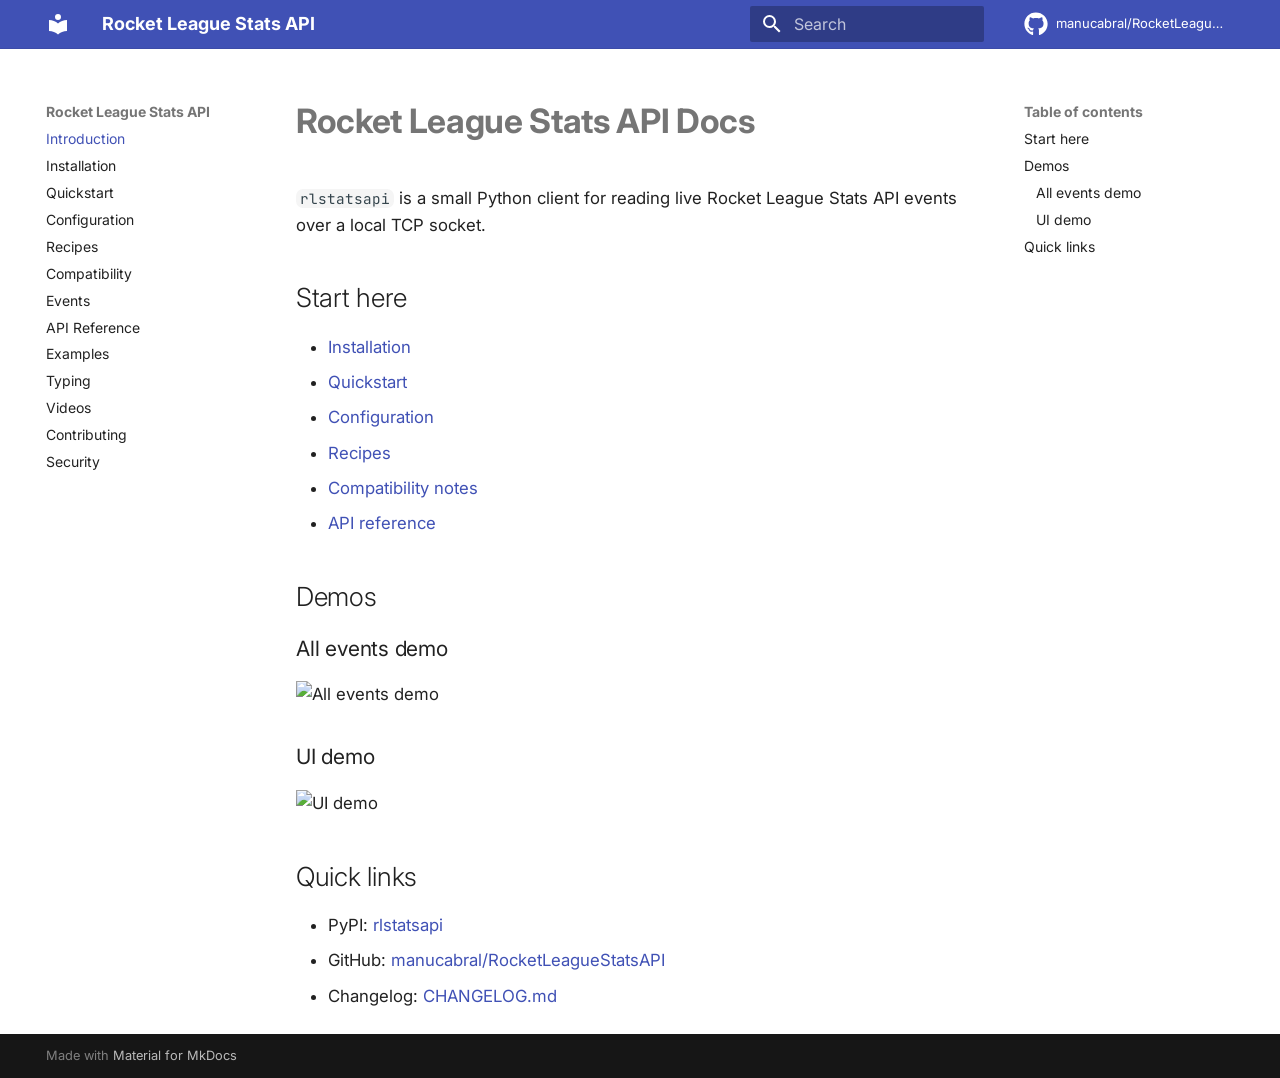
==== index.html @ 52407ea9 "Deployed 15343d6 with MkDocs version: 1.6.1" ====
<!doctype html>
<html lang="en" class="no-js">
  <head>
    
      <meta charset="utf-8">
      <meta name="viewport" content="width=device-width,initial-scale=1">
      
        <meta name="description" content="Fast Python client for Rocket League Stats API events">
      
      
      
        <link rel="canonical" href="https://manucabral.github.io/RocketLeagueStatsAPI/">
      
      
      
        <link rel="next" href="installation/">
      
      
        
      
      
      <link rel="icon" href="assets/images/favicon.png">
      <meta name="generator" content="mkdocs-1.6.1, mkdocs-material-9.7.6">
    
    
      
        <title>Rocket League Stats API</title>
      
    
    
      <link rel="stylesheet" href="assets/stylesheets/main.484c7ddc.min.css">
      
      


    
    
      
    
    
      
        
        
        <link rel="preconnect" href="https://fonts.gstatic.com" crossorigin>
        <link rel="stylesheet" href="https://fonts.googleapis.com/css?family=Inter:300,300i,400,400i,700,700i%7CJetBrains+Mono:400,400i,700,700i&display=fallback">
        <style>:root{--md-text-font:"Inter";--md-code-font:"JetBrains Mono"}</style>
      
    
    
      <link rel="stylesheet" href="assets/_mkdocstrings.css">
    
      <link rel="stylesheet" href="stylesheets/extra.css">
    
    <script>__md_scope=new URL(".",location),__md_hash=e=>[...e].reduce(((e,_)=>(e<<5)-e+_.charCodeAt(0)),0),__md_get=(e,_=localStorage,t=__md_scope)=>JSON.parse(_.getItem(t.pathname+"."+e)),__md_set=(e,_,t=localStorage,a=__md_scope)=>{try{t.setItem(a.pathname+"."+e,JSON.stringify(_))}catch(e){}}</script>
    
      

    
    
  </head>
  
  
    <body dir="ltr">
  
    
    <input class="md-toggle" data-md-toggle="drawer" type="checkbox" id="__drawer" autocomplete="off">
    <input class="md-toggle" data-md-toggle="search" type="checkbox" id="__search" autocomplete="off">
    <label class="md-overlay" for="__drawer"></label>
    <div data-md-component="skip">
      
        
        <a href="#rocket-league-stats-api-docs" class="md-skip">
          Skip to content
        </a>
      
    </div>
    <div data-md-component="announce">
      
    </div>
    
    
      

  

<header class="md-header md-header--shadow" data-md-component="header">
  <nav class="md-header__inner md-grid" aria-label="Header">
    <a href="." title="Rocket League Stats API" class="md-header__button md-logo" aria-label="Rocket League Stats API" data-md-component="logo">
      
  
  <svg xmlns="http://www.w3.org/2000/svg" viewBox="0 0 24 24"><path d="M12 8a3 3 0 0 0 3-3 3 3 0 0 0-3-3 3 3 0 0 0-3 3 3 3 0 0 0 3 3m0 3.54C9.64 9.35 6.5 8 3 8v11c3.5 0 6.64 1.35 9 3.54 2.36-2.19 5.5-3.54 9-3.54V8c-3.5 0-6.64 1.35-9 3.54"/></svg>

    </a>
    <label class="md-header__button md-icon" for="__drawer">
      
      <svg xmlns="http://www.w3.org/2000/svg" viewBox="0 0 24 24"><path d="M3 6h18v2H3zm0 5h18v2H3zm0 5h18v2H3z"/></svg>
    </label>
    <div class="md-header__title" data-md-component="header-title">
      <div class="md-header__ellipsis">
        <div class="md-header__topic">
          <span class="md-ellipsis">
            Rocket League Stats API
          </span>
        </div>
        <div class="md-header__topic" data-md-component="header-topic">
          <span class="md-ellipsis">
            
              Introduction
            
          </span>
        </div>
      </div>
    </div>
    
    
      <script>var palette=__md_get("__palette");if(palette&&palette.color){if("(prefers-color-scheme)"===palette.color.media){var media=matchMedia("(prefers-color-scheme: light)"),input=document.querySelector(media.matches?"[data-md-color-media='(prefers-color-scheme: light)']":"[data-md-color-media='(prefers-color-scheme: dark)']");palette.color.media=input.getAttribute("data-md-color-media"),palette.color.scheme=input.getAttribute("data-md-color-scheme"),palette.color.primary=input.getAttribute("data-md-color-primary"),palette.color.accent=input.getAttribute("data-md-color-accent")}for(var[key,value]of Object.entries(palette.color))document.body.setAttribute("data-md-color-"+key,value)}</script>
    
    
    
      
      
        <label class="md-header__button md-icon" for="__search">
          
          <svg xmlns="http://www.w3.org/2000/svg" viewBox="0 0 24 24"><path d="M9.5 3A6.5 6.5 0 0 1 16 9.5c0 1.61-.59 3.09-1.56 4.23l.27.27h.79l5 5-1.5 1.5-5-5v-.79l-.27-.27A6.52 6.52 0 0 1 9.5 16 6.5 6.5 0 0 1 3 9.5 6.5 6.5 0 0 1 9.5 3m0 2C7 5 5 7 5 9.5S7 14 9.5 14 14 12 14 9.5 12 5 9.5 5"/></svg>
        </label>
        <div class="md-search" data-md-component="search" role="dialog">
  <label class="md-search__overlay" for="__search"></label>
  <div class="md-search__inner" role="search">
    <form class="md-search__form" name="search">
      <input type="text" class="md-search__input" name="query" aria-label="Search" placeholder="Search" autocapitalize="off" autocorrect="off" autocomplete="off" spellcheck="false" data-md-component="search-query" required>
      <label class="md-search__icon md-icon" for="__search">
        
        <svg xmlns="http://www.w3.org/2000/svg" viewBox="0 0 24 24"><path d="M9.5 3A6.5 6.5 0 0 1 16 9.5c0 1.61-.59 3.09-1.56 4.23l.27.27h.79l5 5-1.5 1.5-5-5v-.79l-.27-.27A6.52 6.52 0 0 1 9.5 16 6.5 6.5 0 0 1 3 9.5 6.5 6.5 0 0 1 9.5 3m0 2C7 5 5 7 5 9.5S7 14 9.5 14 14 12 14 9.5 12 5 9.5 5"/></svg>
        
        <svg xmlns="http://www.w3.org/2000/svg" viewBox="0 0 24 24"><path d="M20 11v2H8l5.5 5.5-1.42 1.42L4.16 12l7.92-7.92L13.5 5.5 8 11z"/></svg>
      </label>
      <nav class="md-search__options" aria-label="Search">
        
        <button type="reset" class="md-search__icon md-icon" title="Clear" aria-label="Clear" tabindex="-1">
          
          <svg xmlns="http://www.w3.org/2000/svg" viewBox="0 0 24 24"><path d="M19 6.41 17.59 5 12 10.59 6.41 5 5 6.41 10.59 12 5 17.59 6.41 19 12 13.41 17.59 19 19 17.59 13.41 12z"/></svg>
        </button>
      </nav>
      
    </form>
    <div class="md-search__output">
      <div class="md-search__scrollwrap" tabindex="0" data-md-scrollfix>
        <div class="md-search-result" data-md-component="search-result">
          <div class="md-search-result__meta">
            Initializing search
          </div>
          <ol class="md-search-result__list" role="presentation"></ol>
        </div>
      </div>
    </div>
  </div>
</div>
      
    
    
      <div class="md-header__source">
        <a href="https://github.com/manucabral/RocketLeagueStatsAPI" title="Go to repository" class="md-source" data-md-component="source">
  <div class="md-source__icon md-icon">
    
    <svg xmlns="http://www.w3.org/2000/svg" viewBox="0 0 512 512"><!--! Font Awesome Free 7.1.0 by @fontawesome - https://fontawesome.com License - https://fontawesome.com/license/free (Icons: CC BY 4.0, Fonts: SIL OFL 1.1, Code: MIT License) Copyright 2025 Fonticons, Inc.--><path d="M173.9 397.4c0 2-2.3 3.6-5.2 3.6-3.3.3-5.6-1.3-5.6-3.6 0-2 2.3-3.6 5.2-3.6 3-.3 5.6 1.3 5.6 3.6m-31.1-4.5c-.7 2 1.3 4.3 4.3 4.9 2.6 1 5.6 0 6.2-2s-1.3-4.3-4.3-5.2c-2.6-.7-5.5.3-6.2 2.3m44.2-1.7c-2.9.7-4.9 2.6-4.6 4.9.3 2 2.9 3.3 5.9 2.6 2.9-.7 4.9-2.6 4.6-4.6-.3-1.9-3-3.2-5.9-2.9M252.8 8C114.1 8 8 113.3 8 252c0 110.9 69.8 205.8 169.5 239.2 12.8 2.3 17.3-5.6 17.3-12.1 0-6.2-.3-40.4-.3-61.4 0 0-70 15-84.7-29.8 0 0-11.4-29.1-27.8-36.6 0 0-22.9-15.7 1.6-15.4 0 0 24.9 2 38.6 25.8 21.9 38.6 58.6 27.5 72.9 20.9 2.3-16 8.8-27.1 16-33.7-55.9-6.2-112.3-14.3-112.3-110.5 0-27.5 7.6-41.3 23.6-58.9-2.6-6.5-11.1-33.3 2.6-67.9 20.9-6.5 69 27 69 27 20-5.6 41.5-8.5 62.8-8.5s42.8 2.9 62.8 8.5c0 0 48.1-33.6 69-27 13.7 34.7 5.2 61.4 2.6 67.9 16 17.7 25.8 31.5 25.8 58.9 0 96.5-58.9 104.2-114.8 110.5 9.2 7.9 17 22.9 17 46.4 0 33.7-.3 75.4-.3 83.6 0 6.5 4.6 14.4 17.3 12.1C436.2 457.8 504 362.9 504 252 504 113.3 391.5 8 252.8 8M105.2 352.9c-1.3 1-1 3.3.7 5.2 1.6 1.6 3.9 2.3 5.2 1 1.3-1 1-3.3-.7-5.2-1.6-1.6-3.9-2.3-5.2-1m-10.8-8.1c-.7 1.3.3 2.9 2.3 3.9 1.6 1 3.6.7 4.3-.7.7-1.3-.3-2.9-2.3-3.9-2-.6-3.6-.3-4.3.7m32.4 35.6c-1.6 1.3-1 4.3 1.3 6.2 2.3 2.3 5.2 2.6 6.5 1 1.3-1.3.7-4.3-1.3-6.2-2.2-2.3-5.2-2.6-6.5-1m-11.4-14.7c-1.6 1-1.6 3.6 0 5.9s4.3 3.3 5.6 2.3c1.6-1.3 1.6-3.9 0-6.2-1.4-2.3-4-3.3-5.6-2"/></svg>
  </div>
  <div class="md-source__repository">
    manucabral/RocketLeagueStatsAPI
  </div>
</a>
      </div>
    
  </nav>
  
</header>
    
    <div class="md-container" data-md-component="container">
      
      
        
          
        
      
      <main class="md-main" data-md-component="main">
        <div class="md-main__inner md-grid">
          
            
              
              <div class="md-sidebar md-sidebar--primary" data-md-component="sidebar" data-md-type="navigation" >
                <div class="md-sidebar__scrollwrap">
                  <div class="md-sidebar__inner">
                    



<nav class="md-nav md-nav--primary" aria-label="Navigation" data-md-level="0">
  <label class="md-nav__title" for="__drawer">
    <a href="." title="Rocket League Stats API" class="md-nav__button md-logo" aria-label="Rocket League Stats API" data-md-component="logo">
      
  
  <svg xmlns="http://www.w3.org/2000/svg" viewBox="0 0 24 24"><path d="M12 8a3 3 0 0 0 3-3 3 3 0 0 0-3-3 3 3 0 0 0-3 3 3 3 0 0 0 3 3m0 3.54C9.64 9.35 6.5 8 3 8v11c3.5 0 6.64 1.35 9 3.54 2.36-2.19 5.5-3.54 9-3.54V8c-3.5 0-6.64 1.35-9 3.54"/></svg>

    </a>
    Rocket League Stats API
  </label>
  
    <div class="md-nav__source">
      <a href="https://github.com/manucabral/RocketLeagueStatsAPI" title="Go to repository" class="md-source" data-md-component="source">
  <div class="md-source__icon md-icon">
    
    <svg xmlns="http://www.w3.org/2000/svg" viewBox="0 0 512 512"><!--! Font Awesome Free 7.1.0 by @fontawesome - https://fontawesome.com License - https://fontawesome.com/license/free (Icons: CC BY 4.0, Fonts: SIL OFL 1.1, Code: MIT License) Copyright 2025 Fonticons, Inc.--><path d="M173.9 397.4c0 2-2.3 3.6-5.2 3.6-3.3.3-5.6-1.3-5.6-3.6 0-2 2.3-3.6 5.2-3.6 3-.3 5.6 1.3 5.6 3.6m-31.1-4.5c-.7 2 1.3 4.3 4.3 4.9 2.6 1 5.6 0 6.2-2s-1.3-4.3-4.3-5.2c-2.6-.7-5.5.3-6.2 2.3m44.2-1.7c-2.9.7-4.9 2.6-4.6 4.9.3 2 2.9 3.3 5.9 2.6 2.9-.7 4.9-2.6 4.6-4.6-.3-1.9-3-3.2-5.9-2.9M252.8 8C114.1 8 8 113.3 8 252c0 110.9 69.8 205.8 169.5 239.2 12.8 2.3 17.3-5.6 17.3-12.1 0-6.2-.3-40.4-.3-61.4 0 0-70 15-84.7-29.8 0 0-11.4-29.1-27.8-36.6 0 0-22.9-15.7 1.6-15.4 0 0 24.9 2 38.6 25.8 21.9 38.6 58.6 27.5 72.9 20.9 2.3-16 8.8-27.1 16-33.7-55.9-6.2-112.3-14.3-112.3-110.5 0-27.5 7.6-41.3 23.6-58.9-2.6-6.5-11.1-33.3 2.6-67.9 20.9-6.5 69 27 69 27 20-5.6 41.5-8.5 62.8-8.5s42.8 2.9 62.8 8.5c0 0 48.1-33.6 69-27 13.7 34.7 5.2 61.4 2.6 67.9 16 17.7 25.8 31.5 25.8 58.9 0 96.5-58.9 104.2-114.8 110.5 9.2 7.9 17 22.9 17 46.4 0 33.7-.3 75.4-.3 83.6 0 6.5 4.6 14.4 17.3 12.1C436.2 457.8 504 362.9 504 252 504 113.3 391.5 8 252.8 8M105.2 352.9c-1.3 1-1 3.3.7 5.2 1.6 1.6 3.9 2.3 5.2 1 1.3-1 1-3.3-.7-5.2-1.6-1.6-3.9-2.3-5.2-1m-10.8-8.1c-.7 1.3.3 2.9 2.3 3.9 1.6 1 3.6.7 4.3-.7.7-1.3-.3-2.9-2.3-3.9-2-.6-3.6-.3-4.3.7m32.4 35.6c-1.6 1.3-1 4.3 1.3 6.2 2.3 2.3 5.2 2.6 6.5 1 1.3-1.3.7-4.3-1.3-6.2-2.2-2.3-5.2-2.6-6.5-1m-11.4-14.7c-1.6 1-1.6 3.6 0 5.9s4.3 3.3 5.6 2.3c1.6-1.3 1.6-3.9 0-6.2-1.4-2.3-4-3.3-5.6-2"/></svg>
  </div>
  <div class="md-source__repository">
    manucabral/RocketLeagueStatsAPI
  </div>
</a>
    </div>
  
  <ul class="md-nav__list" data-md-scrollfix>
    
      
      
  
  
    
  
  
  
    <li class="md-nav__item md-nav__item--active">
      
      <input class="md-nav__toggle md-toggle" type="checkbox" id="__toc">
      
      
        
      
      
        <label class="md-nav__link md-nav__link--active" for="__toc">
          
  
  
  <span class="md-ellipsis">
    
  
    Introduction
  

    
  </span>
  
  

          <span class="md-nav__icon md-icon"></span>
        </label>
      
      <a href="." class="md-nav__link md-nav__link--active">
        
  
  
  <span class="md-ellipsis">
    
  
    Introduction
  

    
  </span>
  
  

      </a>
      
        

<nav class="md-nav md-nav--secondary" aria-label="Table of contents">
  
  
  
    
  
  
    <label class="md-nav__title" for="__toc">
      <span class="md-nav__icon md-icon"></span>
      Table of contents
    </label>
    <ul class="md-nav__list" data-md-component="toc" data-md-scrollfix>
      
        <li class="md-nav__item">
  <a href="#start-here" class="md-nav__link">
    <span class="md-ellipsis">
      
        Start here
      
    </span>
  </a>
  
</li>
      
        <li class="md-nav__item">
  <a href="#demos" class="md-nav__link">
    <span class="md-ellipsis">
      
        Demos
      
    </span>
  </a>
  
    <nav class="md-nav" aria-label="Demos">
      <ul class="md-nav__list">
        
          <li class="md-nav__item">
  <a href="#all-events-demo" class="md-nav__link">
    <span class="md-ellipsis">
      
        All events demo
      
    </span>
  </a>
  
</li>
        
          <li class="md-nav__item">
  <a href="#ui-demo" class="md-nav__link">
    <span class="md-ellipsis">
      
        UI demo
      
    </span>
  </a>
  
</li>
        
      </ul>
    </nav>
  
</li>
      
        <li class="md-nav__item">
  <a href="#quick-links" class="md-nav__link">
    <span class="md-ellipsis">
      
        Quick links
      
    </span>
  </a>
  
</li>
      
    </ul>
  
</nav>
      
    </li>
  

    
      
      
  
  
  
  
    <li class="md-nav__item">
      <a href="installation/" class="md-nav__link">
        
  
  
  <span class="md-ellipsis">
    
  
    Installation
  

    
  </span>
  
  

      </a>
    </li>
  

    
      
      
  
  
  
  
    <li class="md-nav__item">
      <a href="quickstart/" class="md-nav__link">
        
  
  
  <span class="md-ellipsis">
    
  
    Quickstart
  

    
  </span>
  
  

      </a>
    </li>
  

    
      
      
  
  
  
  
    <li class="md-nav__item">
      <a href="configuration/" class="md-nav__link">
        
  
  
  <span class="md-ellipsis">
    
  
    Configuration
  

    
  </span>
  
  

      </a>
    </li>
  

    
      
      
  
  
  
  
    <li class="md-nav__item">
      <a href="recipes/" class="md-nav__link">
        
  
  
  <span class="md-ellipsis">
    
  
    Recipes
  

    
  </span>
  
  

      </a>
    </li>
  

    
      
      
  
  
  
  
    <li class="md-nav__item">
      <a href="compatibility/" class="md-nav__link">
        
  
  
  <span class="md-ellipsis">
    
  
    Compatibility
  

    
  </span>
  
  

      </a>
    </li>
  

    
      
      
  
  
  
  
    <li class="md-nav__item">
      <a href="events/" class="md-nav__link">
        
  
  
  <span class="md-ellipsis">
    
  
    Events
  

    
  </span>
  
  

      </a>
    </li>
  

    
      
      
  
  
  
  
    <li class="md-nav__item">
      <a href="api/" class="md-nav__link">
        
  
  
  <span class="md-ellipsis">
    
  
    API Reference
  

    
  </span>
  
  

      </a>
    </li>
  

    
      
      
  
  
  
  
    <li class="md-nav__item">
      <a href="examples/" class="md-nav__link">
        
  
  
  <span class="md-ellipsis">
    
  
    Examples
  

    
  </span>
  
  

      </a>
    </li>
  

    
      
      
  
  
  
  
    <li class="md-nav__item">
      <a href="typing/" class="md-nav__link">
        
  
  
  <span class="md-ellipsis">
    
  
    Typing
  

    
  </span>
  
  

      </a>
    </li>
  

    
      
      
  
  
  
  
    <li class="md-nav__item">
      <a href="videos/" class="md-nav__link">
        
  
  
  <span class="md-ellipsis">
    
  
    Videos
  

    
  </span>
  
  

      </a>
    </li>
  

    
      
      
  
  
  
  
    <li class="md-nav__item">
      <a href="contributing/" class="md-nav__link">
        
  
  
  <span class="md-ellipsis">
    
  
    Contributing
  

    
  </span>
  
  

      </a>
    </li>
  

    
      
      
  
  
  
  
    <li class="md-nav__item">
      <a href="security/" class="md-nav__link">
        
  
  
  <span class="md-ellipsis">
    
  
    Security
  

    
  </span>
  
  

      </a>
    </li>
  

    
  </ul>
</nav>
                  </div>
                </div>
              </div>
            
            
              
              <div class="md-sidebar md-sidebar--secondary" data-md-component="sidebar" data-md-type="toc" >
                <div class="md-sidebar__scrollwrap">
                  <div class="md-sidebar__inner">
                    

<nav class="md-nav md-nav--secondary" aria-label="Table of contents">
  
  
  
    
  
  
    <label class="md-nav__title" for="__toc">
      <span class="md-nav__icon md-icon"></span>
      Table of contents
    </label>
    <ul class="md-nav__list" data-md-component="toc" data-md-scrollfix>
      
        <li class="md-nav__item">
  <a href="#start-here" class="md-nav__link">
    <span class="md-ellipsis">
      
        Start here
      
    </span>
  </a>
  
</li>
      
        <li class="md-nav__item">
  <a href="#demos" class="md-nav__link">
    <span class="md-ellipsis">
      
        Demos
      
    </span>
  </a>
  
    <nav class="md-nav" aria-label="Demos">
      <ul class="md-nav__list">
        
          <li class="md-nav__item">
  <a href="#all-events-demo" class="md-nav__link">
    <span class="md-ellipsis">
      
        All events demo
      
    </span>
  </a>
  
</li>
        
          <li class="md-nav__item">
  <a href="#ui-demo" class="md-nav__link">
    <span class="md-ellipsis">
      
        UI demo
      
    </span>
  </a>
  
</li>
        
      </ul>
    </nav>
  
</li>
      
        <li class="md-nav__item">
  <a href="#quick-links" class="md-nav__link">
    <span class="md-ellipsis">
      
        Quick links
      
    </span>
  </a>
  
</li>
      
    </ul>
  
</nav>
                  </div>
                </div>
              </div>
            
          
          
            <div class="md-content" data-md-component="content">
              
              <article class="md-content__inner md-typeset">
                
                  


  
  


<h1 id="rocket-league-stats-api-docs">Rocket League Stats API Docs<a class="headerlink" href="#rocket-league-stats-api-docs" title="Permanent link">&para;</a></h1>
<p><code>rlstatsapi</code> is a small Python client for reading live Rocket League Stats API
events over a local TCP socket.</p>
<h2 id="start-here">Start here<a class="headerlink" href="#start-here" title="Permanent link">&para;</a></h2>
<ul>
<li><a href="installation/">Installation</a></li>
<li><a href="quickstart/">Quickstart</a></li>
<li><a href="configuration/">Configuration</a></li>
<li><a href="recipes/">Recipes</a></li>
<li><a href="compatibility/">Compatibility notes</a></li>
<li><a href="api/">API reference</a></li>
</ul>
<h2 id="demos">Demos<a class="headerlink" href="#demos" title="Permanent link">&para;</a></h2>
<h3 id="all-events-demo">All events demo<a class="headerlink" href="#all-events-demo" title="Permanent link">&para;</a></h3>
<p><img alt="All events demo" src="videos/allevents.gif" /></p>
<h3 id="ui-demo">UI demo<a class="headerlink" href="#ui-demo" title="Permanent link">&para;</a></h3>
<p><img alt="UI demo" src="videos/ui.gif" /></p>
<h2 id="quick-links">Quick links<a class="headerlink" href="#quick-links" title="Permanent link">&para;</a></h2>
<ul>
<li>PyPI: <a href="https://pypi.org/project/rlstatsapi/">rlstatsapi</a></li>
<li>GitHub: <a href="https://github.com/manucabral/RocketLeagueStatsAPI">manucabral/RocketLeagueStatsAPI</a></li>
<li>Changelog: <a href="https://github.com/manucabral/RocketLeagueStatsAPI/blob/main/CHANGELOG.md">CHANGELOG.md</a></li>
</ul>












                
              </article>
            </div>
          
          
<script>var target=document.getElementById(location.hash.slice(1));target&&target.name&&(target.checked=target.name.startsWith("__tabbed_"))</script>
        </div>
        
          <button type="button" class="md-top md-icon" data-md-component="top" hidden>
  
  <svg xmlns="http://www.w3.org/2000/svg" viewBox="0 0 24 24"><path d="M13 20h-2V8l-5.5 5.5-1.42-1.42L12 4.16l7.92 7.92-1.42 1.42L13 8z"/></svg>
  Back to top
</button>
        
      </main>
      
        <footer class="md-footer">
  
  <div class="md-footer-meta md-typeset">
    <div class="md-footer-meta__inner md-grid">
      <div class="md-copyright">
  
  
    Made with
    <a href="https://squidfunk.github.io/mkdocs-material/" target="_blank" rel="noopener">
      Material for MkDocs
    </a>
  
</div>
      
    </div>
  </div>
</footer>
      
    </div>
    <div class="md-dialog" data-md-component="dialog">
      <div class="md-dialog__inner md-typeset"></div>
    </div>
    
    
    
      
      
      <script id="__config" type="application/json">{"annotate": null, "base": ".", "features": ["navigation.sections", "navigation.top", "content.code.copy", "toc.follow"], "search": "assets/javascripts/workers/search.2c215733.min.js", "tags": null, "translations": {"clipboard.copied": "Copied to clipboard", "clipboard.copy": "Copy to clipboard", "search.result.more.one": "1 more on this page", "search.result.more.other": "# more on this page", "search.result.none": "No matching documents", "search.result.one": "1 matching document", "search.result.other": "# matching documents", "search.result.placeholder": "Type to start searching", "search.result.term.missing": "Missing", "select.version": "Select version"}, "version": null}</script>
    
    
      <script src="assets/javascripts/bundle.79ae519e.min.js"></script>
      
    
  </body>
</html>
---- assets/stylesheets/main.484c7ddc.min.css ----
@charset "UTF-8";html{-webkit-text-size-adjust:none;-moz-text-size-adjust:none;text-size-adjust:none;box-sizing:border-box}*,:after,:before{box-sizing:inherit}@media (prefers-reduced-motion){*,:after,:before{transition:none!important}}body{margin:0}a,button,input,label{-webkit-tap-highlight-color:transparent}a{color:inherit;text-decoration:none}hr{border:0;box-sizing:initial;display:block;height:.05rem;overflow:visible;padding:0}small{font-size:80%}sub,sup{line-height:1em}img{border-style:none}table{border-collapse:initial;border-spacing:0}td,th{font-weight:400;vertical-align:top}button{background:#0000;border:0;font-family:inherit;font-size:inherit;margin:0;padding:0}input{border:0;outline:none}:root{--md-primary-fg-color:#4051b5;--md-primary-fg-color--light:#5d6cc0;--md-primary-fg-color--dark:#303fa1;--md-primary-bg-color:#fff;--md-primary-bg-color--light:#ffffffb3;--md-accent-fg-color:#526cfe;--md-accent-fg-color--transparent:#526cfe1a;--md-accent-bg-color:#fff;--md-accent-bg-color--light:#ffffffb3}[data-md-color-scheme=default]{color-scheme:light}[data-md-color-scheme=default] img[src$="#gh-dark-mode-only"],[data-md-color-scheme=default] img[src$="#only-dark"]{display:none}:root,[data-md-color-scheme=default]{--md-hue:225deg;--md-default-fg-color:#000000de;--md-default-fg-color--light:#0000008a;--md-default-fg-color--lighter:#00000052;--md-default-fg-color--lightest:#00000012;--md-default-bg-color:#fff;--md-default-bg-color--light:#ffffffb3;--md-default-bg-color--lighter:#ffffff4d;--md-default-bg-color--lightest:#ffffff1f;--md-code-fg-color:#36464e;--md-code-bg-color:#f5f5f5;--md-code-bg-color--light:#f5f5f5b3;--md-code-bg-color--lighter:#f5f5f54d;--md-code-hl-color:#4287ff;--md-code-hl-color--light:#4287ff1a;--md-code-hl-number-color:#d52a2a;--md-code-hl-special-color:#db1457;--md-code-hl-function-color:#a846b9;--md-code-hl-constant-color:#6e59d9;--md-code-hl-keyword-color:#3f6ec6;--md-code-hl-string-color:#1c7d4d;--md-code-hl-name-color:var(--md-code-fg-color);--md-code-hl-operator-color:var(--md-default-fg-color--light);--md-code-hl-punctuation-color:var(--md-default-fg-color--light);--md-code-hl-comment-color:var(--md-default-fg-color--light);--md-code-hl-generic-color:var(--md-default-fg-color--light);--md-code-hl-variable-color:var(--md-default-fg-color--light);--md-typeset-color:var(--md-default-fg-color);--md-typeset-a-color:var(--md-primary-fg-color);--md-typeset-del-color:#f5503d26;--md-typeset-ins-color:#0bd57026;--md-typeset-kbd-color:#fafafa;--md-typeset-kbd-accent-color:#fff;--md-typeset-kbd-border-color:#b8b8b8;--md-typeset-mark-color:#ffff0080;--md-typeset-table-color:#0000001f;--md-typeset-table-color--light:rgba(0,0,0,.035);--md-admonition-fg-color:var(--md-default-fg-color);--md-admonition-bg-color:var(--md-default-bg-color);--md-warning-fg-color:#000000de;--md-warning-bg-color:#ff9;--md-footer-fg-color:#fff;--md-footer-fg-color--light:#ffffffb3;--md-footer-fg-color--lighter:#ffffff73;--md-footer-bg-color:#000000de;--md-footer-bg-color--dark:#00000052;--md-shadow-z1:0 0.2rem 0.5rem #0000000d,0 0 0.05rem #0000001a;--md-shadow-z2:0 0.2rem 0.5rem #0000001a,0 0 0.05rem #00000040;--md-shadow-z3:0 0.2rem 0.5rem #0003,0 0 0.05rem #00000059}.md-icon svg{fill:currentcolor;display:block;height:1.2rem;width:1.2rem}body{-webkit-font-smoothing:antialiased;-moz-osx-font-smoothing:grayscale;--md-text-font-family:var(--md-text-font,_),-apple-system,BlinkMacSystemFont,Helvetica,Arial,sans-serif;--md-code-font-family:var(--md-code-font,_),SFMono-Regular,Consolas,Menlo,monospace}aside,body,input{font-feature-settings:"kern","liga";color:var(--md-typeset-color);font-family:var(--md-text-font-family)}code,kbd,pre{font-feature-settings:"kern";font-family:var(--md-code-font-family)}:root{--md-typeset-table-sort-icon:url('data:image/svg+xml;charset=utf-8,<svg xmlns="http://www.w3.org/2000/svg" viewBox="0 0 24 24"><path d="m18 21-4-4h3V7h-3l4-4 4 4h-3v10h3M2 19v-2h10v2M2 13v-2h7v2M2 7V5h4v2z"/></svg>');--md-typeset-table-sort-icon--asc:url('data:image/svg+xml;charset=utf-8,<svg xmlns="http://www.w3.org/2000/svg" viewBox="0 0 24 24"><path d="M19 17h3l-4 4-4-4h3V3h2M2 17h10v2H2M6 5v2H2V5m0 6h7v2H2z"/></svg>');--md-typeset-table-sort-icon--desc:url('data:image/svg+xml;charset=utf-8,<svg xmlns="http://www.w3.org/2000/svg" viewBox="0 0 24 24"><path d="M19 7h3l-4-4-4 4h3v14h2M2 17h10v2H2M6 5v2H2V5m0 6h7v2H2z"/></svg>')}.md-typeset{-webkit-print-color-adjust:exact;color-adjust:exact;font-size:.8rem;line-height:1.6;overflow-wrap:break-word}@media print{.md-typeset{font-size:.68rem}}.md-typeset blockquote,.md-typeset dl,.md-typeset figure,.md-typeset ol,.md-typeset pre,.md-typeset ul{margin-bottom:1em;margin-top:1em}.md-typeset h1{color:var(--md-default-fg-color--light);font-size:2em;line-height:1.3;margin:0 0 1.25em}.md-typeset h1,.md-typeset h2{font-weight:300;letter-spacing:-.01em}.md-typeset h2{font-size:1.5625em;line-height:1.4;margin:1.6em 0 .64em}.md-typeset h3{font-size:1.25em;font-weight:400;letter-spacing:-.01em;line-height:1.5;margin:1.6em 0 .8em}.md-typeset h2+h3{margin-top:.8em}.md-typeset h4{font-weight:700;letter-spacing:-.01em;margin:1em 0}.md-typeset h5,.md-typeset h6{color:var(--md-default-fg-color--light);font-size:.8em;font-weight:700;letter-spacing:-.01em;margin:1.25em 0}.md-typeset h5{text-transform:uppercase}.md-typeset h5 code{text-transform:none}.md-typeset hr{border-bottom:.05rem solid var(--md-default-fg-color--lightest);display:flow-root;margin:1.5em 0}.md-typeset a{color:var(--md-typeset-a-color);word-break:break-word}.md-typeset a,.md-typeset a:before{transition:color 125ms}.md-typeset a:focus,.md-typeset a:hover{color:var(--md-accent-fg-color)}.md-typeset a:focus code,.md-typeset a:hover code{background-color:var(--md-accent-fg-color--transparent);color:var(--md-accent-fg-color)}.md-typeset a code{color:var(--md-typeset-a-color)}.md-typeset a.focus-visible{outline-color:var(--md-accent-fg-color);outline-offset:.2rem}.md-typeset code,.md-typeset kbd,.md-typeset pre{color:var(--md-code-fg-color);direction:ltr;font-variant-ligatures:none;transition:background-color 125ms}@media print{.md-typeset code,.md-typeset kbd,.md-typeset pre{white-space:pre-wrap}}.md-typeset code{background-color:var(--md-code-bg-color);border-radius:.1rem;-webkit-box-decoration-break:clone;box-decoration-break:clone;font-size:.85em;padding:0 .2941176471em;transition:color 125ms,background-color 125ms;word-break:break-word}.md-typeset code:not(.focus-visible){-webkit-tap-highlight-color:transparent;outline:none}.md-typeset pre{display:flow-root;line-height:1.4;position:relative}.md-typeset pre>code{-webkit-box-decoration-break:slice;box-decoration-break:slice;box-shadow:none;display:block;margin:0;outline-color:var(--md-accent-fg-color);overflow:auto;padding:.7720588235em 1.1764705882em;scrollbar-color:var(--md-default-fg-color--lighter) #0000;scrollbar-width:thin;touch-action:auto;word-break:normal}.md-typeset pre>code:hover{scrollbar-color:var(--md-accent-fg-color) #0000}.md-typeset pre>code::-webkit-scrollbar{height:.2rem;width:.2rem}.md-typeset pre>code::-webkit-scrollbar-thumb{background-color:var(--md-default-fg-color--lighter)}.md-typeset pre>code::-webkit-scrollbar-thumb:hover{background-color:var(--md-accent-fg-color)}.md-typeset kbd{background-color:var(--md-typeset-kbd-color);border-radius:.1rem;box-shadow:0 .1rem 0 .05rem var(--md-typeset-kbd-border-color),0 .1rem 0 var(--md-typeset-kbd-border-color),0 -.1rem .2rem var(--md-typeset-kbd-accent-color) inset;color:var(--md-default-fg-color);display:inline-block;font-size:.75em;padding:0 .6666666667em;vertical-align:text-top;word-break:break-word}.md-typeset mark{background-color:var(--md-typeset-mark-color);-webkit-box-decoration-break:clone;box-decoration-break:clone;color:inherit;word-break:break-word}.md-typeset abbr{cursor:help;text-decoration:none}.md-typeset [data-preview],.md-typeset abbr{border-bottom:.05rem dotted var(--md-default-fg-color--light)}.md-typeset small{opacity:.75}[dir=ltr] .md-typeset sub,[dir=ltr] .md-typeset sup{margin-left:.078125em}[dir=rtl] .md-typeset sub,[dir=rtl] .md-typeset sup{margin-right:.078125em}[dir=ltr] .md-typeset blockquote{padding-left:.6rem}[dir=rtl] .md-typeset blockquote{padding-right:.6rem}[dir=ltr] .md-typeset blockquote{border-left:.2rem solid var(--md-default-fg-color--lighter)}[dir=rtl] .md-typeset blockquote{border-right:.2rem solid var(--md-default-fg-color--lighter)}.md-typeset blockquote{color:var(--md-default-fg-color--light);margin-left:0;margin-right:0}.md-typeset ul{list-style-type:disc}.md-typeset ul[type]{list-style-type:revert-layer}[dir=ltr] .md-typeset ol,[dir=ltr] .md-typeset ul{margin-left:.625em}[dir=rtl] .md-typeset ol,[dir=rtl] .md-typeset ul{margin-right:.625em}.md-typeset ol,.md-typeset ul{padding:0}.md-typeset ol:not([hidden]),.md-typeset ul:not([hidden]){display:flow-root}.md-typeset ol ol,.md-typeset ul ol{list-style-type:lower-alpha}.md-typeset ol ol ol,.md-typeset ul ol ol{list-style-type:lower-roman}.md-typeset ol ol ol ol,.md-typeset ul ol ol ol{list-style-type:upper-alpha}.md-typeset ol ol ol ol ol,.md-typeset ul ol ol ol ol{list-style-type:upper-roman}.md-typeset ol[type],.md-typeset ul[type]{list-style-type:revert-layer}[dir=ltr] .md-typeset ol li,[dir=ltr] .md-typeset ul li{margin-left:1.25em}[dir=rtl] .md-typeset ol li,[dir=rtl] .md-typeset ul li{margin-right:1.25em}.md-typeset ol li,.md-typeset ul li{margin-bottom:.5em}.md-typeset ol li blockquote,.md-typeset ol li p,.md-typeset ul li blockquote,.md-typeset ul li p{margin:.5em 0}.md-typeset ol li:last-child,.md-typeset ul li:last-child{margin-bottom:0}[dir=ltr] .md-typeset ol li ol,[dir=ltr] .md-typeset ol li ul,[dir=ltr] .md-typeset ul li ol,[dir=ltr] .md-typeset ul li ul{margin-left:.625em}[dir=rtl] .md-typeset ol li ol,[dir=rtl] .md-typeset ol li ul,[dir=rtl] .md-typeset ul li ol,[dir=rtl] .md-typeset ul li ul{margin-right:.625em}.md-typeset ol li ol,.md-typeset ol li ul,.md-typeset ul li ol,.md-typeset ul li ul{margin-bottom:.5em;margin-top:.5em}[dir=ltr] .md-typeset dd{margin-left:1.875em}[dir=rtl] .md-typeset dd{margin-right:1.875em}.md-typeset dd{margin-bottom:1.5em;margin-top:1em}.md-typeset img,.md-typeset svg,.md-typeset video{height:auto;max-width:100%}.md-typeset img[align=left]{margin:1em 1em 1em 0}.md-typeset img[align=right]{margin:1em 0 1em 1em}.md-typeset img[align]:only-child{margin-top:0}.md-typeset figure{display:flow-root;margin:1em auto;max-width:100%;text-align:center;width:fit-content}.md-typeset figure img{display:block;margin:0 auto}.md-typeset figcaption{font-style:italic;margin:1em auto;max-width:24rem}.md-typeset iframe{max-width:100%}.md-typeset table:not([class]){background-color:var(--md-default-bg-color);border:.05rem solid var(--md-typeset-table-color);border-radius:.1rem;display:inline-block;font-size:.64rem;max-width:100%;overflow:auto;touch-action:auto}@media print{.md-typeset table:not([class]){display:table}}.md-typeset table:not([class])+*{margin-top:1.5em}.md-typeset table:not([class]) td>:first-child,.md-typeset table:not([class]) th>:first-child{margin-top:0}.md-typeset table:not([class]) td>:last-child,.md-typeset table:not([class]) th>:last-child{margin-bottom:0}.md-typeset table:not([class]) td:not([align]),.md-typeset table:not([class]) th:not([align]){text-align:left}[dir=rtl] .md-typeset table:not([class]) td:not([align]),[dir=rtl] .md-typeset table:not([class]) th:not([align]){text-align:right}.md-typeset table:not([class]) th{font-weight:700;min-width:5rem;padding:.9375em 1.25em;vertical-align:top}.md-typeset table:not([class]) td{border-top:.05rem solid var(--md-typeset-table-color);padding:.9375em 1.25em;vertical-align:top}.md-typeset table:not([class]) tbody tr{transition:background-color 125ms}.md-typeset table:not([class]) tbody tr:hover{background-color:var(--md-typeset-table-color--light);box-shadow:0 .05rem 0 var(--md-default-bg-color) inset}.md-typeset table:not([class]) a{word-break:normal}.md-typeset table th[role=columnheader]{cursor:pointer}[dir=ltr] .md-typeset table th[role=columnheader]:after{margin-left:.5em}[dir=rtl] .md-typeset table th[role=columnheader]:after{margin-right:.5em}.md-typeset table th[role=columnheader]:after{content:"";display:inline-block;height:1.2em;-webkit-mask-image:var(--md-typeset-table-sort-icon);mask-image:var(--md-typeset-table-sort-icon);-webkit-mask-repeat:no-repeat;mask-repeat:no-repeat;-webkit-mask-size:contain;mask-size:contain;transition:background-color 125ms;vertical-align:text-bottom;width:1.2em}.md-typeset table th[role=columnheader]:hover:after{background-color:var(--md-default-fg-color--lighter)}.md-typeset table th[role=columnheader][aria-sort=ascending]:after{background-color:var(--md-default-fg-color--light);-webkit-mask-image:var(--md-typeset-table-sort-icon--asc);mask-image:var(--md-typeset-table-sort-icon--asc)}.md-typeset table th[role=columnheader][aria-sort=descending]:after{background-color:var(--md-default-fg-color--light);-webkit-mask-image:var(--md-typeset-table-sort-icon--desc);mask-image:var(--md-typeset-table-sort-icon--desc)}.md-typeset__scrollwrap{margin:1em -.8rem;overflow-x:auto;touch-action:auto}.md-typeset__table{display:inline-block;margin-bottom:.5em;padding:0 .8rem}@media print{.md-typeset__table{display:block}}html .md-typeset__table table{display:table;margin:0;overflow:hidden;width:100%}@media screen and (max-width:44.984375em){.md-content__inner>pre{margin:1em -.8rem}.md-content__inner>pre code{border-radius:0}}.md-typeset .md-author{border-radius:100%;display:block;flex-shrink:0;height:1.6rem;overflow:hidden;position:relative;transition:color 125ms,transform 125ms;width:1.6rem}.md-typeset .md-author img{display:block}.md-typeset .md-author--more{background:var(--md-default-fg-color--lightest);color:var(--md-default-fg-color--lighter);font-size:.6rem;font-weight:700;line-height:1.6rem;text-align:center}.md-typeset .md-author--long{height:2.4rem;width:2.4rem}.md-typeset a.md-author{transform:scale(1)}.md-typeset a.md-author img{border-radius:100%;filter:grayscale(100%) opacity(75%);transition:filter 125ms}.md-typeset a.md-author:focus,.md-typeset a.md-author:hover{transform:scale(1.1);z-index:1}.md-typeset a.md-author:focus img,.md-typeset a.md-author:hover img{filter:grayscale(0)}.md-banner{background-color:var(--md-footer-bg-color);color:var(--md-footer-fg-color);overflow:auto}@media print{.md-banner{display:none}}.md-banner--warning{background-color:var(--md-warning-bg-color);color:var(--md-warning-fg-color)}.md-banner__inner{font-size:.7rem;margin:.6rem auto;padding:0 .8rem}[dir=ltr] .md-banner__button{float:right}[dir=rtl] .md-banner__button{float:left}.md-banner__button{color:inherit;cursor:pointer;transition:opacity .25s}.no-js .md-banner__button{display:none}.md-banner__button:hover{opacity:.7}html{font-size:125%;height:100%;overflow-x:hidden}@media screen and (min-width:100em){html{font-size:137.5%}}@media screen and (min-width:125em){html{font-size:150%}}body{background-color:var(--md-default-bg-color);display:flex;flex-direction:column;font-size:.5rem;min-height:100%;position:relative;width:100%}@media print{body{display:block}}@media screen and (max-width:59.984375em){body[data-md-scrolllock]{position:fixed}}.md-grid{margin-left:auto;margin-right:auto;max-width:61rem}.md-container{display:flex;flex-direction:column;flex-grow:1}@media print{.md-container{display:block}}.md-main{flex-grow:1}.md-main__inner{display:flex;height:100%;margin-top:1.5rem}.md-ellipsis{overflow:hidden;text-overflow:ellipsis}.md-toggle{display:none}.md-option{height:0;opacity:0;position:absolute;width:0}.md-option:checked+label:not([hidden]){display:block}.md-option.focus-visible+label{outline-color:var(--md-accent-fg-color);outline-style:auto}.md-skip{background-color:var(--md-default-fg-color);border-radius:.1rem;color:var(--md-default-bg-color);font-size:.64rem;margin:.5rem;opacity:0;outline-color:var(--md-accent-fg-color);padding:.3rem .5rem;position:fixed;transform:translateY(.4rem);z-index:-1}.md-skip:focus{opacity:1;transform:translateY(0);transition:transform .25s cubic-bezier(.4,0,.2,1),opacity 175ms 75ms;z-index:10}@page{margin:25mm}:root{--md-clipboard-icon:url('data:image/svg+xml;charset=utf-8,<svg xmlns="http://www.w3.org/2000/svg" viewBox="0 0 24 24"><path d="M19 21H8V7h11m0-2H8a2 2 0 0 0-2 2v14a2 2 0 0 0 2 2h11a2 2 0 0 0 2-2V7a2 2 0 0 0-2-2m-3-4H4a2 2 0 0 0-2 2v14h2V3h12z"/></svg>')}.md-clipboard{border-radius:.1rem;color:var(--md-default-fg-color--lightest);cursor:pointer;height:1.5em;outline-color:var(--md-accent-fg-color);outline-offset:.1rem;transition:color .25s;width:1.5em;z-index:1}@media print{.md-clipboard{display:none}}.md-clipboard:not(.focus-visible){-webkit-tap-highlight-color:transparent;outline:none}:hover>.md-clipboard{color:var(--md-default-fg-color--light)}.md-clipboard:focus,.md-clipboard:hover{color:var(--md-accent-fg-color)}.md-clipboard:after{background-color:currentcolor;content:"";display:block;height:1.125em;margin:0 auto;-webkit-mask-image:var(--md-clipboard-icon);mask-image:var(--md-clipboard-icon);-webkit-mask-position:center;mask-position:center;-webkit-mask-repeat:no-repeat;mask-repeat:no-repeat;-webkit-mask-size:contain;mask-size:contain;width:1.125em}.md-clipboard--inline{cursor:pointer}.md-clipboard--inline code{transition:color .25s,background-color .25s}.md-clipboard--inline:focus code,.md-clipboard--inline:hover code{background-color:var(--md-accent-fg-color--transparent);color:var(--md-accent-fg-color)}:root{--md-code-select-icon:url('data:image/svg+xml;charset=utf-8,<svg xmlns="http://www.w3.org/2000/svg" viewBox="0 0 24 24"><path d="M19 19h-4v2h4c1.1 0 2-.9 2-2v-4h-2m0-12h-4v2h4v4h2V5c0-1.1-.9-2-2-2M5 5h4V3H5c-1.1 0-2 .9-2 2v4h2m0 6H3v4c0 1.1.9 2 2 2h4v-2H5zm2-4h2v2H7zm4 0h2v2h-2zm4 0h2v2h-2zM7 7h2v2H7zm4 0h2v2h-2zm4 0h2v2h-2zm-8 8h2v2H7zm4 0h2v2h-2zm4 0h2v2h-2z"/></svg>');--md-code-copy-icon:url('data:image/svg+xml;charset=utf-8,<svg xmlns="http://www.w3.org/2000/svg" viewBox="0 0 24 24"><path d="M19 21H8V7h11m0-2H8a2 2 0 0 0-2 2v14a2 2 0 0 0 2 2h11a2 2 0 0 0 2-2V7a2 2 0 0 0-2-2m-3-4H4a2 2 0 0 0-2 2v14h2V3h12z"/></svg>')}.md-typeset .md-code__content{display:grid}.md-code__nav{background-color:var(--md-code-bg-color--lighter);border-radius:.1rem;display:flex;gap:.2rem;padding:.2rem;position:absolute;right:.25em;top:.25em;transition:background-color .25s;z-index:1}:hover>.md-code__nav{background-color:var(--md-code-bg-color--light)}.md-code__button{color:var(--md-default-fg-color--lightest);cursor:pointer;display:block;height:1.5em;outline-color:var(--md-accent-fg-color);outline-offset:.1rem;transition:color .25s;width:1.5em}:hover>*>.md-code__button{color:var(--md-default-fg-color--light)}.md-code__button.focus-visible,.md-code__button:hover{color:var(--md-accent-fg-color)}.md-code__button--active{color:var(--md-default-fg-color)!important}.md-code__button:after{background-color:currentcolor;content:"";display:block;height:1.125em;margin:0 auto;-webkit-mask-position:center;mask-position:center;-webkit-mask-repeat:no-repeat;mask-repeat:no-repeat;-webkit-mask-size:contain;mask-size:contain;width:1.125em}.md-code__button[data-md-type=select]:after{-webkit-mask-image:var(--md-code-select-icon);mask-image:var(--md-code-select-icon)}.md-code__button[data-md-type=copy]:after{-webkit-mask-image:var(--md-code-copy-icon);mask-image:var(--md-code-copy-icon)}@keyframes consent{0%{opacity:0;transform:translateY(100%)}to{opacity:1;transform:translateY(0)}}@keyframes overlay{0%{opacity:0}to{opacity:1}}.md-consent__overlay{animation:overlay .25s both;-webkit-backdrop-filter:blur(.1rem);backdrop-filter:blur(.1rem);background-color:#0000008a;height:100%;opacity:1;position:fixed;top:0;width:100%;z-index:5}.md-consent__inner{animation:consent .5s cubic-bezier(.1,.7,.1,1) both;background-color:var(--md-default-bg-color);border:0;border-radius:.1rem;bottom:0;box-shadow:0 0 .2rem #0000001a,0 .2rem .4rem #0003;max-height:100%;overflow:auto;padding:0;position:fixed;width:100%;z-index:5}.md-consent__form{padding:.8rem}.md-consent__settings{display:none;margin:1em 0}input:checked+.md-consent__settings{display:block}.md-consent__controls{margin-bottom:.8rem}.md-typeset .md-consent__controls .md-button{display:inline}@media screen and (max-width:44.984375em){.md-typeset .md-consent__controls .md-button{display:block;margin-top:.4rem;text-align:center;width:100%}}.md-consent label{cursor:pointer}.md-content{flex-grow:1;min-width:0}.md-content__inner{margin:0 .8rem 1.2rem;padding-top:.6rem}@media screen and (min-width:76.25em){[dir=ltr] .md-sidebar--primary:not([hidden])~.md-content>.md-content__inner{margin-left:1.2rem}[dir=ltr] .md-sidebar--secondary:not([hidden])~.md-content>.md-content__inner,[dir=rtl] .md-sidebar--primary:not([hidden])~.md-content>.md-content__inner{margin-right:1.2rem}[dir=rtl] .md-sidebar--secondary:not([hidden])~.md-content>.md-content__inner{margin-left:1.2rem}}.md-content__inner:before{content:"";display:block;height:.4rem}.md-content__inner>:last-child{margin-bottom:0}[dir=ltr] .md-content__button{float:right}[dir=rtl] .md-content__button{float:left}[dir=ltr] .md-content__button{margin-left:.4rem}[dir=rtl] .md-content__button{margin-right:.4rem}.md-content__button{margin:.4rem 0;padding:0}@media print{.md-content__button{display:none}}.md-typeset .md-content__button{color:var(--md-default-fg-color--lighter)}.md-content__button svg{display:inline;vertical-align:top}[dir=rtl] .md-content__button svg{transform:scaleX(-1)}[dir=ltr] .md-dialog{right:.8rem}[dir=rtl] .md-dialog{left:.8rem}.md-dialog{background-color:var(--md-default-fg-color);border-radius:.1rem;bottom:.8rem;box-shadow:var(--md-shadow-z3);min-width:11.1rem;opacity:0;padding:.4rem .6rem;pointer-events:none;position:fixed;transform:translateY(100%);transition:transform 0ms .4s,opacity .4s;z-index:4}@media print{.md-dialog{display:none}}.md-dialog--active{opacity:1;pointer-events:auto;transform:translateY(0);transition:transform .4s cubic-bezier(.075,.85,.175,1),opacity .4s}.md-dialog__inner{color:var(--md-default-bg-color);font-size:.7rem}.md-feedback{margin:2em 0 1em;text-align:center}.md-feedback fieldset{border:none;margin:0;padding:0}.md-feedback__title{font-weight:700;margin:1em auto}.md-feedback__inner{position:relative}.md-feedback__list{display:flex;flex-wrap:wrap;place-content:baseline center;position:relative}.md-feedback__list:hover .md-icon:not(:disabled){color:var(--md-default-fg-color--lighter)}:disabled .md-feedback__list{min-height:1.8rem}.md-feedback__icon{color:var(--md-default-fg-color--light);cursor:pointer;flex-shrink:0;margin:0 .1rem;transition:color 125ms}.md-feedback__icon:not(:disabled).md-icon:hover{color:var(--md-accent-fg-color)}.md-feedback__icon:disabled{color:var(--md-default-fg-color--lightest);pointer-events:none}.md-feedback__note{opacity:0;position:relative;transform:translateY(.4rem);transition:transform .4s cubic-bezier(.1,.7,.1,1),opacity .15s}.md-feedback__note>*{margin:0 auto;max-width:16rem}:disabled .md-feedback__note{opacity:1;transform:translateY(0)}@media print{.md-feedback{display:none}}.md-footer{background-color:var(--md-footer-bg-color);color:var(--md-footer-fg-color)}@media print{.md-footer{display:none}}.md-footer__inner{justify-content:space-between;overflow:auto;padding:.2rem}.md-footer__inner:not([hidden]){display:flex}.md-footer__link{align-items:end;display:flex;flex-grow:0.01;margin-bottom:.4rem;margin-top:1rem;max-width:100%;outline-color:var(--md-accent-fg-color);overflow:hidden;transition:opacity .25s}.md-footer__link:focus,.md-footer__link:hover{opacity:.7}[dir=rtl] .md-footer__link svg{transform:scaleX(-1)}@media screen and (max-width:44.984375em){.md-footer__link--prev{flex-shrink:0}.md-footer__link--prev .md-footer__title{display:none}}[dir=ltr] .md-footer__link--next{margin-left:auto}[dir=rtl] .md-footer__link--next{margin-right:auto}.md-footer__link--next{text-align:right}[dir=rtl] .md-footer__link--next{text-align:left}.md-footer__title{flex-grow:1;font-size:.9rem;margin-bottom:.7rem;max-width:calc(100% - 2.4rem);padding:0 1rem;white-space:nowrap}.md-footer__button{margin:.2rem;padding:.4rem}.md-footer__direction{font-size:.64rem;opacity:.7}.md-footer-meta{background-color:var(--md-footer-bg-color--dark)}.md-footer-meta__inner{display:flex;flex-wrap:wrap;justify-content:space-between;padding:.2rem}html .md-footer-meta.md-typeset a{color:var(--md-footer-fg-color--light)}html .md-footer-meta.md-typeset a:focus,html .md-footer-meta.md-typeset a:hover{color:var(--md-footer-fg-color)}.md-copyright{color:var(--md-footer-fg-color--lighter);font-size:.64rem;margin:auto .6rem;padding:.4rem 0;width:100%}@media screen and (min-width:45em){.md-copyright{width:auto}}.md-copyright__highlight{color:var(--md-footer-fg-color--light)}.md-social{display:inline-flex;gap:.2rem;margin:0 .4rem;padding:.2rem 0 .6rem}@media screen and (min-width:45em){.md-social{padding:.6rem 0}}.md-social__link{display:inline-block;height:1.6rem;text-align:center;width:1.6rem}.md-social__link:before{line-height:1.9}.md-social__link svg{fill:currentcolor;max-height:.8rem;vertical-align:-25%}.md-typeset .md-button{border:.1rem solid;border-radius:.1rem;color:var(--md-primary-fg-color);cursor:pointer;display:inline-block;font-weight:700;padding:.625em 2em;transition:color 125ms,background-color 125ms,border-color 125ms}.md-typeset .md-button--primary{background-color:var(--md-primary-fg-color);border-color:var(--md-primary-fg-color);color:var(--md-primary-bg-color)}.md-typeset .md-button:focus,.md-typeset .md-button:hover{background-color:var(--md-accent-fg-color);border-color:var(--md-accent-fg-color);color:var(--md-accent-bg-color)}[dir=ltr] .md-typeset .md-input{border-top-left-radius:.1rem}[dir=ltr] .md-typeset .md-input,[dir=rtl] .md-typeset .md-input{border-top-right-radius:.1rem}[dir=rtl] .md-typeset .md-input{border-top-left-radius:.1rem}.md-typeset .md-input{border-bottom:.1rem solid var(--md-default-fg-color--lighter);box-shadow:var(--md-shadow-z1);font-size:.8rem;height:1.8rem;padding:0 .6rem;transition:border .25s,box-shadow .25s}.md-typeset .md-input:focus,.md-typeset .md-input:hover{border-bottom-color:var(--md-accent-fg-color);box-shadow:var(--md-shadow-z2)}.md-typeset .md-input--stretch{width:100%}.md-header{background-color:var(--md-primary-fg-color);box-shadow:0 0 .2rem #0000,0 .2rem .4rem #0000;color:var(--md-primary-bg-color);display:block;left:0;position:sticky;right:0;top:0;z-index:4}@media print{.md-header{display:none}}.md-header[hidden]{transform:translateY(-100%);transition:transform .25s cubic-bezier(.8,0,.6,1),box-shadow .25s}.md-header--shadow{box-shadow:0 0 .2rem #0000001a,0 .2rem .4rem #0003;transition:transform .25s cubic-bezier(.1,.7,.1,1),box-shadow .25s}.md-header__inner{align-items:center;display:flex;padding:0 .2rem}.md-header__button{color:currentcolor;cursor:pointer;margin:.2rem;outline-color:var(--md-accent-fg-color);padding:.4rem;position:relative;transition:opacity .25s;vertical-align:middle;z-index:1}.md-header__button:hover{opacity:.7}.md-header__button:not([hidden]){display:inline-block}.md-header__button:not(.focus-visible){-webkit-tap-highlight-color:transparent;outline:none}.md-header__button.md-logo{margin:.2rem;padding:.4rem}@media screen and (max-width:76.234375em){.md-header__button.md-logo{display:none}}.md-header__button.md-logo img,.md-header__button.md-logo svg{fill:currentcolor;display:block;height:1.2rem;width:auto}@media screen and (min-width:60em){.md-header__button[for=__search]{display:none}}.no-js .md-header__button[for=__search]{display:none}[dir=rtl] .md-header__button[for=__search] svg{transform:scaleX(-1)}@media screen and (min-width:76.25em){.md-header__button[for=__drawer]{display:none}}.md-header__topic{display:flex;max-width:100%;position:absolute;transition:transform .4s cubic-bezier(.1,.7,.1,1),opacity .15s;white-space:nowrap}.md-header__topic+.md-header__topic{opacity:0;pointer-events:none;transform:translateX(1.25rem);transition:transform .4s cubic-bezier(1,.7,.1,.1),opacity .15s;z-index:-1}[dir=rtl] .md-header__topic+.md-header__topic{transform:translateX(-1.25rem)}.md-header__topic:first-child{font-weight:700}[dir=ltr] .md-header__title{margin-left:1rem;margin-right:.4rem}[dir=rtl] .md-header__title{margin-left:.4rem;margin-right:1rem}.md-header__title{flex-grow:1;font-size:.9rem;height:2.4rem;line-height:2.4rem}.md-header__title--active .md-header__topic{opacity:0;pointer-events:none;transform:translateX(-1.25rem);transition:transform .4s cubic-bezier(1,.7,.1,.1),opacity .15s;z-index:-1}[dir=rtl] .md-header__title--active .md-header__topic{transform:translateX(1.25rem)}.md-header__title--active .md-header__topic+.md-header__topic{opacity:1;pointer-events:auto;transform:translateX(0);transition:transform .4s cubic-bezier(.1,.7,.1,1),opacity .15s;z-index:0}.md-header__title>.md-header__ellipsis{height:100%;position:relative;width:100%}.md-header__option{display:flex;flex-shrink:0;max-width:100%;transition:max-width 0ms .25s,opacity .25s .25s;white-space:nowrap}[data-md-toggle=search]:checked~.md-header .md-header__option{max-width:0;opacity:0;transition:max-width 0ms,opacity 0ms}.md-header__option>input{bottom:0}.md-header__source{display:none}@media screen and (min-width:60em){[dir=ltr] .md-header__source{margin-left:1rem}[dir=rtl] .md-header__source{margin-right:1rem}.md-header__source{display:block;max-width:11.7rem;width:11.7rem}}@media screen and (min-width:76.25em){[dir=ltr] .md-header__source{margin-left:1.4rem}[dir=rtl] .md-header__source{margin-right:1.4rem}}.md-meta{color:var(--md-default-fg-color--light);font-size:.7rem;line-height:1.3}.md-meta__list{display:inline-flex;flex-wrap:wrap;list-style:none;margin:0;padding:0}.md-meta__item:not(:last-child):after{content:"·";margin-left:.2rem;margin-right:.2rem}.md-meta__link{color:var(--md-typeset-a-color)}.md-meta__link:focus,.md-meta__link:hover{color:var(--md-accent-fg-color)}.md-draft{background-color:#ff1744;border-radius:.125em;color:#fff;display:inline-block;font-weight:700;padding-left:.5714285714em;padding-right:.5714285714em}:root{--md-nav-icon--prev:url('data:image/svg+xml;charset=utf-8,<svg xmlns="http://www.w3.org/2000/svg" viewBox="0 0 24 24"><path d="M20 11v2H8l5.5 5.5-1.42 1.42L4.16 12l7.92-7.92L13.5 5.5 8 11z"/></svg>');--md-nav-icon--next:url('data:image/svg+xml;charset=utf-8,<svg xmlns="http://www.w3.org/2000/svg" viewBox="0 0 24 24"><path d="M8.59 16.58 13.17 12 8.59 7.41 10 6l6 6-6 6z"/></svg>');--md-toc-icon:url('data:image/svg+xml;charset=utf-8,<svg xmlns="http://www.w3.org/2000/svg" viewBox="0 0 24 24"><path d="M3 9h14V7H3zm0 4h14v-2H3zm0 4h14v-2H3zm16 0h2v-2h-2zm0-10v2h2V7zm0 6h2v-2h-2z"/></svg>')}.md-nav{font-size:.7rem;line-height:1.3}.md-nav__title{color:var(--md-default-fg-color--light);display:block;font-weight:700;overflow:hidden;padding:0 .6rem;text-overflow:ellipsis}.md-nav__title .md-nav__button{display:none}.md-nav__title .md-nav__button img{height:100%;width:auto}.md-nav__title .md-nav__button.md-logo img,.md-nav__title .md-nav__button.md-logo svg{fill:currentcolor;display:block;height:2.4rem;max-width:100%;object-fit:contain;width:auto}.md-nav__list{list-style:none;margin:0;padding:0}.md-nav__link{align-items:flex-start;display:flex;gap:.4rem;margin-top:.625em;scroll-snap-align:start;transition:color 125ms}.md-nav__link--passed,.md-nav__link--passed code{color:var(--md-default-fg-color--light)}.md-nav__item .md-nav__link--active,.md-nav__item .md-nav__link--active code{color:var(--md-typeset-a-color)}.md-nav__link .md-ellipsis{position:relative}.md-nav__link .md-ellipsis code{word-break:normal}[dir=ltr] .md-nav__link .md-icon:last-child{margin-left:auto}[dir=rtl] .md-nav__link .md-icon:last-child{margin-right:auto}.md-nav__link .md-typeset{font-size:.7rem;line-height:1.3}.md-nav__link svg{fill:currentcolor;flex-shrink:0;height:1.3em;position:relative}.md-nav__link[for]:focus,.md-nav__link[for]:hover,.md-nav__link[href]:focus,.md-nav__link[href]:hover{color:var(--md-accent-fg-color);cursor:pointer}.md-nav__link[for]:focus code,.md-nav__link[for]:hover code,.md-nav__link[href]:focus code,.md-nav__link[href]:hover code{background-color:var(--md-accent-fg-color--transparent);color:var(--md-accent-fg-color)}.md-nav__link.focus-visible{outline-color:var(--md-accent-fg-color);outline-offset:.2rem}.md-nav--primary .md-nav__link[for=__toc]{display:none}.md-nav--primary .md-nav__link[for=__toc] .md-icon:after{background-color:currentcolor;display:block;height:100%;-webkit-mask-image:var(--md-toc-icon);mask-image:var(--md-toc-icon);width:100%}.md-nav--primary .md-nav__link[for=__toc]~.md-nav{display:none}.md-nav__container>.md-nav__link{margin-top:0}.md-nav__container>.md-nav__link:first-child{flex-grow:1;min-width:0}.md-nav__icon{flex-shrink:0}.md-nav__source{display:none}@media screen and (max-width:76.234375em){.md-nav--primary,.md-nav--primary .md-nav{background-color:var(--md-default-bg-color);display:flex;flex-direction:column;height:100%;left:0;position:absolute;right:0;top:0;z-index:1}.md-nav--primary .md-nav__item,.md-nav--primary .md-nav__title{font-size:.8rem;line-height:1.5}.md-nav--primary .md-nav__title{background-color:var(--md-default-fg-color--lightest);color:var(--md-default-fg-color--light);cursor:pointer;height:5.6rem;line-height:2.4rem;padding:3rem .8rem .2rem;position:relative;white-space:nowrap}[dir=ltr] .md-nav--primary .md-nav__title .md-nav__icon{left:.4rem}[dir=rtl] .md-nav--primary .md-nav__title .md-nav__icon{right:.4rem}.md-nav--primary .md-nav__title .md-nav__icon{display:block;height:1.2rem;margin:.2rem;position:absolute;top:.4rem;width:1.2rem}.md-nav--primary .md-nav__title .md-nav__icon:after{background-color:currentcolor;content:"";display:block;height:100%;-webkit-mask-image:var(--md-nav-icon--prev);mask-image:var(--md-nav-icon--prev);-webkit-mask-position:center;mask-position:center;-webkit-mask-repeat:no-repeat;mask-repeat:no-repeat;-webkit-mask-size:contain;mask-size:contain;width:100%}.md-nav--primary .md-nav__title~.md-nav__list{background-color:var(--md-default-bg-color);box-shadow:0 .05rem 0 var(--md-default-fg-color--lightest) inset;overflow-y:auto;scroll-snap-type:y mandatory;touch-action:pan-y}.md-nav--primary .md-nav__title~.md-nav__list>:first-child{border-top:0}.md-nav--primary .md-nav__title[for=__drawer]{background-color:var(--md-primary-fg-color);color:var(--md-primary-bg-color);font-weight:700}.md-nav--primary .md-nav__title .md-logo{display:block;left:.2rem;margin:.2rem;padding:.4rem;position:absolute;right:.2rem;top:.2rem}.md-nav--primary .md-nav__list{flex:1}.md-nav--primary .md-nav__item{border-top:.05rem solid var(--md-default-fg-color--lightest)}.md-nav--primary .md-nav__item--active>.md-nav__link{color:var(--md-typeset-a-color)}.md-nav--primary .md-nav__item--active>.md-nav__link:focus,.md-nav--primary .md-nav__item--active>.md-nav__link:hover{color:var(--md-accent-fg-color)}.md-nav--primary .md-nav__link{margin-top:0;padding:.6rem .8rem}.md-nav--primary .md-nav__link svg{margin-top:.1em}.md-nav--primary .md-nav__link>.md-nav__link{padding:0}[dir=ltr] .md-nav--primary .md-nav__link .md-nav__icon{margin-right:-.2rem}[dir=rtl] .md-nav--primary .md-nav__link .md-nav__icon{margin-left:-.2rem}.md-nav--primary .md-nav__link .md-nav__icon{font-size:1.2rem;height:1.2rem;width:1.2rem}.md-nav--primary .md-nav__link .md-nav__icon:after{background-color:currentcolor;content:"";display:block;height:100%;-webkit-mask-image:var(--md-nav-icon--next);mask-image:var(--md-nav-icon--next);-webkit-mask-position:center;mask-position:center;-webkit-mask-repeat:no-repeat;mask-repeat:no-repeat;-webkit-mask-size:contain;mask-size:contain;width:100%}[dir=rtl] .md-nav--primary .md-nav__icon:after{transform:scale(-1)}.md-nav--primary .md-nav--secondary .md-nav{background-color:initial;position:static}[dir=ltr] .md-nav--primary .md-nav--secondary .md-nav .md-nav__link{padding-left:1.4rem}[dir=rtl] .md-nav--primary .md-nav--secondary .md-nav .md-nav__link{padding-right:1.4rem}[dir=ltr] .md-nav--primary .md-nav--secondary .md-nav .md-nav .md-nav__link{padding-left:2rem}[dir=rtl] .md-nav--primary .md-nav--secondary .md-nav .md-nav .md-nav__link{padding-right:2rem}[dir=ltr] .md-nav--primary .md-nav--secondary .md-nav .md-nav .md-nav .md-nav__link{padding-left:2.6rem}[dir=rtl] .md-nav--primary .md-nav--secondary .md-nav .md-nav .md-nav .md-nav__link{padding-right:2.6rem}[dir=ltr] .md-nav--primary .md-nav--secondary .md-nav .md-nav .md-nav .md-nav .md-nav__link{padding-left:3.2rem}[dir=rtl] .md-nav--primary .md-nav--secondary .md-nav .md-nav .md-nav .md-nav .md-nav__link{padding-right:3.2rem}.md-nav--secondary{background-color:initial}.md-nav__toggle~.md-nav{display:flex;opacity:0;transform:translateX(100%);transition:transform .25s cubic-bezier(.8,0,.6,1),opacity 125ms 50ms}[dir=rtl] .md-nav__toggle~.md-nav{transform:translateX(-100%)}.md-nav__toggle:checked~.md-nav{opacity:1;transform:translateX(0);transition:transform .25s cubic-bezier(.4,0,.2,1),opacity 125ms 125ms}.md-nav__toggle:checked~.md-nav>.md-nav__list{backface-visibility:hidden}}@media screen and (max-width:59.984375em){.md-nav--primary .md-nav__link[for=__toc]{display:flex}.md-nav--primary .md-nav__link[for=__toc] .md-icon:after{content:""}.md-nav--primary .md-nav__link[for=__toc]+.md-nav__link{display:none}.md-nav--primary .md-nav__link[for=__toc]~.md-nav{display:flex}.md-nav__source{background-color:var(--md-primary-fg-color--dark);color:var(--md-primary-bg-color);display:block;padding:0 .2rem}}@media screen and (min-width:60em) and (max-width:76.234375em){.md-nav--integrated .md-nav__link[for=__toc]{display:flex}.md-nav--integrated .md-nav__link[for=__toc] .md-icon:after{content:""}.md-nav--integrated .md-nav__link[for=__toc]+.md-nav__link{display:none}.md-nav--integrated .md-nav__link[for=__toc]~.md-nav{display:flex}}@media screen and (min-width:60em){.md-nav{margin-bottom:-.4rem}.md-nav--secondary .md-nav__title{background:var(--md-default-bg-color);box-shadow:0 0 .4rem .4rem var(--md-default-bg-color);position:sticky;top:0;z-index:1}.md-nav--secondary .md-nav__title[for=__toc]{scroll-snap-align:start}.md-nav--secondary .md-nav__title .md-nav__icon{display:none}[dir=ltr] .md-nav--secondary .md-nav__list{padding-left:.6rem}[dir=rtl] .md-nav--secondary .md-nav__list{padding-right:.6rem}.md-nav--secondary .md-nav__list{padding-bottom:.4rem}[dir=ltr] .md-nav--secondary .md-nav__item>.md-nav__link{margin-right:.4rem}[dir=rtl] .md-nav--secondary .md-nav__item>.md-nav__link{margin-left:.4rem}}@media screen and (min-width:76.25em){.md-nav{margin-bottom:-.4rem;transition:max-height .25s cubic-bezier(.86,0,.07,1)}.md-nav--primary .md-nav__title{background:var(--md-default-bg-color);box-shadow:0 0 .4rem .4rem var(--md-default-bg-color);position:sticky;top:0;z-index:1}.md-nav--primary .md-nav__title[for=__drawer]{scroll-snap-align:start}.md-nav--primary .md-nav__title .md-nav__icon{display:none}[dir=ltr] .md-nav--primary .md-nav__list{padding-left:.6rem}[dir=rtl] .md-nav--primary .md-nav__list{padding-right:.6rem}.md-nav--primary .md-nav__list{padding-bottom:.4rem}[dir=ltr] .md-nav--primary .md-nav__item>.md-nav__link{margin-right:.4rem}[dir=rtl] .md-nav--primary .md-nav__item>.md-nav__link{margin-left:.4rem}.md-nav__toggle~.md-nav{display:grid;grid-template-rows:minmax(.4rem,0fr);opacity:0;transition:grid-template-rows .25s cubic-bezier(.86,0,.07,1),opacity .25s,visibility 0ms .25s;visibility:collapse}.md-nav__toggle~.md-nav>.md-nav__list{overflow:hidden}.md-nav__toggle.md-toggle--indeterminate~.md-nav,.md-nav__toggle:checked~.md-nav{grid-template-rows:minmax(.4rem,1fr);opacity:1;transition:grid-template-rows .25s cubic-bezier(.86,0,.07,1),opacity .15s .1s,visibility 0ms;visibility:visible}.md-nav__toggle.md-toggle--indeterminate~.md-nav{transition:none}.md-nav__item--nested>.md-nav>.md-nav__title{display:none}.md-nav__item--section{display:block;margin:1.25em 0}.md-nav__item--section:last-child{margin-bottom:0}.md-nav__item--section>.md-nav__link{font-weight:700}.md-nav__item--section>.md-nav__link[for]{color:var(--md-default-fg-color--light)}.md-nav__item--section>.md-nav__link:not(.md-nav__container){pointer-events:none}.md-nav__item--section>.md-nav__link .md-icon,.md-nav__item--section>.md-nav__link>[for]{display:none}[dir=ltr] .md-nav__item--section>.md-nav{margin-left:-.6rem}[dir=rtl] .md-nav__item--section>.md-nav{margin-right:-.6rem}.md-nav__item--section>.md-nav{display:block;opacity:1;visibility:visible}.md-nav__item--section>.md-nav>.md-nav__list>.md-nav__item{padding:0}.md-nav__icon{border-radius:100%;height:.9rem;transition:background-color .25s;width:.9rem}.md-nav__icon:hover{background-color:var(--md-accent-fg-color--transparent)}.md-nav__icon:after{background-color:currentcolor;border-radius:100%;content:"";display:inline-block;height:100%;-webkit-mask-image:var(--md-nav-icon--next);mask-image:var(--md-nav-icon--next);-webkit-mask-position:center;mask-position:center;-webkit-mask-repeat:no-repeat;mask-repeat:no-repeat;-webkit-mask-size:contain;mask-size:contain;transition:transform .25s;vertical-align:-.1rem;width:100%}[dir=rtl] .md-nav__icon:after{transform:rotate(180deg)}.md-nav__item--nested .md-nav__toggle:checked~.md-nav__link .md-nav__icon:after,.md-nav__item--nested .md-toggle--indeterminate~.md-nav__link .md-nav__icon:after{transform:rotate(90deg)}.md-nav--lifted>.md-nav__list>.md-nav__item,.md-nav--lifted>.md-nav__title{display:none}.md-nav--lifted>.md-nav__list>.md-nav__item--active{display:block}.md-nav--lifted>.md-nav__list>.md-nav__item--active>.md-nav__link{background:var(--md-default-bg-color);box-shadow:0 0 .4rem .4rem var(--md-default-bg-color);margin-top:0;position:sticky;top:0;z-index:1}.md-nav--lifted>.md-nav__list>.md-nav__item--active>.md-nav__link:not(.md-nav__container){pointer-events:none}.md-nav--lifted>.md-nav__list>.md-nav__item--active.md-nav__item--section{margin:0}[dir=ltr] .md-nav--lifted>.md-nav__list>.md-nav__item>.md-nav:not(.md-nav--secondary){margin-left:-.6rem}[dir=rtl] .md-nav--lifted>.md-nav__list>.md-nav__item>.md-nav:not(.md-nav--secondary){margin-right:-.6rem}.md-nav--lifted>.md-nav__list>.md-nav__item>[for]{color:var(--md-default-fg-color--light)}.md-nav--lifted .md-nav[data-md-level="1"]{grid-template-rows:minmax(.4rem,1fr);opacity:1;visibility:visible}[dir=ltr] .md-nav--integrated>.md-nav__list>.md-nav__item--active .md-nav--secondary{border-left:.05rem solid var(--md-primary-fg-color)}[dir=rtl] .md-nav--integrated>.md-nav__list>.md-nav__item--active .md-nav--secondary{border-right:.05rem solid var(--md-primary-fg-color)}.md-nav--integrated>.md-nav__list>.md-nav__item--active .md-nav--secondary{display:block;margin-bottom:1.25em;opacity:1;visibility:visible}.md-nav--integrated>.md-nav__list>.md-nav__item--active .md-nav--secondary>.md-nav__list{overflow:visible;padding-bottom:0}.md-nav--integrated>.md-nav__list>.md-nav__item--active .md-nav--secondary>.md-nav__title{display:none}}.md-pagination{font-size:.8rem;font-weight:700;gap:.4rem}.md-pagination,.md-pagination>*{align-items:center;display:flex;justify-content:center}.md-pagination>*{border-radius:.2rem;height:1.8rem;min-width:1.8rem;text-align:center}.md-pagination__current{background-color:var(--md-default-fg-color--lightest);color:var(--md-default-fg-color--light)}.md-pagination__link{transition:color 125ms,background-color 125ms}.md-pagination__link:focus,.md-pagination__link:hover{background-color:var(--md-accent-fg-color--transparent);color:var(--md-accent-fg-color)}.md-pagination__link:focus svg,.md-pagination__link:hover svg{color:var(--md-accent-fg-color)}.md-pagination__link.focus-visible{outline-color:var(--md-accent-fg-color);outline-offset:.2rem}.md-pagination__link svg{fill:currentcolor;color:var(--md-default-fg-color--lighter);display:block;max-height:100%;width:1.2rem}:root{--md-path-icon:url('data:image/svg+xml;charset=utf-8,<svg xmlns="http://www.w3.org/2000/svg" viewBox="0 0 24 24"><path d="M8.59 16.58 13.17 12 8.59 7.41 10 6l6 6-6 6z"/></svg>')}.md-path{font-size:.7rem;margin:0 .8rem;overflow:auto;padding-top:1.2rem}.md-path:not([hidden]){display:block}@media screen and (min-width:76.25em){.md-path{margin:0 1.2rem}}.md-path__list{align-items:center;display:flex;gap:.2rem;list-style:none;margin:0;padding:0}.md-path__item:not(:first-child){display:inline-flex;gap:.2rem;white-space:nowrap}.md-path__item:not(:first-child):before{background-color:var(--md-default-fg-color--lighter);content:"";display:inline;height:.8rem;-webkit-mask-image:var(--md-path-icon);mask-image:var(--md-path-icon);width:.8rem}.md-path__link{align-items:center;color:var(--md-default-fg-color--light);display:flex}.md-path__link:focus,.md-path__link:hover{color:var(--md-accent-fg-color)}:root{--md-post-pin-icon:url('data:image/svg+xml;charset=utf-8,<svg xmlns="http://www.w3.org/2000/svg" viewBox="0 0 24 24"><path d="M16 12V4h1V2H7v2h1v8l-2 2v2h5.2v6h1.6v-6H18v-2z"/></svg>')}.md-post__back{border-bottom:.05rem solid var(--md-default-fg-color--lightest);margin-bottom:1.2rem;padding-bottom:1.2rem}@media screen and (max-width:76.234375em){.md-post__back{display:none}}[dir=rtl] .md-post__back svg{transform:scaleX(-1)}.md-post__authors{display:flex;flex-direction:column;gap:.6rem;margin:0 .6rem 1.2rem}.md-post .md-post__meta a{transition:color 125ms}.md-post .md-post__meta a:focus,.md-post .md-post__meta a:hover{color:var(--md-accent-fg-color)}.md-post__title{color:var(--md-default-fg-color--light);font-weight:700}.md-post--excerpt{margin-bottom:3.2rem}.md-post--excerpt .md-post__header{align-items:center;display:flex;gap:.6rem;min-height:1.6rem}.md-post--excerpt .md-post__authors{align-items:center;display:inline-flex;flex-direction:row;gap:.2rem;margin:0;min-height:2.4rem}[dir=ltr] .md-post--excerpt .md-post__meta .md-meta__list{margin-right:.4rem}[dir=rtl] .md-post--excerpt .md-post__meta .md-meta__list{margin-left:.4rem}.md-post--excerpt .md-post__content>:first-child{--md-scroll-margin:6rem;margin-top:0}.md-post>.md-nav--secondary{margin:1em 0}.md-pin{background:var(--md-default-fg-color--lightest);border-radius:1rem;margin-top:-.05rem;padding:.2rem}.md-pin:after{background-color:currentcolor;content:"";display:block;height:.6rem;margin:0 auto;-webkit-mask-image:var(--md-post-pin-icon);mask-image:var(--md-post-pin-icon);-webkit-mask-position:center;mask-position:center;-webkit-mask-repeat:no-repeat;mask-repeat:no-repeat;-webkit-mask-size:contain;mask-size:contain;width:.6rem}.md-profile{align-items:center;display:flex;font-size:.7rem;gap:.6rem;line-height:1.4;width:100%}.md-profile__description{flex-grow:1}.md-content--post{display:flex}@media screen and (max-width:76.234375em){.md-content--post{flex-flow:column-reverse}}.md-content--post>.md-content__inner{flex-grow:1;min-width:0}@media screen and (min-width:76.25em){[dir=ltr] .md-content--post>.md-content__inner{margin-left:1.2rem}[dir=rtl] .md-content--post>.md-content__inner{margin-right:1.2rem}}@media screen and (max-width:76.234375em){.md-sidebar.md-sidebar--post{padding:0;position:static;width:100%}.md-sidebar.md-sidebar--post .md-sidebar__scrollwrap{overflow:visible}.md-sidebar.md-sidebar--post .md-sidebar__inner{padding:0}.md-sidebar.md-sidebar--post .md-post__meta{margin-left:.6rem;margin-right:.6rem}.md-sidebar.md-sidebar--post .md-nav__item{border:none;display:inline}.md-sidebar.md-sidebar--post .md-nav__list{display:inline-flex;flex-wrap:wrap;gap:.6rem;padding-bottom:.6rem;padding-top:.6rem}.md-sidebar.md-sidebar--post .md-nav__link{padding:0}.md-sidebar.md-sidebar--post .md-nav{height:auto;margin-bottom:0;position:static}}:root{--md-progress-value:0;--md-progress-delay:400ms}.md-progress{background:var(--md-primary-bg-color);height:.075rem;opacity:min(clamp(0,var(--md-progress-value),1),clamp(0,100 - var(--md-progress-value),1));position:fixed;top:0;transform:scaleX(calc(var(--md-progress-value)*1%));transform-origin:left;transition:transform .5s cubic-bezier(.19,1,.22,1),opacity .25s var(--md-progress-delay);width:100%;z-index:4}:root{--md-search-result-icon:url('data:image/svg+xml;charset=utf-8,<svg xmlns="http://www.w3.org/2000/svg" viewBox="0 0 24 24"><path d="M14 2H6a2 2 0 0 0-2 2v16a2 2 0 0 0 2 2h7c-.41-.25-.8-.56-1.14-.9-.33-.33-.61-.7-.86-1.1H6V4h7v5h5v1.18c.71.16 1.39.43 2 .82V8zm6.31 16.9c1.33-2.11.69-4.9-1.4-6.22-2.11-1.33-4.91-.68-6.22 1.4-1.34 2.11-.69 4.89 1.4 6.22 1.46.93 3.32.93 4.79.02L22 23.39 23.39 22zm-3.81.1a2.5 2.5 0 0 1-2.5-2.5 2.5 2.5 0 0 1 2.5-2.5 2.5 2.5 0 0 1 2.5 2.5 2.5 2.5 0 0 1-2.5 2.5"/></svg>')}.md-search{position:relative}@media screen and (min-width:60em){.md-search{padding:.2rem 0}}.no-js .md-search{display:none}.md-search__overlay{opacity:0;z-index:1}@media screen and (max-width:59.984375em){[dir=ltr] .md-search__overlay{left:-2.2rem}[dir=rtl] .md-search__overlay{right:-2.2rem}.md-search__overlay{background-color:var(--md-default-bg-color);border-radius:1rem;height:2rem;overflow:hidden;pointer-events:none;position:absolute;top:-1rem;transform-origin:center;transition:transform .3s .1s,opacity .2s .2s;width:2rem}[data-md-toggle=search]:checked~.md-header .md-search__overlay{opacity:1;transition:transform .4s,opacity .1s}}@media screen and (min-width:60em){[dir=ltr] .md-search__overlay{left:0}[dir=rtl] .md-search__overlay{right:0}.md-search__overlay{background-color:#0000008a;cursor:pointer;height:0;position:fixed;top:0;transition:width 0ms .25s,height 0ms .25s,opacity .25s;width:0}[data-md-toggle=search]:checked~.md-header .md-search__overlay{height:200vh;opacity:1;transition:width 0ms,height 0ms,opacity .25s;width:100%}}@media screen and (max-width:29.984375em){[data-md-toggle=search]:checked~.md-header .md-search__overlay{transform:scale(45)}}@media screen and (min-width:30em) and (max-width:44.984375em){[data-md-toggle=search]:checked~.md-header .md-search__overlay{transform:scale(60)}}@media screen and (min-width:45em) and (max-width:59.984375em){[data-md-toggle=search]:checked~.md-header .md-search__overlay{transform:scale(75)}}.md-search__inner{backface-visibility:hidden}@media screen and (max-width:59.984375em){[dir=ltr] .md-search__inner{left:0}[dir=rtl] .md-search__inner{right:0}.md-search__inner{height:0;opacity:0;overflow:hidden;position:fixed;top:0;transform:translateX(5%);transition:width 0ms .3s,height 0ms .3s,transform .15s cubic-bezier(.4,0,.2,1) .15s,opacity .15s .15s;width:0;z-index:2}[dir=rtl] .md-search__inner{transform:translateX(-5%)}[data-md-toggle=search]:checked~.md-header .md-search__inner{height:100%;opacity:1;transform:translateX(0);transition:width 0ms 0ms,height 0ms 0ms,transform .15s cubic-bezier(.1,.7,.1,1) .15s,opacity .15s .15s;width:100%}}@media screen and (min-width:60em){[dir=ltr] .md-search__inner{float:right}[dir=rtl] .md-search__inner{float:left}.md-search__inner{padding:.1rem 0;position:relative;transition:width .25s cubic-bezier(.1,.7,.1,1);width:11.7rem}}@media screen and (min-width:60em) and (max-width:76.234375em){[data-md-toggle=search]:checked~.md-header .md-search__inner{width:23.4rem}}@media screen and (min-width:76.25em){[data-md-toggle=search]:checked~.md-header .md-search__inner{width:34.4rem}}.md-search__form{background-color:var(--md-default-bg-color);box-shadow:0 0 .6rem #0000;height:2.4rem;position:relative;transition:color .25s,background-color .25s;z-index:2}@media screen and (min-width:60em){.md-search__form{background-color:#00000042;border-radius:.1rem;height:1.8rem}.md-search__form:hover{background-color:#ffffff1f}}[data-md-toggle=search]:checked~.md-header .md-search__form{background-color:var(--md-default-bg-color);border-radius:.1rem .1rem 0 0;box-shadow:0 0 .6rem #00000012;color:var(--md-default-fg-color)}[dir=ltr] .md-search__input{padding-left:3.6rem;padding-right:2.2rem}[dir=rtl] .md-search__input{padding-left:2.2rem;padding-right:3.6rem}.md-search__input{background:#0000;font-size:.9rem;height:100%;position:relative;text-overflow:ellipsis;width:100%;z-index:2}.md-search__input::placeholder{transition:color .25s}.md-search__input::placeholder,.md-search__input~.md-search__icon{color:var(--md-default-fg-color--light)}.md-search__input::-ms-clear{display:none}@media screen and (max-width:59.984375em){.md-search__input{font-size:.9rem;height:2.4rem;width:100%}}@media screen and (min-width:60em){[dir=ltr] .md-search__input{padding-left:2.2rem}[dir=rtl] .md-search__input{padding-right:2.2rem}.md-search__input{color:inherit;font-size:.8rem}.md-search__input::placeholder{color:var(--md-primary-bg-color--light)}.md-search__input+.md-search__icon{color:var(--md-primary-bg-color)}[data-md-toggle=search]:checked~.md-header .md-search__input{text-overflow:clip}[data-md-toggle=search]:checked~.md-header .md-search__input+.md-search__icon{color:var(--md-default-fg-color--light)}[data-md-toggle=search]:checked~.md-header .md-search__input::placeholder{color:#0000}}.md-search__icon{cursor:pointer;display:inline-block;height:1.2rem;transition:color .25s,opacity .25s;width:1.2rem}.md-search__icon:hover{opacity:.7}[dir=ltr] .md-search__icon[for=__search]{left:.5rem}[dir=rtl] .md-search__icon[for=__search]{right:.5rem}.md-search__icon[for=__search]{position:absolute;top:.3rem;z-index:2}[dir=rtl] .md-search__icon[for=__search] svg{transform:scaleX(-1)}@media screen and (max-width:59.984375em){[dir=ltr] .md-search__icon[for=__search]{left:.8rem}[dir=rtl] .md-search__icon[for=__search]{right:.8rem}.md-search__icon[for=__search]{top:.6rem}.md-search__icon[for=__search] svg:first-child{display:none}}@media screen and (min-width:60em){.md-search__icon[for=__search]{pointer-events:none}.md-search__icon[for=__search] svg:last-child{display:none}}[dir=ltr] .md-search__options{right:.5rem}[dir=rtl] .md-search__options{left:.5rem}.md-search__options{pointer-events:none;position:absolute;top:.3rem;z-index:2}@media screen and (max-width:59.984375em){[dir=ltr] .md-search__options{right:.8rem}[dir=rtl] .md-search__options{left:.8rem}.md-search__options{top:.6rem}}[dir=ltr] .md-search__options>.md-icon{margin-left:.2rem}[dir=rtl] .md-search__options>.md-icon{margin-right:.2rem}.md-search__options>.md-icon{color:var(--md-default-fg-color--light);opacity:0;transform:scale(.75);transition:transform .15s cubic-bezier(.1,.7,.1,1),opacity .15s}.md-search__options>.md-icon:not(.focus-visible){-webkit-tap-highlight-color:transparent;outline:none}[data-md-toggle=search]:checked~.md-header .md-search__input:valid~.md-search__options>.md-icon{opacity:1;pointer-events:auto;transform:scale(1)}[data-md-toggle=search]:checked~.md-header .md-search__input:valid~.md-search__options>.md-icon:hover{opacity:.7}[dir=ltr] .md-search__suggest{padding-left:3.6rem;padding-right:2.2rem}[dir=rtl] .md-search__suggest{padding-left:2.2rem;padding-right:3.6rem}.md-search__suggest{align-items:center;color:var(--md-default-fg-color--lighter);display:flex;font-size:.9rem;height:100%;opacity:0;position:absolute;top:0;transition:opacity 50ms;white-space:nowrap;width:100%}@media screen and (min-width:60em){[dir=ltr] .md-search__suggest{padding-left:2.2rem}[dir=rtl] .md-search__suggest{padding-right:2.2rem}.md-search__suggest{font-size:.8rem}}[data-md-toggle=search]:checked~.md-header .md-search__suggest{opacity:1;transition:opacity .3s .1s}[dir=ltr] .md-search__output{border-bottom-left-radius:.1rem}[dir=ltr] .md-search__output,[dir=rtl] .md-search__output{border-bottom-right-radius:.1rem}[dir=rtl] .md-search__output{border-bottom-left-radius:.1rem}.md-search__output{overflow:hidden;position:absolute;width:100%;z-index:1}@media screen and (max-width:59.984375em){.md-search__output{bottom:0;top:2.4rem}}@media screen and (min-width:60em){.md-search__output{opacity:0;top:1.9rem;transition:opacity .4s}[data-md-toggle=search]:checked~.md-header .md-search__output{box-shadow:var(--md-shadow-z3);opacity:1}}.md-search__scrollwrap{backface-visibility:hidden;background-color:var(--md-default-bg-color);height:100%;overflow-y:auto;touch-action:pan-y}@media (-webkit-max-device-pixel-ratio:1),(max-resolution:1dppx){.md-search__scrollwrap{transform:translateZ(0)}}@media screen and (min-width:60em) and (max-width:76.234375em){.md-search__scrollwrap{width:23.4rem}}@media screen and (min-width:76.25em){.md-search__scrollwrap{width:34.4rem}}@media screen and (min-width:60em){.md-search__scrollwrap{max-height:0;scrollbar-color:var(--md-default-fg-color--lighter) #0000;scrollbar-width:thin}[data-md-toggle=search]:checked~.md-header .md-search__scrollwrap{max-height:75vh}.md-search__scrollwrap:hover{scrollbar-color:var(--md-accent-fg-color) #0000}.md-search__scrollwrap::-webkit-scrollbar{height:.2rem;width:.2rem}.md-search__scrollwrap::-webkit-scrollbar-thumb{background-color:var(--md-default-fg-color--lighter)}.md-search__scrollwrap::-webkit-scrollbar-thumb:hover{background-color:var(--md-accent-fg-color)}}.md-search-result{color:var(--md-default-fg-color);word-break:break-word}.md-search-result__meta{background-color:var(--md-default-fg-color--lightest);color:var(--md-default-fg-color--light);font-size:.64rem;line-height:1.8rem;padding:0 .8rem;scroll-snap-align:start}@media screen and (min-width:60em){[dir=ltr] .md-search-result__meta{padding-left:2.2rem}[dir=rtl] .md-search-result__meta{padding-right:2.2rem}}.md-search-result__list{list-style:none;margin:0;padding:0;-webkit-user-select:none;user-select:none}.md-search-result__item{box-shadow:0 -.05rem var(--md-default-fg-color--lightest)}.md-search-result__item:first-child{box-shadow:none}.md-search-result__link{display:block;outline:none;scroll-snap-align:start;transition:background-color .25s}.md-search-result__link:focus,.md-search-result__link:hover{background-color:var(--md-accent-fg-color--transparent)}.md-search-result__link:last-child p:last-child{margin-bottom:.6rem}.md-search-result__more>summary{cursor:pointer;display:block;outline:none;position:sticky;scroll-snap-align:start;top:0;z-index:1}.md-search-result__more>summary::marker{display:none}.md-search-result__more>summary::-webkit-details-marker{display:none}.md-search-result__more>summary>div{color:var(--md-typeset-a-color);font-size:.64rem;padding:.75em .8rem;transition:color .25s,background-color .25s}@media screen and (min-width:60em){[dir=ltr] .md-search-result__more>summary>div{padding-left:2.2rem}[dir=rtl] .md-search-result__more>summary>div{padding-right:2.2rem}}.md-search-result__more>summary:focus>div,.md-search-result__more>summary:hover>div{background-color:var(--md-accent-fg-color--transparent);color:var(--md-accent-fg-color)}.md-search-result__more[open]>summary{background-color:var(--md-default-bg-color)}.md-search-result__article{overflow:hidden;padding:0 .8rem;position:relative}@media screen and (min-width:60em){[dir=ltr] .md-search-result__article{padding-left:2.2rem}[dir=rtl] .md-search-result__article{padding-right:2.2rem}}[dir=ltr] .md-search-result__icon{left:0}[dir=rtl] .md-search-result__icon{right:0}.md-search-result__icon{color:var(--md-default-fg-color--light);height:1.2rem;margin:.5rem;position:absolute;width:1.2rem}@media screen and (max-width:59.984375em){.md-search-result__icon{display:none}}.md-search-result__icon:after{background-color:currentcolor;content:"";display:inline-block;height:100%;-webkit-mask-image:var(--md-search-result-icon);mask-image:var(--md-search-result-icon);-webkit-mask-position:center;mask-position:center;-webkit-mask-repeat:no-repeat;mask-repeat:no-repeat;-webkit-mask-size:contain;mask-size:contain;width:100%}[dir=rtl] .md-search-result__icon:after{transform:scaleX(-1)}.md-search-result .md-typeset{color:var(--md-default-fg-color--light);font-size:.64rem;line-height:1.6}.md-search-result .md-typeset h1{color:var(--md-default-fg-color);font-size:.8rem;font-weight:400;line-height:1.4;margin:.55rem 0}.md-search-result .md-typeset h1 mark{text-decoration:none}.md-search-result .md-typeset h2{color:var(--md-default-fg-color);font-size:.64rem;font-weight:700;line-height:1.6;margin:.5em 0}.md-search-result .md-typeset h2 mark{text-decoration:none}.md-search-result__terms{color:var(--md-default-fg-color);display:block;font-size:.64rem;font-style:italic;margin:.5em 0}.md-search-result mark{background-color:initial;color:var(--md-accent-fg-color);text-decoration:underline}.md-select{position:relative;z-index:1}.md-select__inner{background-color:var(--md-default-bg-color);border-radius:.1rem;box-shadow:var(--md-shadow-z2);color:var(--md-default-fg-color);left:50%;margin-top:.2rem;max-height:0;opacity:0;position:absolute;top:calc(100% - .2rem);transform:translate3d(-50%,.3rem,0);transition:transform .25s 375ms,opacity .25s .25s,max-height 0ms .5s}.md-select:focus-within .md-select__inner,.md-select:hover .md-select__inner{max-height:10rem;opacity:1;transform:translate3d(-50%,0,0);transition:transform .25s cubic-bezier(.1,.7,.1,1),opacity .25s,max-height 0ms}.md-select__inner:after{border-bottom:.2rem solid #0000;border-bottom-color:var(--md-default-bg-color);border-left:.2rem solid #0000;border-right:.2rem solid #0000;border-top:0;content:"";height:0;left:50%;margin-left:-.2rem;margin-top:-.2rem;position:absolute;top:0;width:0}.md-select__list{border-radius:.1rem;font-size:.8rem;list-style-type:none;margin:0;max-height:inherit;overflow:auto;padding:0}.md-select__item{line-height:1.8rem}[dir=ltr] .md-select__link{padding-left:.6rem;padding-right:1.2rem}[dir=rtl] .md-select__link{padding-left:1.2rem;padding-right:.6rem}.md-select__link{cursor:pointer;display:block;outline:none;scroll-snap-align:start;transition:background-color .25s,color .25s;width:100%}.md-select__link:focus,.md-select__link:hover{color:var(--md-accent-fg-color)}.md-select__link:focus{background-color:var(--md-default-fg-color--lightest)}.md-sidebar{align-self:flex-start;flex-shrink:0;padding:1.2rem 0;position:sticky;top:2.4rem;width:12.1rem}@media print{.md-sidebar{display:none}}@media screen and (max-width:76.234375em){[dir=ltr] .md-sidebar--primary{left:-12.1rem}[dir=rtl] .md-sidebar--primary{right:-12.1rem}.md-sidebar--primary{background-color:var(--md-default-bg-color);display:block;height:100%;position:fixed;top:0;transform:translateX(0);transition:transform .25s cubic-bezier(.4,0,.2,1),box-shadow .25s;width:12.1rem;z-index:5}[data-md-toggle=drawer]:checked~.md-container .md-sidebar--primary{box-shadow:var(--md-shadow-z3);transform:translateX(12.1rem)}[dir=rtl] [data-md-toggle=drawer]:checked~.md-container .md-sidebar--primary{transform:translateX(-12.1rem)}.md-sidebar--primary .md-sidebar__scrollwrap{bottom:0;left:0;margin:0;overflow:hidden;position:absolute;right:0;scroll-snap-type:none;top:0}}@media screen and (min-width:76.25em){.md-sidebar{height:0}.no-js .md-sidebar{height:auto}.md-header--lifted~.md-container .md-sidebar{top:4.8rem}}.md-sidebar--secondary{display:none;order:2}@media screen and (min-width:60em){.md-sidebar--secondary{height:0}.no-js .md-sidebar--secondary{height:auto}.md-sidebar--secondary:not([hidden]){display:block}.md-sidebar--secondary .md-sidebar__scrollwrap{touch-action:pan-y}}.md-sidebar__scrollwrap{backface-visibility:hidden;margin:0 .2rem;overflow-y:auto;scrollbar-color:var(--md-default-fg-color--lighter) #0000}@media screen and (min-width:60em){.md-sidebar__scrollwrap{scrollbar-gutter:stable;scrollbar-width:thin}}.md-sidebar__scrollwrap::-webkit-scrollbar{height:.2rem;width:.2rem}.md-sidebar__scrollwrap:focus-within,.md-sidebar__scrollwrap:hover{scrollbar-color:var(--md-accent-fg-color) #0000}.md-sidebar__scrollwrap:focus-within::-webkit-scrollbar-thumb,.md-sidebar__scrollwrap:hover::-webkit-scrollbar-thumb{background-color:var(--md-default-fg-color--lighter)}.md-sidebar__scrollwrap:focus-within::-webkit-scrollbar-thumb:hover,.md-sidebar__scrollwrap:hover::-webkit-scrollbar-thumb:hover{background-color:var(--md-accent-fg-color)}@supports selector(::-webkit-scrollbar){.md-sidebar__scrollwrap{scrollbar-gutter:auto}[dir=ltr] .md-sidebar__inner{padding-right:calc(100% - 11.5rem)}[dir=rtl] .md-sidebar__inner{padding-left:calc(100% - 11.5rem)}}@media screen and (max-width:76.234375em){.md-overlay{background-color:#0000008a;height:0;opacity:0;position:fixed;top:0;transition:width 0ms .25s,height 0ms .25s,opacity .25s;width:0;z-index:5}[data-md-toggle=drawer]:checked~.md-overlay{height:100%;opacity:1;transition:width 0ms,height 0ms,opacity .25s;width:100%}}@keyframes facts{0%{height:0}to{height:.65rem}}@keyframes fact{0%{opacity:0;transform:translateY(100%)}50%{opacity:0}to{opacity:1;transform:translateY(0)}}:root{--md-source-forks-icon:url('data:image/svg+xml;charset=utf-8,<svg xmlns="http://www.w3.org/2000/svg" viewBox="0 0 16 16"><path d="M5 5.372v.878c0 .414.336.75.75.75h4.5a.75.75 0 0 0 .75-.75v-.878a2.25 2.25 0 1 1 1.5 0v.878a2.25 2.25 0 0 1-2.25 2.25h-1.5v2.128a2.251 2.251 0 1 1-1.5 0V8.5h-1.5A2.25 2.25 0 0 1 3.5 6.25v-.878a2.25 2.25 0 1 1 1.5 0M5 3.25a.75.75 0 1 0-1.5 0 .75.75 0 0 0 1.5 0m6.75.75a.75.75 0 1 0 0-1.5.75.75 0 0 0 0 1.5m-3 8.75a.75.75 0 1 0-1.5 0 .75.75 0 0 0 1.5 0"/></svg>');--md-source-repositories-icon:url('data:image/svg+xml;charset=utf-8,<svg xmlns="http://www.w3.org/2000/svg" viewBox="0 0 16 16"><path d="M2 2.5A2.5 2.5 0 0 1 4.5 0h8.75a.75.75 0 0 1 .75.75v12.5a.75.75 0 0 1-.75.75h-2.5a.75.75 0 0 1 0-1.5h1.75v-2h-8a1 1 0 0 0-.714 1.7.75.75 0 1 1-1.072 1.05A2.5 2.5 0 0 1 2 11.5Zm10.5-1h-8a1 1 0 0 0-1 1v6.708A2.5 2.5 0 0 1 4.5 9h8ZM5 12.25a.25.25 0 0 1 .25-.25h3.5a.25.25 0 0 1 .25.25v3.25a.25.25 0 0 1-.4.2l-1.45-1.087a.25.25 0 0 0-.3 0L5.4 15.7a.25.25 0 0 1-.4-.2Z"/></svg>');--md-source-stars-icon:url('data:image/svg+xml;charset=utf-8,<svg xmlns="http://www.w3.org/2000/svg" viewBox="0 0 16 16"><path d="M8 .25a.75.75 0 0 1 .673.418l1.882 3.815 4.21.612a.75.75 0 0 1 .416 1.279l-3.046 2.97.719 4.192a.751.751 0 0 1-1.088.791L8 12.347l-3.766 1.98a.75.75 0 0 1-1.088-.79l.72-4.194L.818 6.374a.75.75 0 0 1 .416-1.28l4.21-.611L7.327.668A.75.75 0 0 1 8 .25m0 2.445L6.615 5.5a.75.75 0 0 1-.564.41l-3.097.45 2.24 2.184a.75.75 0 0 1 .216.664l-.528 3.084 2.769-1.456a.75.75 0 0 1 .698 0l2.77 1.456-.53-3.084a.75.75 0 0 1 .216-.664l2.24-2.183-3.096-.45a.75.75 0 0 1-.564-.41z"/></svg>');--md-source-version-icon:url('data:image/svg+xml;charset=utf-8,<svg xmlns="http://www.w3.org/2000/svg" viewBox="0 0 16 16"><path d="M1 7.775V2.75C1 1.784 1.784 1 2.75 1h5.025c.464 0 .91.184 1.238.513l6.25 6.25a1.75 1.75 0 0 1 0 2.474l-5.026 5.026a1.75 1.75 0 0 1-2.474 0l-6.25-6.25A1.75 1.75 0 0 1 1 7.775m1.5 0c0 .066.026.13.073.177l6.25 6.25a.25.25 0 0 0 .354 0l5.025-5.025a.25.25 0 0 0 0-.354l-6.25-6.25a.25.25 0 0 0-.177-.073H2.75a.25.25 0 0 0-.25.25ZM6 5a1 1 0 1 1 0 2 1 1 0 0 1 0-2"/></svg>')}.md-source{backface-visibility:hidden;display:block;font-size:.65rem;line-height:1.2;outline-color:var(--md-accent-fg-color);transition:opacity .25s;white-space:nowrap}.md-source:hover{opacity:.7}.md-source__icon{display:inline-block;height:2.4rem;vertical-align:middle;width:2rem}[dir=ltr] .md-source__icon svg{margin-left:.6rem}[dir=rtl] .md-source__icon svg{margin-right:.6rem}.md-source__icon svg{margin-top:.6rem}[dir=ltr] .md-source__icon+.md-source__repository{padding-left:2rem}[dir=rtl] .md-source__icon+.md-source__repository{padding-right:2rem}[dir=ltr] .md-source__icon+.md-source__repository{margin-left:-2rem}[dir=rtl] .md-source__icon+.md-source__repository{margin-right:-2rem}[dir=ltr] .md-source__repository{margin-left:.6rem}[dir=rtl] .md-source__repository{margin-right:.6rem}.md-source__repository{display:inline-block;max-width:calc(100% - 1.2rem);overflow:hidden;text-overflow:ellipsis;vertical-align:middle}.md-source__facts{display:flex;font-size:.55rem;gap:.4rem;list-style-type:none;margin:.1rem 0 0;opacity:.75;overflow:hidden;padding:0;width:100%}.md-source__repository--active .md-source__facts{animation:facts .25s ease-in}.md-source__fact{overflow:hidden;text-overflow:ellipsis}.md-source__repository--active .md-source__fact{animation:fact .4s ease-out}[dir=ltr] .md-source__fact:before{margin-right:.1rem}[dir=rtl] .md-source__fact:before{margin-left:.1rem}.md-source__fact:before{background-color:currentcolor;content:"";display:inline-block;height:.6rem;-webkit-mask-position:center;mask-position:center;-webkit-mask-repeat:no-repeat;mask-repeat:no-repeat;-webkit-mask-size:contain;mask-size:contain;vertical-align:text-top;width:.6rem}.md-source__fact:nth-child(1n+2){flex-shrink:0}.md-source__fact--version:before{-webkit-mask-image:var(--md-source-version-icon);mask-image:var(--md-source-version-icon)}.md-source__fact--stars:before{-webkit-mask-image:var(--md-source-stars-icon);mask-image:var(--md-source-stars-icon)}.md-source__fact--forks:before{-webkit-mask-image:var(--md-source-forks-icon);mask-image:var(--md-source-forks-icon)}.md-source__fact--repositories:before{-webkit-mask-image:var(--md-source-repositories-icon);mask-image:var(--md-source-repositories-icon)}.md-source-file{margin:1em 0}[dir=ltr] .md-source-file__fact{margin-right:.6rem}[dir=rtl] .md-source-file__fact{margin-left:.6rem}.md-source-file__fact{align-items:center;color:var(--md-default-fg-color--light);display:inline-flex;font-size:.68rem;gap:.3rem}.md-source-file__fact .md-icon{flex-shrink:0;margin-bottom:.05rem}[dir=ltr] .md-source-file__fact .md-author{float:left}[dir=rtl] .md-source-file__fact .md-author{float:right}.md-source-file__fact .md-author{margin-right:.2rem}.md-source-file__fact svg{width:.9rem}:root{--md-status:url('data:image/svg+xml;charset=utf-8,<svg xmlns="http://www.w3.org/2000/svg" viewBox="0 0 24 24"><path d="M11 9h2V7h-2m1 13c-4.41 0-8-3.59-8-8s3.59-8 8-8 8 3.59 8 8-3.59 8-8 8m0-18A10 10 0 0 0 2 12a10 10 0 0 0 10 10 10 10 0 0 0 10-10A10 10 0 0 0 12 2m-1 15h2v-6h-2z"/></svg>');--md-status--new:url('data:image/svg+xml;charset=utf-8,<svg xmlns="http://www.w3.org/2000/svg" viewBox="0 0 24 24"><path d="m23 12-2.44-2.78.34-3.68-3.61-.82-1.89-3.18L12 3 8.6 1.54 6.71 4.72l-3.61.81.34 3.68L1 12l2.44 2.78-.34 3.69 3.61.82 1.89 3.18L12 21l3.4 1.46 1.89-3.18 3.61-.82-.34-3.68zm-10 5h-2v-2h2zm0-4h-2V7h2z"/></svg>');--md-status--deprecated:url('data:image/svg+xml;charset=utf-8,<svg xmlns="http://www.w3.org/2000/svg" viewBox="0 0 24 24"><path d="M9 3v1H4v2h1v13a2 2 0 0 0 2 2h10a2 2 0 0 0 2-2V6h1V4h-5V3zm0 5h2v9H9zm4 0h2v9h-2z"/></svg>');--md-status--encrypted:url('data:image/svg+xml;charset=utf-8,<svg xmlns="http://www.w3.org/2000/svg" viewBox="0 0 24 24"><path d="M12 1 3 5v6c0 5.55 3.84 10.74 9 12 5.16-1.26 9-6.45 9-12V5zm0 6c1.4 0 2.8 1.1 2.8 2.5V11c.6 0 1.2.6 1.2 1.3v3.5c0 .6-.6 1.2-1.3 1.2H9.2c-.6 0-1.2-.6-1.2-1.3v-3.5c0-.6.6-1.2 1.2-1.2V9.5C9.2 8.1 10.6 7 12 7m0 1.2c-.8 0-1.5.5-1.5 1.3V11h3V9.5c0-.8-.7-1.3-1.5-1.3"/></svg>')}.md-status:after{background-color:var(--md-default-fg-color--light);content:"";display:inline-block;height:1.125em;-webkit-mask-image:var(--md-status);mask-image:var(--md-status);-webkit-mask-position:center;mask-position:center;-webkit-mask-repeat:no-repeat;mask-repeat:no-repeat;-webkit-mask-size:contain;mask-size:contain;vertical-align:text-bottom;width:1.125em}.md-status:hover:after{background-color:currentcolor}.md-status--new:after{-webkit-mask-image:var(--md-status--new);mask-image:var(--md-status--new)}.md-status--deprecated:after{-webkit-mask-image:var(--md-status--deprecated);mask-image:var(--md-status--deprecated)}.md-status--encrypted:after{-webkit-mask-image:var(--md-status--encrypted);mask-image:var(--md-status--encrypted)}.md-tabs{background-color:var(--md-primary-fg-color);color:var(--md-primary-bg-color);display:block;line-height:1.3;overflow:auto;width:100%;z-index:3}@media print{.md-tabs{display:none}}@media screen and (max-width:76.234375em){.md-tabs{display:none}}.md-tabs[hidden]{pointer-events:none}[dir=ltr] .md-tabs__list{margin-left:.2rem}[dir=rtl] .md-tabs__list{margin-right:.2rem}.md-tabs__list{contain:content;display:flex;list-style:none;margin:0;overflow:auto;padding:0;scrollbar-width:none;white-space:nowrap}.md-tabs__list::-webkit-scrollbar{display:none}.md-tabs__item{height:2.4rem;padding-left:.6rem;padding-right:.6rem}.md-tabs__item--active .md-tabs__link{color:inherit;opacity:1}.md-tabs__link{backface-visibility:hidden;display:flex;font-size:.7rem;margin-top:.8rem;opacity:.7;outline-color:var(--md-accent-fg-color);outline-offset:.2rem;transition:transform .4s cubic-bezier(.1,.7,.1,1),opacity .25s}.md-tabs__link:focus,.md-tabs__link:hover{color:inherit;opacity:1}[dir=ltr] .md-tabs__link svg{margin-right:.4rem}[dir=rtl] .md-tabs__link svg{margin-left:.4rem}.md-tabs__link svg{fill:currentcolor;height:1.3em}.md-tabs__item:nth-child(2) .md-tabs__link{transition-delay:20ms}.md-tabs__item:nth-child(3) .md-tabs__link{transition-delay:40ms}.md-tabs__item:nth-child(4) .md-tabs__link{transition-delay:60ms}.md-tabs__item:nth-child(5) .md-tabs__link{transition-delay:80ms}.md-tabs__item:nth-child(6) .md-tabs__link{transition-delay:.1s}.md-tabs__item:nth-child(7) .md-tabs__link{transition-delay:.12s}.md-tabs__item:nth-child(8) .md-tabs__link{transition-delay:.14s}.md-tabs__item:nth-child(9) .md-tabs__link{transition-delay:.16s}.md-tabs__item:nth-child(10) .md-tabs__link{transition-delay:.18s}.md-tabs__item:nth-child(11) .md-tabs__link{transition-delay:.2s}.md-tabs__item:nth-child(12) .md-tabs__link{transition-delay:.22s}.md-tabs__item:nth-child(13) .md-tabs__link{transition-delay:.24s}.md-tabs__item:nth-child(14) .md-tabs__link{transition-delay:.26s}.md-tabs__item:nth-child(15) .md-tabs__link{transition-delay:.28s}.md-tabs__item:nth-child(16) .md-tabs__link{transition-delay:.3s}.md-tabs[hidden] .md-tabs__link{opacity:0;transform:translateY(50%);transition:transform 0ms .1s,opacity .1s}:root{--md-tag-icon:url('data:image/svg+xml;charset=utf-8,<svg xmlns="http://www.w3.org/2000/svg" viewBox="0 0 24 24"><path d="m5.41 21 .71-4h-4l.35-2h4l1.06-6h-4l.35-2h4l.71-4h2l-.71 4h6l.71-4h2l-.71 4h4l-.35 2h-4l-1.06 6h4l-.35 2h-4l-.71 4h-2l.71-4h-6l-.71 4zM9.53 9l-1.06 6h6l1.06-6z"/></svg>')}.md-typeset .md-tags:not([hidden]){display:inline-flex;flex-wrap:wrap;gap:.5em;margin-bottom:.75em;margin-top:-.125em}.md-typeset .md-tag{align-items:center;background:var(--md-default-fg-color--lightest);border-radius:2.4rem;display:inline-flex;font-size:.64rem;font-size:min(.8em,.64rem);font-weight:700;gap:.5em;letter-spacing:normal;line-height:1.6;padding:.3125em .78125em}.md-typeset .md-tag[href]{-webkit-tap-highlight-color:transparent;color:inherit;outline:none;transition:color 125ms,background-color 125ms}.md-typeset .md-tag[href]:focus,.md-typeset .md-tag[href]:hover{background-color:var(--md-accent-fg-color);color:var(--md-accent-bg-color)}[id]>.md-typeset .md-tag{vertical-align:text-top}.md-typeset .md-tag-shadow{opacity:.5}.md-typeset .md-tag-icon:before{background-color:var(--md-default-fg-color--lighter);content:"";display:inline-block;height:1.2em;-webkit-mask-image:var(--md-tag-icon);mask-image:var(--md-tag-icon);-webkit-mask-position:center;mask-position:center;-webkit-mask-repeat:no-repeat;mask-repeat:no-repeat;-webkit-mask-size:contain;mask-size:contain;transition:background-color 125ms;vertical-align:text-bottom;width:1.2em}.md-typeset .md-tag-icon[href]:focus:before,.md-typeset .md-tag-icon[href]:hover:before{background-color:var(--md-accent-bg-color)}@keyframes pulse{0%{transform:scale(.95)}75%{transform:scale(1)}to{transform:scale(.95)}}:root{--md-annotation-bg-icon:url('data:image/svg+xml;charset=utf-8,<svg xmlns="http://www.w3.org/2000/svg" viewBox="0 0 24 24"><path d="M12 2A10 10 0 0 0 2 12a10 10 0 0 0 10 10 10 10 0 0 0 10-10A10 10 0 0 0 12 2"/></svg>');--md-annotation-icon:url('data:image/svg+xml;charset=utf-8,<svg xmlns="http://www.w3.org/2000/svg" viewBox="0 0 24 24"><path d="M17 13h-4v4h-2v-4H7v-2h4V7h2v4h4m-5-9A10 10 0 0 0 2 12a10 10 0 0 0 10 10 10 10 0 0 0 10-10A10 10 0 0 0 12 2"/></svg>')}.md-tooltip{backface-visibility:hidden;background-color:var(--md-default-bg-color);border-radius:.1rem;box-shadow:var(--md-shadow-z2);color:var(--md-default-fg-color);font-family:var(--md-text-font-family);left:clamp(var(--md-tooltip-0,0rem) + .8rem,var(--md-tooltip-x),100vw + var(--md-tooltip-0,0rem) + .8rem - var(--md-tooltip-width) - 2 * .8rem);max-width:calc(100vw - 1.6rem);opacity:0;position:absolute;top:var(--md-tooltip-y);transform:translateY(-.4rem);transition:transform 0ms .25s,opacity .25s,z-index .25s;width:var(--md-tooltip-width);z-index:0}.md-tooltip--active{opacity:1;transform:translateY(0);transition:transform .25s cubic-bezier(.1,.7,.1,1),opacity .25s,z-index 0ms;z-index:2}.md-tooltip--inline{font-weight:700;-webkit-user-select:none;user-select:none;width:auto}.md-tooltip--inline:not(.md-tooltip--active){transform:translateY(.2rem) scale(.9)}.md-tooltip--inline .md-tooltip__inner{font-size:.5rem;padding:.2rem .4rem}[hidden]+.md-tooltip--inline{display:none}.focus-visible>.md-tooltip,.md-tooltip:target{outline:var(--md-accent-fg-color) auto}.md-tooltip__inner{font-size:.64rem;padding:.8rem}.md-tooltip__inner.md-typeset>:first-child{margin-top:0}.md-tooltip__inner.md-typeset>:last-child{margin-bottom:0}.md-annotation{font-style:normal;font-weight:400;outline:none;text-align:initial;vertical-align:text-bottom;white-space:normal}[dir=rtl] .md-annotation{direction:rtl}code .md-annotation{font-family:var(--md-code-font-family);font-size:inherit}.md-annotation:not([hidden]){display:inline-block;line-height:1.25}.md-annotation__index{border-radius:.01px;cursor:pointer;display:inline-block;margin-left:.4ch;margin-right:.4ch;outline:none;overflow:hidden;position:relative;-webkit-user-select:none;user-select:none;vertical-align:text-top;z-index:0}.md-annotation .md-annotation__index{transition:z-index .25s}@media screen{.md-annotation__index{width:2.2ch}[data-md-visible]>.md-annotation__index{animation:pulse 2s infinite}.md-annotation__index:before{background:var(--md-default-bg-color);-webkit-mask-image:var(--md-annotation-bg-icon);mask-image:var(--md-annotation-bg-icon)}.md-annotation__index:after,.md-annotation__index:before{content:"";height:2.2ch;-webkit-mask-position:center;mask-position:center;-webkit-mask-repeat:no-repeat;mask-repeat:no-repeat;-webkit-mask-size:contain;mask-size:contain;position:absolute;top:-.1ch;width:2.2ch;z-index:-1}.md-annotation__index:after{background-color:var(--md-default-fg-color--lighter);-webkit-mask-image:var(--md-annotation-icon);mask-image:var(--md-annotation-icon);transform:scale(1.0001);transition:background-color .25s,transform .25s}.md-tooltip--active+.md-annotation__index:after{transform:rotate(45deg)}.md-tooltip--active+.md-annotation__index:after,:hover>.md-annotation__index:after{background-color:var(--md-accent-fg-color)}}.md-tooltip--active+.md-annotation__index{animation-play-state:paused;transition-duration:0ms;z-index:2}.md-annotation__index [data-md-annotation-id]{display:inline-block}@media print{.md-annotation__index [data-md-annotation-id]{background:var(--md-default-fg-color--lighter);border-radius:2ch;color:var(--md-default-bg-color);font-weight:700;padding:0 .6ch;white-space:nowrap}.md-annotation__index [data-md-annotation-id]:after{content:attr(data-md-annotation-id)}}.md-typeset .md-annotation-list{counter-reset:annotation;list-style:none!important}.md-typeset .md-annotation-list li{position:relative}[dir=ltr] .md-typeset .md-annotation-list li:before{left:-2.125em}[dir=rtl] .md-typeset .md-annotation-list li:before{right:-2.125em}.md-typeset .md-annotation-list li:before{background:var(--md-default-fg-color--lighter);border-radius:2ch;color:var(--md-default-bg-color);content:counter(annotation);counter-increment:annotation;font-size:.8875em;font-weight:700;height:2ch;line-height:1.25;min-width:2ch;padding:0 .6ch;position:absolute;text-align:center;top:.25em}:root{--md-tooltip-width:20rem;--md-tooltip-tail:0.3rem}.md-tooltip2{backface-visibility:hidden;color:var(--md-default-fg-color);font-family:var(--md-text-font-family);opacity:0;pointer-events:none;position:absolute;top:calc(var(--md-tooltip-host-y) + var(--md-tooltip-y));transform:translateY(-.4rem);transform-origin:calc(var(--md-tooltip-host-x) + var(--md-tooltip-x)) 0;transition:transform 0ms .25s,opacity .25s,z-index .25s;width:100%;z-index:0}.md-tooltip2:before{border-left:var(--md-tooltip-tail) solid #0000;border-right:var(--md-tooltip-tail) solid #0000;content:"";display:block;left:clamp(1.5 * .8rem,var(--md-tooltip-host-x) + var(--md-tooltip-x) - var(--md-tooltip-tail),100vw - 2 * var(--md-tooltip-tail) - 1.5 * .8rem);position:absolute;z-index:1}.md-tooltip2--top:before{border-top:var(--md-tooltip-tail) solid var(--md-default-bg-color);bottom:calc(var(--md-tooltip-tail)*-1 + .025rem);filter:drop-shadow(0 1px 0 hsla(0,0%,0%,.05))}.md-tooltip2--bottom:before{border-bottom:var(--md-tooltip-tail) solid var(--md-default-bg-color);filter:drop-shadow(0 -1px 0 hsla(0,0%,0%,.05));top:calc(var(--md-tooltip-tail)*-1 + .025rem)}.md-tooltip2--active{opacity:1;transform:translateY(0);transition:transform .4s cubic-bezier(0,1,.5,1),opacity .25s,z-index 0ms;z-index:2}.md-tooltip2__inner{scrollbar-gutter:stable;background-color:var(--md-default-bg-color);border-radius:.1rem;box-shadow:var(--md-shadow-z2);left:clamp(.8rem,var(--md-tooltip-host-x) - .8rem,100vw - var(--md-tooltip-width) - .8rem);max-height:40vh;max-width:calc(100vw - 1.6rem);position:relative;scrollbar-width:thin}.md-tooltip2__inner::-webkit-scrollbar{height:.2rem;width:.2rem}.md-tooltip2__inner::-webkit-scrollbar-thumb{background-color:var(--md-default-fg-color--lighter)}.md-tooltip2__inner::-webkit-scrollbar-thumb:hover{background-color:var(--md-accent-fg-color)}[role=dialog]>.md-tooltip2__inner{font-size:.64rem;overflow:auto;padding:0 .8rem;pointer-events:auto;width:var(--md-tooltip-width)}[role=dialog]>.md-tooltip2__inner:after,[role=dialog]>.md-tooltip2__inner:before{content:"";display:block;height:.8rem;position:sticky;width:100%;z-index:10}[role=dialog]>.md-tooltip2__inner:before{background:linear-gradient(var(--md-default-bg-color),#0000 75%);top:0}[role=dialog]>.md-tooltip2__inner:after{background:linear-gradient(#0000,var(--md-default-bg-color) 75%);bottom:0}[role=tooltip]>.md-tooltip2__inner{font-size:.5rem;font-weight:700;left:clamp(.8rem,var(--md-tooltip-host-x) + var(--md-tooltip-x) - var(--md-tooltip-width)/2,100vw - var(--md-tooltip-width) - .8rem);max-width:min(100vw - 2 * .8rem,400px);padding:.2rem .4rem;-webkit-user-select:none;user-select:none;width:fit-content}.md-tooltip2__inner.md-typeset>:first-child{margin-top:0}.md-tooltip2__inner.md-typeset>:last-child{margin-bottom:0}[dir=ltr] .md-top{margin-left:50%}[dir=rtl] .md-top{margin-right:50%}.md-top{background-color:var(--md-default-bg-color);border-radius:1.6rem;box-shadow:var(--md-shadow-z2);color:var(--md-default-fg-color--light);cursor:pointer;display:block;font-size:.7rem;outline:none;padding:.4rem .8rem;position:fixed;top:3.2rem;transform:translate(-50%);transition:color 125ms,background-color 125ms,transform 125ms cubic-bezier(.4,0,.2,1),opacity 125ms;z-index:2}@media print{.md-top{display:none}}[dir=rtl] .md-top{transform:translate(50%)}.md-top[hidden]{opacity:0;pointer-events:none;transform:translate(-50%,.2rem);transition-duration:0ms}[dir=rtl] .md-top[hidden]{transform:translate(50%,.2rem)}.md-top:focus,.md-top:hover{background-color:var(--md-accent-fg-color);color:var(--md-accent-bg-color)}.md-top svg{display:inline-block;vertical-align:-.5em}@keyframes hoverfix{0%{pointer-events:none}}:root{--md-version-icon:url('data:image/svg+xml;charset=utf-8,<svg xmlns="http://www.w3.org/2000/svg" viewBox="0 0 320 512"><!--! Font Awesome Free 7.1.0 by @fontawesome - https://fontawesome.com License - https://fontawesome.com/license/free (Icons: CC BY 4.0, Fonts: SIL OFL 1.1, Code: MIT License) Copyright 2025 Fonticons, Inc.--><path d="M140.3 376.8c12.6 10.2 31.1 9.5 42.8-2.2l128-128c9.2-9.2 11.9-22.9 6.9-34.9S301.4 192 288.5 192h-256c-12.9 0-24.6 7.8-29.6 19.8s-2.2 25.7 7 34.8l128 128z"/></svg>')}.md-version{flex-shrink:0;font-size:.8rem;height:2.4rem}[dir=ltr] .md-version__current{margin-left:1.4rem;margin-right:.4rem}[dir=rtl] .md-version__current{margin-left:.4rem;margin-right:1.4rem}.md-version__current{color:inherit;cursor:pointer;outline:none;position:relative;top:.05rem}[dir=ltr] .md-version__current:after{margin-left:.4rem}[dir=rtl] .md-version__current:after{margin-right:.4rem}.md-version__current:after{background-color:currentcolor;content:"";display:inline-block;height:.6rem;-webkit-mask-image:var(--md-version-icon);mask-image:var(--md-version-icon);-webkit-mask-position:center;mask-position:center;-webkit-mask-repeat:no-repeat;mask-repeat:no-repeat;-webkit-mask-size:contain;mask-size:contain;width:.4rem}.md-version__alias{margin-left:.3rem;opacity:.7}.md-version__list{background-color:var(--md-default-bg-color);border-radius:.1rem;box-shadow:var(--md-shadow-z2);color:var(--md-default-fg-color);list-style-type:none;margin:.2rem .8rem;max-height:0;opacity:0;overflow:auto;padding:0;position:absolute;scroll-snap-type:y mandatory;top:.15rem;transition:max-height 0ms .5s,opacity .25s .25s;z-index:3}.md-version:focus-within .md-version__list,.md-version:hover .md-version__list{max-height:10rem;opacity:1;transition:max-height 0ms,opacity .25s}@media (hover:none),(pointer:coarse){.md-version:hover .md-version__list{animation:hoverfix .25s forwards}.md-version:focus-within .md-version__list{animation:none}}.md-version__item{line-height:1.8rem}[dir=ltr] .md-version__link{padding-left:.6rem;padding-right:1.2rem}[dir=rtl] .md-version__link{padding-left:1.2rem;padding-right:.6rem}.md-version__link{cursor:pointer;display:block;outline:none;scroll-snap-align:start;transition:color .25s,background-color .25s;white-space:nowrap;width:100%}.md-version__link:focus,.md-version__link:hover{color:var(--md-accent-fg-color)}.md-version__link:focus{background-color:var(--md-default-fg-color--lightest)}:root{--md-admonition-icon--note:url('data:image/svg+xml;charset=utf-8,<svg xmlns="http://www.w3.org/2000/svg" viewBox="0 0 24 24"><path d="M12 2C6.47 2 2 6.47 2 12s4.47 10 10 10 10-4.47 10-10S17.53 2 12 2m3.1 5.07c.14 0 .28.05.4.16l1.27 1.27c.23.22.23.57 0 .78l-1 1-2.05-2.05 1-1c.1-.11.24-.16.38-.16m-1.97 1.74 2.06 2.06-6.06 6.06H7.07v-2.06z"/></svg>');--md-admonition-icon--abstract:url('data:image/svg+xml;charset=utf-8,<svg xmlns="http://www.w3.org/2000/svg" viewBox="0 0 24 24"><path d="M17 9H7V7h10m0 6H7v-2h10m-3 6H7v-2h7M12 3a1 1 0 0 1 1 1 1 1 0 0 1-1 1 1 1 0 0 1-1-1 1 1 0 0 1 1-1m7 0h-4.18C14.4 1.84 13.3 1 12 1s-2.4.84-2.82 2H5a2 2 0 0 0-2 2v14a2 2 0 0 0 2 2h14a2 2 0 0 0 2-2V5a2 2 0 0 0-2-2"/></svg>');--md-admonition-icon--info:url('data:image/svg+xml;charset=utf-8,<svg xmlns="http://www.w3.org/2000/svg" viewBox="0 0 24 24"><path d="M13 9h-2V7h2m0 10h-2v-6h2m-1-9A10 10 0 0 0 2 12a10 10 0 0 0 10 10 10 10 0 0 0 10-10A10 10 0 0 0 12 2"/></svg>');--md-admonition-icon--tip:url('data:image/svg+xml;charset=utf-8,<svg xmlns="http://www.w3.org/2000/svg" viewBox="0 0 24 24"><path d="M17.66 11.2c-.23-.3-.51-.56-.77-.82-.67-.6-1.43-1.03-2.07-1.66C13.33 7.26 13 4.85 13.95 3c-.95.23-1.78.75-2.49 1.32-2.59 2.08-3.61 5.75-2.39 8.9.04.1.08.2.08.33 0 .22-.15.42-.35.5-.23.1-.47.04-.66-.12a.6.6 0 0 1-.14-.17c-1.13-1.43-1.31-3.48-.55-5.12C5.78 10 4.87 12.3 5 14.47c.06.5.12 1 .29 1.5.14.6.41 1.2.71 1.73 1.08 1.73 2.95 2.97 4.96 3.22 2.14.27 4.43-.12 6.07-1.6 1.83-1.66 2.47-4.32 1.53-6.6l-.13-.26c-.21-.46-.77-1.26-.77-1.26m-3.16 6.3c-.28.24-.74.5-1.1.6-1.12.4-2.24-.16-2.9-.82 1.19-.28 1.9-1.16 2.11-2.05.17-.8-.15-1.46-.28-2.23-.12-.74-.1-1.37.17-2.06.19.38.39.76.63 1.06.77 1 1.98 1.44 2.24 2.8.04.14.06.28.06.43.03.82-.33 1.72-.93 2.27"/></svg>');--md-admonition-icon--success:url('data:image/svg+xml;charset=utf-8,<svg xmlns="http://www.w3.org/2000/svg" viewBox="0 0 24 24"><path d="M21 7 9 19l-5.5-5.5 1.41-1.41L9 16.17 19.59 5.59z"/></svg>');--md-admonition-icon--question:url('data:image/svg+xml;charset=utf-8,<svg xmlns="http://www.w3.org/2000/svg" viewBox="0 0 24 24"><path d="m15.07 11.25-.9.92C13.45 12.89 13 13.5 13 15h-2v-.5c0-1.11.45-2.11 1.17-2.83l1.24-1.26c.37-.36.59-.86.59-1.41a2 2 0 0 0-2-2 2 2 0 0 0-2 2H8a4 4 0 0 1 4-4 4 4 0 0 1 4 4 3.2 3.2 0 0 1-.93 2.25M13 19h-2v-2h2M12 2A10 10 0 0 0 2 12a10 10 0 0 0 10 10 10 10 0 0 0 10-10c0-5.53-4.5-10-10-10"/></svg>');--md-admonition-icon--warning:url('data:image/svg+xml;charset=utf-8,<svg xmlns="http://www.w3.org/2000/svg" viewBox="0 0 24 24"><path d="M13 14h-2V9h2m0 9h-2v-2h2M1 21h22L12 2z"/></svg>');--md-admonition-icon--failure:url('data:image/svg+xml;charset=utf-8,<svg xmlns="http://www.w3.org/2000/svg" viewBox="0 0 24 24"><path d="M19 6.41 17.59 5 12 10.59 6.41 5 5 6.41 10.59 12 5 17.59 6.41 19 12 13.41 17.59 19 19 17.59 13.41 12z"/></svg>');--md-admonition-icon--danger:url('data:image/svg+xml;charset=utf-8,<svg xmlns="http://www.w3.org/2000/svg" viewBox="0 0 24 24"><path d="m11.5 20 4.86-9.73H13V4l-5 9.73h3.5zM12 2c2.75 0 5.1 1 7.05 2.95S22 9.25 22 12s-1 5.1-2.95 7.05S14.75 22 12 22s-5.1-1-7.05-2.95S2 14.75 2 12s1-5.1 2.95-7.05S9.25 2 12 2"/></svg>');--md-admonition-icon--bug:url('data:image/svg+xml;charset=utf-8,<svg xmlns="http://www.w3.org/2000/svg" viewBox="0 0 24 24"><path d="M11 13h2v1h-2zm10-8v6c0 5.5-3.8 10.7-9 12-5.2-1.3-9-6.5-9-12V5l9-4zm-4 5h-2.2c-.2-.6-.6-1.1-1.1-1.5l1.2-1.2-.7-.7L12.8 8H12c-.2 0-.5 0-.7.1L9.9 6.6l-.8.8 1.2 1.2c-.5.3-.9.8-1.1 1.4H7v1h2v1H7v1h2v1H7v1h2.2c.4 1.2 1.5 2 2.8 2s2.4-.8 2.8-2H17v-1h-2v-1h2v-1h-2v-1h2zm-6 2h2v-1h-2z"/></svg>');--md-admonition-icon--example:url('data:image/svg+xml;charset=utf-8,<svg xmlns="http://www.w3.org/2000/svg" viewBox="0 0 24 24"><path d="M7 2v2h1v14a4 4 0 0 0 4 4 4 4 0 0 0 4-4V4h1V2zm4 14c-.6 0-1-.4-1-1s.4-1 1-1 1 .4 1 1-.4 1-1 1m2-4c-.6 0-1-.4-1-1s.4-1 1-1 1 .4 1 1-.4 1-1 1m1-5h-4V4h4z"/></svg>');--md-admonition-icon--quote:url('data:image/svg+xml;charset=utf-8,<svg xmlns="http://www.w3.org/2000/svg" viewBox="0 0 24 24"><path d="M14 17h3l2-4V7h-6v6h3M6 17h3l2-4V7H5v6h3z"/></svg>')}.md-typeset .admonition,.md-typeset details{background-color:var(--md-admonition-bg-color);border:.075rem solid #448aff;border-radius:.2rem;box-shadow:var(--md-shadow-z1);color:var(--md-admonition-fg-color);display:flow-root;font-size:.64rem;margin:1.5625em 0;padding:0 .6rem;page-break-inside:avoid;transition:box-shadow 125ms}@media print{.md-typeset .admonition,.md-typeset details{box-shadow:none}}.md-typeset .admonition:focus-within,.md-typeset details:focus-within{box-shadow:0 0 0 .2rem #448aff1a}.md-typeset .admonition>*,.md-typeset details>*{box-sizing:border-box}.md-typeset .admonition .admonition,.md-typeset .admonition details,.md-typeset details .admonition,.md-typeset details details{margin-bottom:1em;margin-top:1em}.md-typeset .admonition .md-typeset__scrollwrap,.md-typeset details .md-typeset__scrollwrap{margin:1em -.6rem}.md-typeset .admonition .md-typeset__table,.md-typeset details .md-typeset__table{padding:0 .6rem}.md-typeset .admonition>.tabbed-set:only-child,.md-typeset details>.tabbed-set:only-child{margin-top:0}html .md-typeset .admonition>:last-child,html .md-typeset details>:last-child{margin-bottom:.6rem}[dir=ltr] .md-typeset .admonition-title,[dir=ltr] .md-typeset summary{padding-left:2rem;padding-right:.6rem}[dir=rtl] .md-typeset .admonition-title,[dir=rtl] .md-typeset summary{padding-left:.6rem;padding-right:2rem}[dir=ltr] .md-typeset .admonition-title,[dir=ltr] .md-typeset summary{border-left-width:.2rem}[dir=rtl] .md-typeset .admonition-title,[dir=rtl] .md-typeset summary{border-right-width:.2rem}[dir=ltr] .md-typeset .admonition-title,[dir=ltr] .md-typeset summary{border-top-left-radius:.1rem}[dir=ltr] .md-typeset .admonition-title,[dir=ltr] .md-typeset summary,[dir=rtl] .md-typeset .admonition-title,[dir=rtl] .md-typeset summary{border-top-right-radius:.1rem}[dir=rtl] .md-typeset .admonition-title,[dir=rtl] .md-typeset summary{border-top-left-radius:.1rem}.md-typeset .admonition-title,.md-typeset summary{background-color:#448aff1a;border:none;font-weight:700;margin:0 -.6rem;padding-bottom:.4rem;padding-top:.4rem;position:relative}html .md-typeset .admonition-title:last-child,html .md-typeset summary:last-child{margin-bottom:0}[dir=ltr] .md-typeset .admonition-title:before,[dir=ltr] .md-typeset summary:before{left:.6rem}[dir=rtl] .md-typeset .admonition-title:before,[dir=rtl] .md-typeset summary:before{right:.6rem}.md-typeset .admonition-title:before,.md-typeset summary:before{background-color:#448aff;content:"";height:1rem;-webkit-mask-image:var(--md-admonition-icon--note);mask-image:var(--md-admonition-icon--note);-webkit-mask-position:center;mask-position:center;-webkit-mask-repeat:no-repeat;mask-repeat:no-repeat;-webkit-mask-size:contain;mask-size:contain;position:absolute;top:.625em;width:1rem}.md-typeset .admonition-title code,.md-typeset summary code{box-shadow:0 0 0 .05rem var(--md-default-fg-color--lightest)}.md-typeset .admonition.note,.md-typeset details.note{border-color:#448aff}.md-typeset .admonition.note:focus-within,.md-typeset details.note:focus-within{box-shadow:0 0 0 .2rem #448aff1a}.md-typeset .note>.admonition-title,.md-typeset .note>summary{background-color:#448aff1a}.md-typeset .note>.admonition-title:before,.md-typeset .note>summary:before{background-color:#448aff;-webkit-mask-image:var(--md-admonition-icon--note);mask-image:var(--md-admonition-icon--note)}.md-typeset .note>.admonition-title:after,.md-typeset .note>summary:after{color:#448aff}.md-typeset .admonition.abstract,.md-typeset details.abstract{border-color:#00b0ff}.md-typeset .admonition.abstract:focus-within,.md-typeset details.abstract:focus-within{box-shadow:0 0 0 .2rem #00b0ff1a}.md-typeset .abstract>.admonition-title,.md-typeset .abstract>summary{background-color:#00b0ff1a}.md-typeset .abstract>.admonition-title:before,.md-typeset .abstract>summary:before{background-color:#00b0ff;-webkit-mask-image:var(--md-admonition-icon--abstract);mask-image:var(--md-admonition-icon--abstract)}.md-typeset .abstract>.admonition-title:after,.md-typeset .abstract>summary:after{color:#00b0ff}.md-typeset .admonition.info,.md-typeset details.info{border-color:#00b8d4}.md-typeset .admonition.info:focus-within,.md-typeset details.info:focus-within{box-shadow:0 0 0 .2rem #00b8d41a}.md-typeset .info>.admonition-title,.md-typeset .info>summary{background-color:#00b8d41a}.md-typeset .info>.admonition-title:before,.md-typeset .info>summary:before{background-color:#00b8d4;-webkit-mask-image:var(--md-admonition-icon--info);mask-image:var(--md-admonition-icon--info)}.md-typeset .info>.admonition-title:after,.md-typeset .info>summary:after{color:#00b8d4}.md-typeset .admonition.tip,.md-typeset details.tip{border-color:#00bfa5}.md-typeset .admonition.tip:focus-within,.md-typeset details.tip:focus-within{box-shadow:0 0 0 .2rem #00bfa51a}.md-typeset .tip>.admonition-title,.md-typeset .tip>summary{background-color:#00bfa51a}.md-typeset .tip>.admonition-title:before,.md-typeset .tip>summary:before{background-color:#00bfa5;-webkit-mask-image:var(--md-admonition-icon--tip);mask-image:var(--md-admonition-icon--tip)}.md-typeset .tip>.admonition-title:after,.md-typeset .tip>summary:after{color:#00bfa5}.md-typeset .admonition.success,.md-typeset details.success{border-color:#00c853}.md-typeset .admonition.success:focus-within,.md-typeset details.success:focus-within{box-shadow:0 0 0 .2rem #00c8531a}.md-typeset .success>.admonition-title,.md-typeset .success>summary{background-color:#00c8531a}.md-typeset .success>.admonition-title:before,.md-typeset .success>summary:before{background-color:#00c853;-webkit-mask-image:var(--md-admonition-icon--success);mask-image:var(--md-admonition-icon--success)}.md-typeset .success>.admonition-title:after,.md-typeset .success>summary:after{color:#00c853}.md-typeset .admonition.question,.md-typeset details.question{border-color:#64dd17}.md-typeset .admonition.question:focus-within,.md-typeset details.question:focus-within{box-shadow:0 0 0 .2rem #64dd171a}.md-typeset .question>.admonition-title,.md-typeset .question>summary{background-color:#64dd171a}.md-typeset .question>.admonition-title:before,.md-typeset .question>summary:before{background-color:#64dd17;-webkit-mask-image:var(--md-admonition-icon--question);mask-image:var(--md-admonition-icon--question)}.md-typeset .question>.admonition-title:after,.md-typeset .question>summary:after{color:#64dd17}.md-typeset .admonition.warning,.md-typeset details.warning{border-color:#ff9100}.md-typeset .admonition.warning:focus-within,.md-typeset details.warning:focus-within{box-shadow:0 0 0 .2rem #ff91001a}.md-typeset .warning>.admonition-title,.md-typeset .warning>summary{background-color:#ff91001a}.md-typeset .warning>.admonition-title:before,.md-typeset .warning>summary:before{background-color:#ff9100;-webkit-mask-image:var(--md-admonition-icon--warning);mask-image:var(--md-admonition-icon--warning)}.md-typeset .warning>.admonition-title:after,.md-typeset .warning>summary:after{color:#ff9100}.md-typeset .admonition.failure,.md-typeset details.failure{border-color:#ff5252}.md-typeset .admonition.failure:focus-within,.md-typeset details.failure:focus-within{box-shadow:0 0 0 .2rem #ff52521a}.md-typeset .failure>.admonition-title,.md-typeset .failure>summary{background-color:#ff52521a}.md-typeset .failure>.admonition-title:before,.md-typeset .failure>summary:before{background-color:#ff5252;-webkit-mask-image:var(--md-admonition-icon--failure);mask-image:var(--md-admonition-icon--failure)}.md-typeset .failure>.admonition-title:after,.md-typeset .failure>summary:after{color:#ff5252}.md-typeset .admonition.danger,.md-typeset details.danger{border-color:#ff1744}.md-typeset .admonition.danger:focus-within,.md-typeset details.danger:focus-within{box-shadow:0 0 0 .2rem #ff17441a}.md-typeset .danger>.admonition-title,.md-typeset .danger>summary{background-color:#ff17441a}.md-typeset .danger>.admonition-title:before,.md-typeset .danger>summary:before{background-color:#ff1744;-webkit-mask-image:var(--md-admonition-icon--danger);mask-image:var(--md-admonition-icon--danger)}.md-typeset .danger>.admonition-title:after,.md-typeset .danger>summary:after{color:#ff1744}.md-typeset .admonition.bug,.md-typeset details.bug{border-color:#f50057}.md-typeset .admonition.bug:focus-within,.md-typeset details.bug:focus-within{box-shadow:0 0 0 .2rem #f500571a}.md-typeset .bug>.admonition-title,.md-typeset .bug>summary{background-color:#f500571a}.md-typeset .bug>.admonition-title:before,.md-typeset .bug>summary:before{background-color:#f50057;-webkit-mask-image:var(--md-admonition-icon--bug);mask-image:var(--md-admonition-icon--bug)}.md-typeset .bug>.admonition-title:after,.md-typeset .bug>summary:after{color:#f50057}.md-typeset .admonition.example,.md-typeset details.example{border-color:#7c4dff}.md-typeset .admonition.example:focus-within,.md-typeset details.example:focus-within{box-shadow:0 0 0 .2rem #7c4dff1a}.md-typeset .example>.admonition-title,.md-typeset .example>summary{background-color:#7c4dff1a}.md-typeset .example>.admonition-title:before,.md-typeset .example>summary:before{background-color:#7c4dff;-webkit-mask-image:var(--md-admonition-icon--example);mask-image:var(--md-admonition-icon--example)}.md-typeset .example>.admonition-title:after,.md-typeset .example>summary:after{color:#7c4dff}.md-typeset .admonition.quote,.md-typeset details.quote{border-color:#9e9e9e}.md-typeset .admonition.quote:focus-within,.md-typeset details.quote:focus-within{box-shadow:0 0 0 .2rem #9e9e9e1a}.md-typeset .quote>.admonition-title,.md-typeset .quote>summary{background-color:#9e9e9e1a}.md-typeset .quote>.admonition-title:before,.md-typeset .quote>summary:before{background-color:#9e9e9e;-webkit-mask-image:var(--md-admonition-icon--quote);mask-image:var(--md-admonition-icon--quote)}.md-typeset .quote>.admonition-title:after,.md-typeset .quote>summary:after{color:#9e9e9e}:root{--md-footnotes-icon:url('data:image/svg+xml;charset=utf-8,<svg xmlns="http://www.w3.org/2000/svg" viewBox="0 0 24 24"><path d="M19 7v4H5.83l3.58-3.59L8 6l-6 6 6 6 1.41-1.42L5.83 13H21V7z"/></svg>')}.md-typeset .footnote{color:var(--md-default-fg-color--light);font-size:.64rem}[dir=ltr] .md-typeset .footnote>ol{margin-left:0}[dir=rtl] .md-typeset .footnote>ol{margin-right:0}.md-typeset .footnote>ol>li{transition:color 125ms}.md-typeset .footnote>ol>li:target{color:var(--md-default-fg-color)}.md-typeset .footnote>ol>li:focus-within .footnote-backref{opacity:1;transform:translateX(0);transition:none}.md-typeset .footnote>ol>li:hover .footnote-backref,.md-typeset .footnote>ol>li:target .footnote-backref{opacity:1;transform:translateX(0)}.md-typeset .footnote>ol>li>:first-child{margin-top:0}.md-typeset .footnote-ref{font-size:.75em;font-weight:700}html .md-typeset .footnote-ref{outline-offset:.1rem}.md-typeset [id^="fnref:"]:target>.footnote-ref{outline:auto}.md-typeset .footnote-backref{color:var(--md-typeset-a-color);display:inline-block;font-size:0;opacity:0;transform:translateX(.25rem);transition:color .25s,transform .25s .25s,opacity 125ms .25s;vertical-align:text-bottom}@media print{.md-typeset .footnote-backref{color:var(--md-typeset-a-color);opacity:1;transform:translateX(0)}}[dir=rtl] .md-typeset .footnote-backref{transform:translateX(-.25rem)}.md-typeset .footnote-backref:hover{color:var(--md-accent-fg-color)}.md-typeset .footnote-backref:before{background-color:currentcolor;content:"";display:inline-block;height:.8rem;-webkit-mask-image:var(--md-footnotes-icon);mask-image:var(--md-footnotes-icon);-webkit-mask-position:center;mask-position:center;-webkit-mask-repeat:no-repeat;mask-repeat:no-repeat;-webkit-mask-size:contain;mask-size:contain;width:.8rem}[dir=rtl] .md-typeset .footnote-backref:before{transform:scaleX(-1)}[dir=ltr] .md-typeset .headerlink{margin-left:.5rem}[dir=rtl] .md-typeset .headerlink{margin-right:.5rem}.md-typeset .headerlink{color:var(--md-default-fg-color--lighter);display:inline-block;opacity:0;transition:color .25s,opacity 125ms}@media print{.md-typeset .headerlink{display:none}}.md-typeset .headerlink:focus,.md-typeset :hover>.headerlink,.md-typeset :target>.headerlink{opacity:1;transition:color .25s,opacity 125ms}.md-typeset .headerlink:focus,.md-typeset .headerlink:hover,.md-typeset :target>.headerlink{color:var(--md-accent-fg-color)}.md-typeset :target{--md-scroll-margin:3.6rem;--md-scroll-offset:0rem;scroll-margin-top:calc(var(--md-scroll-margin) - var(--md-scroll-offset))}@media screen and (min-width:76.25em){.md-header--lifted~.md-container .md-typeset :target{--md-scroll-margin:6rem}}.md-typeset h1:target,.md-typeset h2:target,.md-typeset h3:target{--md-scroll-offset:0.2rem}.md-typeset h4:target{--md-scroll-offset:0.15rem}.md-typeset div.arithmatex{overflow:auto}@media screen and (max-width:44.984375em){.md-typeset div.arithmatex{margin:0 -.8rem}.md-typeset div.arithmatex>*{width:min-content}}.md-typeset div.arithmatex>*{margin-left:auto!important;margin-right:auto!important;padding:0 .8rem;touch-action:auto}.md-typeset div.arithmatex>* mjx-container{margin:0!important}.md-typeset div.arithmatex mjx-assistive-mml{height:0}.md-typeset .katex-html svg{max-width:revert}.md-typeset del.critic{background-color:var(--md-typeset-del-color)}.md-typeset del.critic,.md-typeset ins.critic{-webkit-box-decoration-break:clone;box-decoration-break:clone}.md-typeset ins.critic{background-color:var(--md-typeset-ins-color)}.md-typeset .critic.comment{-webkit-box-decoration-break:clone;box-decoration-break:clone;color:var(--md-code-hl-comment-color)}.md-typeset .critic.comment:before{content:"/* "}.md-typeset .critic.comment:after{content:" */"}.md-typeset .critic.block{box-shadow:none;display:block;margin:1em 0;overflow:auto;padding-left:.8rem;padding-right:.8rem}.md-typeset .critic.block>:first-child{margin-top:.5em}.md-typeset .critic.block>:last-child{margin-bottom:.5em}:root{--md-details-icon:url('data:image/svg+xml;charset=utf-8,<svg xmlns="http://www.w3.org/2000/svg" viewBox="0 0 24 24"><path d="M8.59 16.58 13.17 12 8.59 7.41 10 6l6 6-6 6z"/></svg>')}.md-typeset details{display:flow-root;overflow:visible;padding-top:0}.md-typeset details[open]>summary:after{transform:rotate(90deg)}.md-typeset details:not([open]){box-shadow:none;padding-bottom:0}.md-typeset details:not([open])>summary{border-radius:.1rem}[dir=ltr] .md-typeset summary{padding-right:1.8rem}[dir=rtl] .md-typeset summary{padding-left:1.8rem}[dir=ltr] .md-typeset summary{border-top-left-radius:.1rem}[dir=ltr] .md-typeset summary,[dir=rtl] .md-typeset summary{border-top-right-radius:.1rem}[dir=rtl] .md-typeset summary{border-top-left-radius:.1rem}.md-typeset summary{cursor:pointer;display:block;min-height:1rem;overflow:hidden}.md-typeset summary.focus-visible{outline-color:var(--md-accent-fg-color);outline-offset:.2rem}.md-typeset summary:not(.focus-visible){-webkit-tap-highlight-color:transparent;outline:none}[dir=ltr] .md-typeset summary:after{right:.4rem}[dir=rtl] .md-typeset summary:after{left:.4rem}.md-typeset summary:after{background-color:currentcolor;content:"";height:1rem;-webkit-mask-image:var(--md-details-icon);mask-image:var(--md-details-icon);-webkit-mask-position:center;mask-position:center;-webkit-mask-repeat:no-repeat;mask-repeat:no-repeat;-webkit-mask-size:contain;mask-size:contain;position:absolute;top:.625em;transform:rotate(0deg);transition:transform .25s;width:1rem}[dir=rtl] .md-typeset summary:after{transform:rotate(180deg)}.md-typeset summary::marker{display:none}.md-typeset summary::-webkit-details-marker{display:none}.md-typeset .emojione,.md-typeset .gemoji,.md-typeset .twemoji{--md-icon-size:1.125em;display:inline-flex;height:var(--md-icon-size);vertical-align:text-top}.md-typeset .emojione svg,.md-typeset .gemoji svg,.md-typeset .twemoji svg{fill:currentcolor;max-height:100%;width:var(--md-icon-size)}.md-typeset .lg,.md-typeset .xl,.md-typeset .xxl,.md-typeset .xxxl{vertical-align:text-bottom}.md-typeset .middle{vertical-align:middle}.md-typeset .lg{--md-icon-size:1.5em}.md-typeset .xl{--md-icon-size:2.25em}.md-typeset .xxl{--md-icon-size:3em}.md-typeset .xxxl{--md-icon-size:4em}.highlight .o,.highlight .ow{color:var(--md-code-hl-operator-color)}.highlight .p{color:var(--md-code-hl-punctuation-color)}.highlight .cpf,.highlight .l,.highlight .s,.highlight .s1,.highlight .s2,.highlight .sb,.highlight .sc,.highlight .si,.highlight .ss{color:var(--md-code-hl-string-color)}.highlight .cp,.highlight .se,.highlight .sh,.highlight .sr,.highlight .sx{color:var(--md-code-hl-special-color)}.highlight .il,.highlight .m,.highlight .mb,.highlight .mf,.highlight .mh,.highlight .mi,.highlight .mo{color:var(--md-code-hl-number-color)}.highlight .k,.highlight .kd,.highlight .kn,.highlight .kp,.highlight .kr,.highlight .kt{color:var(--md-code-hl-keyword-color)}.highlight .kc,.highlight .n{color:var(--md-code-hl-name-color)}.highlight .bp,.highlight .nb,.highlight .no{color:var(--md-code-hl-constant-color)}.highlight .nc,.highlight .ne,.highlight .nf,.highlight .nn{color:var(--md-code-hl-function-color)}.highlight .nd,.highlight .ni,.highlight .nl,.highlight .nt{color:var(--md-code-hl-keyword-color)}.highlight .c,.highlight .c1,.highlight .ch,.highlight .cm,.highlight .cs,.highlight .sd{color:var(--md-code-hl-comment-color)}.highlight .na,.highlight .nv,.highlight .vc,.highlight .vg,.highlight .vi{color:var(--md-code-hl-variable-color)}.highlight .ge,.highlight .gh,.highlight .go,.highlight .gp,.highlight .gr,.highlight .gs,.highlight .gt,.highlight .gu{color:var(--md-code-hl-generic-color)}.highlight .gd,.highlight .gi{border-radius:.1rem;margin:0 -.125em;padding:0 .125em}.highlight .gd{background-color:var(--md-typeset-del-color)}.highlight .gi{background-color:var(--md-typeset-ins-color)}.highlight .hll{background-color:var(--md-code-hl-color--light);box-shadow:2px 0 0 0 var(--md-code-hl-color) inset;display:block;margin:0 -1.1764705882em;padding:0 1.1764705882em}.highlight span.filename{background-color:var(--md-code-bg-color);border-bottom:.05rem solid var(--md-default-fg-color--lightest);border-top-left-radius:.1rem;border-top-right-radius:.1rem;display:flow-root;font-size:.85em;font-weight:700;margin-top:1em;padding:.6617647059em 1.1764705882em;position:relative}.highlight span.filename+pre{margin-top:0}.highlight span.filename+pre>code{border-top-left-radius:0;border-top-right-radius:0}.highlight [data-linenos]:before{background-color:var(--md-code-bg-color);box-shadow:-.05rem 0 var(--md-default-fg-color--lightest) inset;color:var(--md-default-fg-color--light);content:attr(data-linenos);float:left;left:-1.1764705882em;margin-left:-1.1764705882em;margin-right:1.1764705882em;padding-left:1.1764705882em;position:sticky;-webkit-user-select:none;user-select:none;z-index:3}.highlight code a[id]{position:absolute;visibility:hidden}.highlight code[data-md-copying]{display:initial}.highlight code[data-md-copying] .hll{display:contents}.highlight code[data-md-copying] .md-annotation{display:none}.highlighttable{display:flow-root}.highlighttable tbody,.highlighttable td{display:block;padding:0}.highlighttable tr{display:flex}.highlighttable pre{margin:0}.highlighttable th.filename{flex-grow:1;padding:0;text-align:left}.highlighttable th.filename span.filename{margin-top:0}.highlighttable .linenos{background-color:var(--md-code-bg-color);border-bottom-left-radius:.1rem;border-top-left-radius:.1rem;font-size:.85em;padding:.7720588235em 0 .7720588235em 1.1764705882em;-webkit-user-select:none;user-select:none}.highlighttable .linenodiv{box-shadow:-.05rem 0 var(--md-default-fg-color--lightest) inset}.highlighttable .linenodiv pre{color:var(--md-default-fg-color--light);text-align:right}.highlighttable .linenodiv span[class]{padding-right:.5882352941em}.highlighttable .code{flex:1;min-width:0}.linenodiv a{color:inherit}.md-typeset .highlighttable{direction:ltr;margin:1em 0}.md-typeset .highlighttable>tbody>tr>.code>div>pre>code{border-bottom-left-radius:0;border-top-left-radius:0}.md-typeset .highlight+.result{border:.05rem solid var(--md-code-bg-color);border-bottom-left-radius:.1rem;border-bottom-right-radius:.1rem;border-top-width:.1rem;margin-top:-1.125em;overflow:visible;padding:0 1em}.md-typeset .highlight+.result:after{clear:both;content:"";display:block}@media screen and (max-width:44.984375em){.md-content__inner>.highlight{margin:1em -.8rem}.md-content__inner>.highlight>.filename,.md-content__inner>.highlight>.highlighttable>tbody>tr>.code>div>pre>code,.md-content__inner>.highlight>.highlighttable>tbody>tr>.filename span.filename,.md-content__inner>.highlight>.highlighttable>tbody>tr>.linenos,.md-content__inner>.highlight>pre>code{border-radius:0}.md-content__inner>.highlight+.result{border-left-width:0;border-radius:0;border-right-width:0;margin-left:-.8rem;margin-right:-.8rem}}.md-typeset .keys kbd:after,.md-typeset .keys kbd:before{-moz-osx-font-smoothing:initial;-webkit-font-smoothing:initial;color:inherit;margin:0;position:relative}.md-typeset .keys span{color:var(--md-default-fg-color--light);padding:0 .2em}.md-typeset .keys .key-alt:before,.md-typeset .keys .key-left-alt:before,.md-typeset .keys .key-right-alt:before{content:"⎇";padding-right:.4em}.md-typeset .keys .key-command:before,.md-typeset .keys .key-left-command:before,.md-typeset .keys .key-right-command:before{content:"⌘";padding-right:.4em}.md-typeset .keys .key-control:before,.md-typeset .keys .key-left-control:before,.md-typeset .keys .key-right-control:before{content:"⌃";padding-right:.4em}.md-typeset .keys .key-left-meta:before,.md-typeset .keys .key-meta:before,.md-typeset .keys .key-right-meta:before{content:"◆";padding-right:.4em}.md-typeset .keys .key-left-option:before,.md-typeset .keys .key-option:before,.md-typeset .keys .key-right-option:before{content:"⌥";padding-right:.4em}.md-typeset .keys .key-left-shift:before,.md-typeset .keys .key-right-shift:before,.md-typeset .keys .key-shift:before{content:"⇧";padding-right:.4em}.md-typeset .keys .key-left-super:before,.md-typeset .keys .key-right-super:before,.md-typeset .keys .key-super:before{content:"❖";padding-right:.4em}.md-typeset .keys .key-left-windows:before,.md-typeset .keys .key-right-windows:before,.md-typeset .keys .key-windows:before{content:"⊞";padding-right:.4em}.md-typeset .keys .key-arrow-down:before{content:"↓";padding-right:.4em}.md-typeset .keys .key-arrow-left:before{content:"←";padding-right:.4em}.md-typeset .keys .key-arrow-right:before{content:"→";padding-right:.4em}.md-typeset .keys .key-arrow-up:before{content:"↑";padding-right:.4em}.md-typeset .keys .key-backspace:before{content:"⌫";padding-right:.4em}.md-typeset .keys .key-backtab:before{content:"⇤";padding-right:.4em}.md-typeset .keys .key-caps-lock:before{content:"⇪";padding-right:.4em}.md-typeset .keys .key-clear:before{content:"⌧";padding-right:.4em}.md-typeset .keys .key-context-menu:before{content:"☰";padding-right:.4em}.md-typeset .keys .key-delete:before{content:"⌦";padding-right:.4em}.md-typeset .keys .key-eject:before{content:"⏏";padding-right:.4em}.md-typeset .keys .key-end:before{content:"⤓";padding-right:.4em}.md-typeset .keys .key-escape:before{content:"⎋";padding-right:.4em}.md-typeset .keys .key-home:before{content:"⤒";padding-right:.4em}.md-typeset .keys .key-insert:before{content:"⎀";padding-right:.4em}.md-typeset .keys .key-page-down:before{content:"⇟";padding-right:.4em}.md-typeset .keys .key-page-up:before{content:"⇞";padding-right:.4em}.md-typeset .keys .key-print-screen:before{content:"⎙";padding-right:.4em}.md-typeset .keys .key-tab:after{content:"⇥";padding-left:.4em}.md-typeset .keys .key-num-enter:after{content:"⌤";padding-left:.4em}.md-typeset .keys .key-enter:after{content:"⏎";padding-left:.4em}:root{--md-tabbed-icon--prev:url('data:image/svg+xml;charset=utf-8,<svg xmlns="http://www.w3.org/2000/svg" viewBox="0 0 24 24"><path d="M15.41 16.58 10.83 12l4.58-4.59L14 6l-6 6 6 6z"/></svg>');--md-tabbed-icon--next:url('data:image/svg+xml;charset=utf-8,<svg xmlns="http://www.w3.org/2000/svg" viewBox="0 0 24 24"><path d="M8.59 16.58 13.17 12 8.59 7.41 10 6l6 6-6 6z"/></svg>')}.md-typeset .tabbed-set{border-radius:.1rem;display:flex;flex-flow:column wrap;margin:1em 0;position:relative}.md-typeset .tabbed-set>input{height:0;opacity:0;position:absolute;width:0}.md-typeset .tabbed-set>input:target{--md-scroll-offset:0.625em}.md-typeset .tabbed-set>input.focus-visible~.tabbed-labels:before{background-color:var(--md-accent-fg-color)}.md-typeset .tabbed-labels{-ms-overflow-style:none;box-shadow:0 -.05rem var(--md-default-fg-color--lightest) inset;display:flex;max-width:100%;overflow:auto;scrollbar-width:none}@media print{.md-typeset .tabbed-labels{display:contents}}@media screen{.js .md-typeset .tabbed-labels{position:relative}.js .md-typeset .tabbed-labels:before{background:var(--md-default-fg-color);bottom:0;content:"";display:block;height:2px;left:0;position:absolute;transform:translateX(var(--md-indicator-x));transition:width 225ms,background-color .25s,transform .25s;transition-timing-function:cubic-bezier(.4,0,.2,1);width:var(--md-indicator-width)}}.md-typeset .tabbed-labels::-webkit-scrollbar{display:none}.md-typeset .tabbed-labels>label{border-bottom:.1rem solid #0000;border-radius:.1rem .1rem 0 0;color:var(--md-default-fg-color--light);cursor:pointer;flex-shrink:0;font-size:.64rem;font-weight:700;padding:.78125em 1.25em .625em;scroll-margin-inline-start:1rem;transition:background-color .25s,color .25s;white-space:nowrap;width:auto}@media print{.md-typeset .tabbed-labels>label:first-child{order:1}.md-typeset .tabbed-labels>label:nth-child(2){order:2}.md-typeset .tabbed-labels>label:nth-child(3){order:3}.md-typeset .tabbed-labels>label:nth-child(4){order:4}.md-typeset .tabbed-labels>label:nth-child(5){order:5}.md-typeset .tabbed-labels>label:nth-child(6){order:6}.md-typeset .tabbed-labels>label:nth-child(7){order:7}.md-typeset .tabbed-labels>label:nth-child(8){order:8}.md-typeset .tabbed-labels>label:nth-child(9){order:9}.md-typeset .tabbed-labels>label:nth-child(10){order:10}.md-typeset .tabbed-labels>label:nth-child(11){order:11}.md-typeset .tabbed-labels>label:nth-child(12){order:12}.md-typeset .tabbed-labels>label:nth-child(13){order:13}.md-typeset .tabbed-labels>label:nth-child(14){order:14}.md-typeset .tabbed-labels>label:nth-child(15){order:15}.md-typeset .tabbed-labels>label:nth-child(16){order:16}.md-typeset .tabbed-labels>label:nth-child(17){order:17}.md-typeset .tabbed-labels>label:nth-child(18){order:18}.md-typeset .tabbed-labels>label:nth-child(19){order:19}.md-typeset .tabbed-labels>label:nth-child(20){order:20}}.md-typeset .tabbed-labels>label:hover{color:var(--md-default-fg-color)}.md-typeset .tabbed-labels>label>[href]:first-child{color:inherit}.md-typeset .tabbed-labels--linked>label{padding:0}.md-typeset .tabbed-labels--linked>label>a{display:block;padding:.78125em 1.25em .625em}.md-typeset .tabbed-content{width:100%}@media print{.md-typeset .tabbed-content{display:contents}}.md-typeset .tabbed-block{display:none}@media print{.md-typeset .tabbed-block{display:block}.md-typeset .tabbed-block:first-child{order:1}.md-typeset .tabbed-block:nth-child(2){order:2}.md-typeset .tabbed-block:nth-child(3){order:3}.md-typeset .tabbed-block:nth-child(4){order:4}.md-typeset .tabbed-block:nth-child(5){order:5}.md-typeset .tabbed-block:nth-child(6){order:6}.md-typeset .tabbed-block:nth-child(7){order:7}.md-typeset .tabbed-block:nth-child(8){order:8}.md-typeset .tabbed-block:nth-child(9){order:9}.md-typeset .tabbed-block:nth-child(10){order:10}.md-typeset .tabbed-block:nth-child(11){order:11}.md-typeset .tabbed-block:nth-child(12){order:12}.md-typeset .tabbed-block:nth-child(13){order:13}.md-typeset .tabbed-block:nth-child(14){order:14}.md-typeset .tabbed-block:nth-child(15){order:15}.md-typeset .tabbed-block:nth-child(16){order:16}.md-typeset .tabbed-block:nth-child(17){order:17}.md-typeset .tabbed-block:nth-child(18){order:18}.md-typeset .tabbed-block:nth-child(19){order:19}.md-typeset .tabbed-block:nth-child(20){order:20}}.md-typeset .tabbed-block>.highlight:first-child>pre,.md-typeset .tabbed-block>pre:first-child{margin:0}.md-typeset .tabbed-block>.highlight:first-child>pre>code,.md-typeset .tabbed-block>pre:first-child>code{border-top-left-radius:0;border-top-right-radius:0}.md-typeset .tabbed-block>.highlight:first-child>.filename{border-top-left-radius:0;border-top-right-radius:0;margin:0}.md-typeset .tabbed-block>.highlight:first-child>.highlighttable{margin:0}.md-typeset .tabbed-block>.highlight:first-child>.highlighttable>tbody>tr>.filename span.filename,.md-typeset .tabbed-block>.highlight:first-child>.highlighttable>tbody>tr>.linenos{border-top-left-radius:0;border-top-right-radius:0;margin:0}.md-typeset .tabbed-block>.highlight:first-child>.highlighttable>tbody>tr>.code>div>pre>code{border-top-left-radius:0;border-top-right-radius:0}.md-typeset .tabbed-block>.highlight:first-child+.result{margin-top:-.125em}.md-typeset .tabbed-block>.tabbed-set{margin:0}.md-typeset .tabbed-button{align-self:center;border-radius:100%;color:var(--md-default-fg-color--light);cursor:pointer;display:block;height:.9rem;margin-top:.1rem;pointer-events:auto;transition:background-color .25s;width:.9rem}.md-typeset .tabbed-button:hover{background-color:var(--md-accent-fg-color--transparent);color:var(--md-accent-fg-color)}.md-typeset .tabbed-button:after{background-color:currentcolor;content:"";display:block;height:100%;-webkit-mask-image:var(--md-tabbed-icon--prev);mask-image:var(--md-tabbed-icon--prev);-webkit-mask-position:center;mask-position:center;-webkit-mask-repeat:no-repeat;mask-repeat:no-repeat;-webkit-mask-size:contain;mask-size:contain;transition:background-color .25s,transform .25s;width:100%}.md-typeset .tabbed-control{background:linear-gradient(to right,var(--md-default-bg-color) 60%,#0000);display:flex;height:1.9rem;justify-content:start;pointer-events:none;position:absolute;transition:opacity 125ms;width:1.2rem}[dir=rtl] .md-typeset .tabbed-control{transform:rotate(180deg)}.md-typeset .tabbed-control[hidden]{opacity:0}.md-typeset .tabbed-control--next{background:linear-gradient(to left,var(--md-default-bg-color) 60%,#0000);justify-content:end;right:0}.md-typeset .tabbed-control--next .tabbed-button:after{-webkit-mask-image:var(--md-tabbed-icon--next);mask-image:var(--md-tabbed-icon--next)}@media screen and (max-width:44.984375em){[dir=ltr] .md-content__inner>.tabbed-set .tabbed-labels{padding-left:.8rem}[dir=rtl] .md-content__inner>.tabbed-set .tabbed-labels{padding-right:.8rem}.md-content__inner>.tabbed-set .tabbed-labels{margin:0 -.8rem;max-width:100vw;scroll-padding-inline-start:.8rem}[dir=ltr] .md-content__inner>.tabbed-set .tabbed-labels:after{padding-right:.8rem}[dir=rtl] .md-content__inner>.tabbed-set .tabbed-labels:after{padding-left:.8rem}.md-content__inner>.tabbed-set .tabbed-labels:after{content:""}[dir=ltr] .md-content__inner>.tabbed-set .tabbed-labels~.tabbed-control--prev{padding-left:.8rem}[dir=rtl] .md-content__inner>.tabbed-set .tabbed-labels~.tabbed-control--prev{padding-right:.8rem}[dir=ltr] .md-content__inner>.tabbed-set .tabbed-labels~.tabbed-control--prev{margin-left:-.8rem}[dir=rtl] .md-content__inner>.tabbed-set .tabbed-labels~.tabbed-control--prev{margin-right:-.8rem}.md-content__inner>.tabbed-set .tabbed-labels~.tabbed-control--prev{width:2rem}[dir=ltr] .md-content__inner>.tabbed-set .tabbed-labels~.tabbed-control--next{padding-right:.8rem}[dir=rtl] .md-content__inner>.tabbed-set .tabbed-labels~.tabbed-control--next{padding-left:.8rem}[dir=ltr] .md-content__inner>.tabbed-set .tabbed-labels~.tabbed-control--next{margin-right:-.8rem}[dir=rtl] .md-content__inner>.tabbed-set .tabbed-labels~.tabbed-control--next{margin-left:-.8rem}.md-content__inner>.tabbed-set .tabbed-labels~.tabbed-control--next{width:2rem}}@media screen{.md-typeset .tabbed-set>input:first-child:checked~.tabbed-labels>:first-child,.md-typeset .tabbed-set>input:nth-child(10):checked~.tabbed-labels>:nth-child(10),.md-typeset .tabbed-set>input:nth-child(11):checked~.tabbed-labels>:nth-child(11),.md-typeset .tabbed-set>input:nth-child(12):checked~.tabbed-labels>:nth-child(12),.md-typeset .tabbed-set>input:nth-child(13):checked~.tabbed-labels>:nth-child(13),.md-typeset .tabbed-set>input:nth-child(14):checked~.tabbed-labels>:nth-child(14),.md-typeset .tabbed-set>input:nth-child(15):checked~.tabbed-labels>:nth-child(15),.md-typeset .tabbed-set>input:nth-child(16):checked~.tabbed-labels>:nth-child(16),.md-typeset .tabbed-set>input:nth-child(17):checked~.tabbed-labels>:nth-child(17),.md-typeset .tabbed-set>input:nth-child(18):checked~.tabbed-labels>:nth-child(18),.md-typeset .tabbed-set>input:nth-child(19):checked~.tabbed-labels>:nth-child(19),.md-typeset .tabbed-set>input:nth-child(2):checked~.tabbed-labels>:nth-child(2),.md-typeset .tabbed-set>input:nth-child(20):checked~.tabbed-labels>:nth-child(20),.md-typeset .tabbed-set>input:nth-child(3):checked~.tabbed-labels>:nth-child(3),.md-typeset .tabbed-set>input:nth-child(4):checked~.tabbed-labels>:nth-child(4),.md-typeset .tabbed-set>input:nth-child(5):checked~.tabbed-labels>:nth-child(5),.md-typeset .tabbed-set>input:nth-child(6):checked~.tabbed-labels>:nth-child(6),.md-typeset .tabbed-set>input:nth-child(7):checked~.tabbed-labels>:nth-child(7),.md-typeset .tabbed-set>input:nth-child(8):checked~.tabbed-labels>:nth-child(8),.md-typeset .tabbed-set>input:nth-child(9):checked~.tabbed-labels>:nth-child(9){color:var(--md-default-fg-color)}.md-typeset .no-js .tabbed-set>input:first-child:checked~.tabbed-labels>:first-child,.md-typeset .no-js .tabbed-set>input:nth-child(10):checked~.tabbed-labels>:nth-child(10),.md-typeset .no-js .tabbed-set>input:nth-child(11):checked~.tabbed-labels>:nth-child(11),.md-typeset .no-js .tabbed-set>input:nth-child(12):checked~.tabbed-labels>:nth-child(12),.md-typeset .no-js .tabbed-set>input:nth-child(13):checked~.tabbed-labels>:nth-child(13),.md-typeset .no-js .tabbed-set>input:nth-child(14):checked~.tabbed-labels>:nth-child(14),.md-typeset .no-js .tabbed-set>input:nth-child(15):checked~.tabbed-labels>:nth-child(15),.md-typeset .no-js .tabbed-set>input:nth-child(16):checked~.tabbed-labels>:nth-child(16),.md-typeset .no-js .tabbed-set>input:nth-child(17):checked~.tabbed-labels>:nth-child(17),.md-typeset .no-js .tabbed-set>input:nth-child(18):checked~.tabbed-labels>:nth-child(18),.md-typeset .no-js .tabbed-set>input:nth-child(19):checked~.tabbed-labels>:nth-child(19),.md-typeset .no-js .tabbed-set>input:nth-child(2):checked~.tabbed-labels>:nth-child(2),.md-typeset .no-js .tabbed-set>input:nth-child(20):checked~.tabbed-labels>:nth-child(20),.md-typeset .no-js .tabbed-set>input:nth-child(3):checked~.tabbed-labels>:nth-child(3),.md-typeset .no-js .tabbed-set>input:nth-child(4):checked~.tabbed-labels>:nth-child(4),.md-typeset .no-js .tabbed-set>input:nth-child(5):checked~.tabbed-labels>:nth-child(5),.md-typeset .no-js .tabbed-set>input:nth-child(6):checked~.tabbed-labels>:nth-child(6),.md-typeset .no-js .tabbed-set>input:nth-child(7):checked~.tabbed-labels>:nth-child(7),.md-typeset .no-js .tabbed-set>input:nth-child(8):checked~.tabbed-labels>:nth-child(8),.md-typeset .no-js .tabbed-set>input:nth-child(9):checked~.tabbed-labels>:nth-child(9),.md-typeset [role=dialog] .tabbed-set>input:first-child:checked~.tabbed-labels>:first-child,.md-typeset [role=dialog] .tabbed-set>input:nth-child(10):checked~.tabbed-labels>:nth-child(10),.md-typeset [role=dialog] .tabbed-set>input:nth-child(11):checked~.tabbed-labels>:nth-child(11),.md-typeset [role=dialog] .tabbed-set>input:nth-child(12):checked~.tabbed-labels>:nth-child(12),.md-typeset [role=dialog] .tabbed-set>input:nth-child(13):checked~.tabbed-labels>:nth-child(13),.md-typeset [role=dialog] .tabbed-set>input:nth-child(14):checked~.tabbed-labels>:nth-child(14),.md-typeset [role=dialog] .tabbed-set>input:nth-child(15):checked~.tabbed-labels>:nth-child(15),.md-typeset [role=dialog] .tabbed-set>input:nth-child(16):checked~.tabbed-labels>:nth-child(16),.md-typeset [role=dialog] .tabbed-set>input:nth-child(17):checked~.tabbed-labels>:nth-child(17),.md-typeset [role=dialog] .tabbed-set>input:nth-child(18):checked~.tabbed-labels>:nth-child(18),.md-typeset [role=dialog] .tabbed-set>input:nth-child(19):checked~.tabbed-labels>:nth-child(19),.md-typeset [role=dialog] .tabbed-set>input:nth-child(2):checked~.tabbed-labels>:nth-child(2),.md-typeset [role=dialog] .tabbed-set>input:nth-child(20):checked~.tabbed-labels>:nth-child(20),.md-typeset [role=dialog] .tabbed-set>input:nth-child(3):checked~.tabbed-labels>:nth-child(3),.md-typeset [role=dialog] .tabbed-set>input:nth-child(4):checked~.tabbed-labels>:nth-child(4),.md-typeset [role=dialog] .tabbed-set>input:nth-child(5):checked~.tabbed-labels>:nth-child(5),.md-typeset [role=dialog] .tabbed-set>input:nth-child(6):checked~.tabbed-labels>:nth-child(6),.md-typeset [role=dialog] .tabbed-set>input:nth-child(7):checked~.tabbed-labels>:nth-child(7),.md-typeset [role=dialog] .tabbed-set>input:nth-child(8):checked~.tabbed-labels>:nth-child(8),.md-typeset [role=dialog] .tabbed-set>input:nth-child(9):checked~.tabbed-labels>:nth-child(9),.no-js .md-typeset .tabbed-set>input:first-child:checked~.tabbed-labels>:first-child,.no-js .md-typeset .tabbed-set>input:nth-child(10):checked~.tabbed-labels>:nth-child(10),.no-js .md-typeset .tabbed-set>input:nth-child(11):checked~.tabbed-labels>:nth-child(11),.no-js .md-typeset .tabbed-set>input:nth-child(12):checked~.tabbed-labels>:nth-child(12),.no-js .md-typeset .tabbed-set>input:nth-child(13):checked~.tabbed-labels>:nth-child(13),.no-js .md-typeset .tabbed-set>input:nth-child(14):checked~.tabbed-labels>:nth-child(14),.no-js .md-typeset .tabbed-set>input:nth-child(15):checked~.tabbed-labels>:nth-child(15),.no-js .md-typeset .tabbed-set>input:nth-child(16):checked~.tabbed-labels>:nth-child(16),.no-js .md-typeset .tabbed-set>input:nth-child(17):checked~.tabbed-labels>:nth-child(17),.no-js .md-typeset .tabbed-set>input:nth-child(18):checked~.tabbed-labels>:nth-child(18),.no-js .md-typeset .tabbed-set>input:nth-child(19):checked~.tabbed-labels>:nth-child(19),.no-js .md-typeset .tabbed-set>input:nth-child(2):checked~.tabbed-labels>:nth-child(2),.no-js .md-typeset .tabbed-set>input:nth-child(20):checked~.tabbed-labels>:nth-child(20),.no-js .md-typeset .tabbed-set>input:nth-child(3):checked~.tabbed-labels>:nth-child(3),.no-js .md-typeset .tabbed-set>input:nth-child(4):checked~.tabbed-labels>:nth-child(4),.no-js .md-typeset .tabbed-set>input:nth-child(5):checked~.tabbed-labels>:nth-child(5),.no-js .md-typeset .tabbed-set>input:nth-child(6):checked~.tabbed-labels>:nth-child(6),.no-js .md-typeset .tabbed-set>input:nth-child(7):checked~.tabbed-labels>:nth-child(7),.no-js .md-typeset .tabbed-set>input:nth-child(8):checked~.tabbed-labels>:nth-child(8),.no-js .md-typeset .tabbed-set>input:nth-child(9):checked~.tabbed-labels>:nth-child(9),[role=dialog] .md-typeset .tabbed-set>input:first-child:checked~.tabbed-labels>:first-child,[role=dialog] .md-typeset .tabbed-set>input:nth-child(10):checked~.tabbed-labels>:nth-child(10),[role=dialog] .md-typeset .tabbed-set>input:nth-child(11):checked~.tabbed-labels>:nth-child(11),[role=dialog] .md-typeset .tabbed-set>input:nth-child(12):checked~.tabbed-labels>:nth-child(12),[role=dialog] .md-typeset .tabbed-set>input:nth-child(13):checked~.tabbed-labels>:nth-child(13),[role=dialog] .md-typeset .tabbed-set>input:nth-child(14):checked~.tabbed-labels>:nth-child(14),[role=dialog] .md-typeset .tabbed-set>input:nth-child(15):checked~.tabbed-labels>:nth-child(15),[role=dialog] .md-typeset .tabbed-set>input:nth-child(16):checked~.tabbed-labels>:nth-child(16),[role=dialog] .md-typeset .tabbed-set>input:nth-child(17):checked~.tabbed-labels>:nth-child(17),[role=dialog] .md-typeset .tabbed-set>input:nth-child(18):checked~.tabbed-labels>:nth-child(18),[role=dialog] .md-typeset .tabbed-set>input:nth-child(19):checked~.tabbed-labels>:nth-child(19),[role=dialog] .md-typeset .tabbed-set>input:nth-child(2):checked~.tabbed-labels>:nth-child(2),[role=dialog] .md-typeset .tabbed-set>input:nth-child(20):checked~.tabbed-labels>:nth-child(20),[role=dialog] .md-typeset .tabbed-set>input:nth-child(3):checked~.tabbed-labels>:nth-child(3),[role=dialog] .md-typeset .tabbed-set>input:nth-child(4):checked~.tabbed-labels>:nth-child(4),[role=dialog] .md-typeset .tabbed-set>input:nth-child(5):checked~.tabbed-labels>:nth-child(5),[role=dialog] .md-typeset .tabbed-set>input:nth-child(6):checked~.tabbed-labels>:nth-child(6),[role=dialog] .md-typeset .tabbed-set>input:nth-child(7):checked~.tabbed-labels>:nth-child(7),[role=dialog] .md-typeset .tabbed-set>input:nth-child(8):checked~.tabbed-labels>:nth-child(8),[role=dialog] .md-typeset .tabbed-set>input:nth-child(9):checked~.tabbed-labels>:nth-child(9){border-color:var(--md-default-fg-color)}}.md-typeset .tabbed-set>input:first-child.focus-visible~.tabbed-labels>:first-child,.md-typeset .tabbed-set>input:nth-child(10).focus-visible~.tabbed-labels>:nth-child(10),.md-typeset .tabbed-set>input:nth-child(11).focus-visible~.tabbed-labels>:nth-child(11),.md-typeset .tabbed-set>input:nth-child(12).focus-visible~.tabbed-labels>:nth-child(12),.md-typeset .tabbed-set>input:nth-child(13).focus-visible~.tabbed-labels>:nth-child(13),.md-typeset .tabbed-set>input:nth-child(14).focus-visible~.tabbed-labels>:nth-child(14),.md-typeset .tabbed-set>input:nth-child(15).focus-visible~.tabbed-labels>:nth-child(15),.md-typeset .tabbed-set>input:nth-child(16).focus-visible~.tabbed-labels>:nth-child(16),.md-typeset .tabbed-set>input:nth-child(17).focus-visible~.tabbed-labels>:nth-child(17),.md-typeset .tabbed-set>input:nth-child(18).focus-visible~.tabbed-labels>:nth-child(18),.md-typeset .tabbed-set>input:nth-child(19).focus-visible~.tabbed-labels>:nth-child(19),.md-typeset .tabbed-set>input:nth-child(2).focus-visible~.tabbed-labels>:nth-child(2),.md-typeset .tabbed-set>input:nth-child(20).focus-visible~.tabbed-labels>:nth-child(20),.md-typeset .tabbed-set>input:nth-child(3).focus-visible~.tabbed-labels>:nth-child(3),.md-typeset .tabbed-set>input:nth-child(4).focus-visible~.tabbed-labels>:nth-child(4),.md-typeset .tabbed-set>input:nth-child(5).focus-visible~.tabbed-labels>:nth-child(5),.md-typeset .tabbed-set>input:nth-child(6).focus-visible~.tabbed-labels>:nth-child(6),.md-typeset .tabbed-set>input:nth-child(7).focus-visible~.tabbed-labels>:nth-child(7),.md-typeset .tabbed-set>input:nth-child(8).focus-visible~.tabbed-labels>:nth-child(8),.md-typeset .tabbed-set>input:nth-child(9).focus-visible~.tabbed-labels>:nth-child(9){color:var(--md-accent-fg-color)}.md-typeset .tabbed-set>input:first-child:checked~.tabbed-content>:first-child,.md-typeset .tabbed-set>input:nth-child(10):checked~.tabbed-content>:nth-child(10),.md-typeset .tabbed-set>input:nth-child(11):checked~.tabbed-content>:nth-child(11),.md-typeset .tabbed-set>input:nth-child(12):checked~.tabbed-content>:nth-child(12),.md-typeset .tabbed-set>input:nth-child(13):checked~.tabbed-content>:nth-child(13),.md-typeset .tabbed-set>input:nth-child(14):checked~.tabbed-content>:nth-child(14),.md-typeset .tabbed-set>input:nth-child(15):checked~.tabbed-content>:nth-child(15),.md-typeset .tabbed-set>input:nth-child(16):checked~.tabbed-content>:nth-child(16),.md-typeset .tabbed-set>input:nth-child(17):checked~.tabbed-content>:nth-child(17),.md-typeset .tabbed-set>input:nth-child(18):checked~.tabbed-content>:nth-child(18),.md-typeset .tabbed-set>input:nth-child(19):checked~.tabbed-content>:nth-child(19),.md-typeset .tabbed-set>input:nth-child(2):checked~.tabbed-content>:nth-child(2),.md-typeset .tabbed-set>input:nth-child(20):checked~.tabbed-content>:nth-child(20),.md-typeset .tabbed-set>input:nth-child(3):checked~.tabbed-content>:nth-child(3),.md-typeset .tabbed-set>input:nth-child(4):checked~.tabbed-content>:nth-child(4),.md-typeset .tabbed-set>input:nth-child(5):checked~.tabbed-content>:nth-child(5),.md-typeset .tabbed-set>input:nth-child(6):checked~.tabbed-content>:nth-child(6),.md-typeset .tabbed-set>input:nth-child(7):checked~.tabbed-content>:nth-child(7),.md-typeset .tabbed-set>input:nth-child(8):checked~.tabbed-content>:nth-child(8),.md-typeset .tabbed-set>input:nth-child(9):checked~.tabbed-content>:nth-child(9){display:block}:root{--md-tasklist-icon:url('data:image/svg+xml;charset=utf-8,<svg xmlns="http://www.w3.org/2000/svg" viewBox="0 0 24 24"><path d="M1 12C1 5.925 5.925 1 12 1s11 4.925 11 11-4.925 11-11 11S1 18.075 1 12m16.28-2.72a.75.75 0 0 0-.018-1.042.75.75 0 0 0-1.042-.018l-5.97 5.97-2.47-2.47a.75.75 0 0 0-1.042.018.75.75 0 0 0-.018 1.042l3 3a.75.75 0 0 0 1.06 0Z"/></svg>');--md-tasklist-icon--checked:url('data:image/svg+xml;charset=utf-8,<svg xmlns="http://www.w3.org/2000/svg" viewBox="0 0 24 24"><path d="M1 12C1 5.925 5.925 1 12 1s11 4.925 11 11-4.925 11-11 11S1 18.075 1 12m16.28-2.72a.75.75 0 0 0-.018-1.042.75.75 0 0 0-1.042-.018l-5.97 5.97-2.47-2.47a.75.75 0 0 0-1.042.018.75.75 0 0 0-.018 1.042l3 3a.75.75 0 0 0 1.06 0Z"/></svg>')}.md-typeset .task-list-item{list-style-type:none;position:relative}[dir=ltr] .md-typeset .task-list-item [type=checkbox]{left:-2em}[dir=rtl] .md-typeset .task-list-item [type=checkbox]{right:-2em}.md-typeset .task-list-item [type=checkbox]{position:absolute;top:.45em}.md-typeset .task-list-control [type=checkbox]{opacity:0;z-index:-1}[dir=ltr] .md-typeset .task-list-indicator:before{left:-1.5em}[dir=rtl] .md-typeset .task-list-indicator:before{right:-1.5em}.md-typeset .task-list-indicator:before{background-color:var(--md-default-fg-color--lightest);content:"";height:1.25em;-webkit-mask-image:var(--md-tasklist-icon);mask-image:var(--md-tasklist-icon);-webkit-mask-position:center;mask-position:center;-webkit-mask-repeat:no-repeat;mask-repeat:no-repeat;-webkit-mask-size:contain;mask-size:contain;position:absolute;top:.15em;width:1.25em}.md-typeset [type=checkbox]:checked+.task-list-indicator:before{background-color:#00e676;-webkit-mask-image:var(--md-tasklist-icon--checked);mask-image:var(--md-tasklist-icon--checked)}@media print{.giscus,[id=__comments]{display:none}}:root>*{--md-mermaid-font-family:var(--md-text-font-family),sans-serif;--md-mermaid-edge-color:var(--md-code-fg-color);--md-mermaid-node-bg-color:var(--md-accent-fg-color--transparent);--md-mermaid-node-fg-color:var(--md-accent-fg-color);--md-mermaid-label-bg-color:var(--md-default-bg-color);--md-mermaid-label-fg-color:var(--md-code-fg-color);--md-mermaid-sequence-actor-bg-color:var(--md-mermaid-label-bg-color);--md-mermaid-sequence-actor-fg-color:var(--md-mermaid-label-fg-color);--md-mermaid-sequence-actor-border-color:var(--md-mermaid-node-fg-color);--md-mermaid-sequence-actor-line-color:var(--md-default-fg-color--lighter);--md-mermaid-sequence-actorman-bg-color:var(--md-mermaid-label-bg-color);--md-mermaid-sequence-actorman-line-color:var(--md-mermaid-node-fg-color);--md-mermaid-sequence-box-bg-color:var(--md-mermaid-node-bg-color);--md-mermaid-sequence-box-fg-color:var(--md-mermaid-edge-color);--md-mermaid-sequence-label-bg-color:var(--md-mermaid-node-bg-color);--md-mermaid-sequence-label-fg-color:var(--md-mermaid-node-fg-color);--md-mermaid-sequence-loop-bg-color:var(--md-mermaid-node-bg-color);--md-mermaid-sequence-loop-fg-color:var(--md-mermaid-edge-color);--md-mermaid-sequence-loop-border-color:var(--md-mermaid-node-fg-color);--md-mermaid-sequence-message-fg-color:var(--md-mermaid-edge-color);--md-mermaid-sequence-message-line-color:var(--md-mermaid-edge-color);--md-mermaid-sequence-note-bg-color:var(--md-mermaid-label-bg-color);--md-mermaid-sequence-note-fg-color:var(--md-mermaid-edge-color);--md-mermaid-sequence-note-border-color:var(--md-mermaid-label-fg-color);--md-mermaid-sequence-number-bg-color:var(--md-mermaid-node-fg-color);--md-mermaid-sequence-number-fg-color:var(--md-accent-bg-color)}.mermaid{line-height:normal;margin:1em 0}.md-typeset .grid{grid-gap:.4rem;display:grid;grid-template-columns:repeat(auto-fit,minmax(min(100%,16rem),1fr));margin:1em 0}.md-typeset .grid.cards>ol,.md-typeset .grid.cards>ul{display:contents}.md-typeset .grid.cards>ol>li,.md-typeset .grid.cards>ul>li,.md-typeset .grid>.card{border:.05rem solid var(--md-default-fg-color--lightest);border-radius:.1rem;display:block;margin:0;padding:.8rem;transition:border .25s,box-shadow .25s}.md-typeset .grid.cards>ol>li:focus-within,.md-typeset .grid.cards>ol>li:hover,.md-typeset .grid.cards>ul>li:focus-within,.md-typeset .grid.cards>ul>li:hover,.md-typeset .grid>.card:focus-within,.md-typeset .grid>.card:hover{border-color:#0000;box-shadow:var(--md-shadow-z2)}.md-typeset .grid.cards>ol>li>hr,.md-typeset .grid.cards>ul>li>hr,.md-typeset .grid>.card>hr{margin-bottom:1em;margin-top:1em}.md-typeset .grid.cards>ol>li>:first-child,.md-typeset .grid.cards>ul>li>:first-child,.md-typeset .grid>.card>:first-child{margin-top:0}.md-typeset .grid.cards>ol>li>:last-child,.md-typeset .grid.cards>ul>li>:last-child,.md-typeset .grid>.card>:last-child{margin-bottom:0}.md-typeset .grid>*,.md-typeset .grid>.admonition,.md-typeset .grid>.highlight>*,.md-typeset .grid>.highlighttable,.md-typeset .grid>.md-typeset details,.md-typeset .grid>details,.md-typeset .grid>pre{margin-bottom:0;margin-top:0}.md-typeset .grid>.highlight>pre:only-child,.md-typeset .grid>.highlight>pre>code,.md-typeset .grid>.highlighttable,.md-typeset .grid>.highlighttable>tbody,.md-typeset .grid>.highlighttable>tbody>tr,.md-typeset .grid>.highlighttable>tbody>tr>.code,.md-typeset .grid>.highlighttable>tbody>tr>.code>.highlight,.md-typeset .grid>.highlighttable>tbody>tr>.code>.highlight>pre,.md-typeset .grid>.highlighttable>tbody>tr>.code>.highlight>pre>code{height:100%}.md-typeset .grid>.tabbed-set{margin-bottom:0;margin-top:0}@media screen and (min-width:45em){[dir=ltr] .md-typeset .inline{float:left}[dir=rtl] .md-typeset .inline{float:right}[dir=ltr] .md-typeset .inline{margin-right:.8rem}[dir=rtl] .md-typeset .inline{margin-left:.8rem}.md-typeset .inline{margin-bottom:.8rem;margin-top:0;width:11.7rem}[dir=ltr] .md-typeset .inline.end{float:right}[dir=rtl] .md-typeset .inline.end{float:left}[dir=ltr] .md-typeset .inline.end{margin-left:.8rem;margin-right:0}[dir=rtl] .md-typeset .inline.end{margin-left:0;margin-right:.8rem}}
---- assets/_mkdocstrings.css ----
/* Avoid breaking parameter names, etc. in table cells. */
.doc-contents td code {
  word-break: normal !important;
}

/* No line break before first paragraph of descriptions. */
.doc-md-description,
.doc-md-description>p:first-child {
  display: inline;
}

/* No text transformation from Material for MkDocs for H5 headings. */
.md-typeset h5 .doc-object-name {
  text-transform: none;
}

/* Max width for docstring sections tables. */
.doc .md-typeset__table,
.doc .md-typeset__table table {
  display: table !important;
  width: 100%;
}

.doc .md-typeset__table tr {
  display: table-row;
}

/* Defaults in Spacy table style. */
.doc-param-default,
.doc-type_param-default {
  float: right;
}

/* Parameter headings must be inline, not blocks. */
.doc-heading-parameter,
.doc-heading-type_parameter {
  display: inline;
}

/* Default font size for parameter headings. */
.md-typeset .doc-heading-parameter {
  font-size: inherit;
}

/* Prefer space on the right, not the left of parameter permalinks. */
.doc-heading-parameter .headerlink,
.doc-heading-type_parameter .headerlink {
  margin-left: 0 !important;
  margin-right: 0.2rem;
}

/* Backward-compatibility: docstring section titles in bold. */
.doc-section-title {
  font-weight: bold;
}

/* Backlinks crumb separator. */
.doc-backlink-crumb {
  display: inline-flex;
  gap: .2rem;
  white-space: nowrap;
  align-items: center;
  vertical-align: middle;
}
.doc-backlink-crumb:not(:first-child)::before {
  background-color: var(--md-default-fg-color--lighter);
  content: "";
  display: inline;
  height: 1rem;
  --md-path-icon: url('data:image/svg+xml;charset=utf-8,<svg xmlns="http://www.w3.org/2000/svg" viewBox="0 0 24 24"><path d="M8.59 16.58 13.17 12 8.59 7.41 10 6l6 6-6 6z"/></svg>');
  -webkit-mask-image: var(--md-path-icon);
  mask-image: var(--md-path-icon);
  width: 1rem;
}
.doc-backlink-crumb.last {
  font-weight: bold;
}

/* Symbols in Navigation and ToC. */
:root, :host,
[data-md-color-scheme="default"] {
  --doc-symbol-parameter-fg-color: #df50af;
  --doc-symbol-type_parameter-fg-color: #df50af;
  --doc-symbol-attribute-fg-color: #953800;
  --doc-symbol-function-fg-color: #8250df;
  --doc-symbol-method-fg-color: #8250df;
  --doc-symbol-class-fg-color: #0550ae;
  --doc-symbol-type_alias-fg-color: #0550ae;
  --doc-symbol-module-fg-color: #5cad0f;

  --doc-symbol-parameter-bg-color: #df50af1a;
  --doc-symbol-type_parameter-bg-color: #df50af1a;
  --doc-symbol-attribute-bg-color: #9538001a;
  --doc-symbol-function-bg-color: #8250df1a;
  --doc-symbol-method-bg-color: #8250df1a;
  --doc-symbol-class-bg-color: #0550ae1a;
  --doc-symbol-type_alias-bg-color: #0550ae1a;
  --doc-symbol-module-bg-color: #5cad0f1a;
}

[data-md-color-scheme="slate"] {
  --doc-symbol-parameter-fg-color: #ffa8cc;
  --doc-symbol-type_parameter-fg-color: #ffa8cc;
  --doc-symbol-attribute-fg-color: #ffa657;
  --doc-symbol-function-fg-color: #d2a8ff;
  --doc-symbol-method-fg-color: #d2a8ff;
  --doc-symbol-class-fg-color: #79c0ff;
  --doc-symbol-type_alias-fg-color: #79c0ff;
  --doc-symbol-module-fg-color: #baff79;

  --doc-symbol-parameter-bg-color: #ffa8cc1a;
  --doc-symbol-type_parameter-bg-color: #ffa8cc1a;
  --doc-symbol-attribute-bg-color: #ffa6571a;
  --doc-symbol-function-bg-color: #d2a8ff1a;
  --doc-symbol-method-bg-color: #d2a8ff1a;
  --doc-symbol-class-bg-color: #79c0ff1a;
  --doc-symbol-type_alias-bg-color: #79c0ff1a;
  --doc-symbol-module-bg-color: #baff791a;
}

code.doc-symbol {
  border-radius: .1rem;
  font-size: .85em;
  padding: 0 .3em;
  font-weight: bold;
}

code.doc-symbol-parameter,
a code.doc-symbol-parameter {
  color: var(--doc-symbol-parameter-fg-color);
  background-color: var(--doc-symbol-parameter-bg-color);
}

code.doc-symbol-parameter::after {
  content: "param";
}

code.doc-symbol-type_parameter,
a code.doc-symbol-type_parameter {
  color: var(--doc-symbol-type_parameter-fg-color);
  background-color: var(--doc-symbol-type_parameter-bg-color);
}

code.doc-symbol-type_parameter::after {
  content: "type-param";
}

code.doc-symbol-attribute,
a code.doc-symbol-attribute {
  color: var(--doc-symbol-attribute-fg-color);
  background-color: var(--doc-symbol-attribute-bg-color);
}

code.doc-symbol-attribute::after {
  content: "attr";
}

code.doc-symbol-function,
a code.doc-symbol-function {
  color: var(--doc-symbol-function-fg-color);
  background-color: var(--doc-symbol-function-bg-color);
}

code.doc-symbol-function::after {
  content: "func";
}

code.doc-symbol-method,
a code.doc-symbol-method {
  color: var(--doc-symbol-method-fg-color);
  background-color: var(--doc-symbol-method-bg-color);
}

code.doc-symbol-method::after {
  content: "meth";
}

code.doc-symbol-class,
a code.doc-symbol-class {
  color: var(--doc-symbol-class-fg-color);
  background-color: var(--doc-symbol-class-bg-color);
}

code.doc-symbol-class::after {
  content: "class";
}


code.doc-symbol-type_alias,
a code.doc-symbol-type_alias {
  color: var(--doc-symbol-type_alias-fg-color);
  background-color: var(--doc-symbol-type_alias-bg-color);
}

code.doc-symbol-type_alias::after {
  content: "type";
}

code.doc-symbol-module,
a code.doc-symbol-module {
  color: var(--doc-symbol-module-fg-color);
  background-color: var(--doc-symbol-module-bg-color);
}

code.doc-symbol-module::after {
  content: "mod";
}

.doc-signature .autorefs {
  color: inherit;
  border-bottom: 1px dotted currentcolor;
}

/* Source code blocks (admonitions). */
:root {
  --md-admonition-icon--mkdocstrings-source: url('data:image/svg+xml;charset=utf-8,<svg xmlns="http://www.w3.org/2000/svg" viewBox="0 0 24 24"><path d="M15.22 4.97a.75.75 0 0 1 1.06 0l6.5 6.5a.75.75 0 0 1 0 1.06l-6.5 6.5a.749.749 0 0 1-1.275-.326.75.75 0 0 1 .215-.734L21.19 12l-5.97-5.97a.75.75 0 0 1 0-1.06m-6.44 0a.75.75 0 0 1 0 1.06L2.81 12l5.97 5.97a.749.749 0 0 1-.326 1.275.75.75 0 0 1-.734-.215l-6.5-6.5a.75.75 0 0 1 0-1.06l6.5-6.5a.75.75 0 0 1 1.06 0"/></svg>')
}
.md-typeset .admonition.mkdocstrings-source,
.md-typeset details.mkdocstrings-source {
  border: none;
  padding: 0;
}
.md-typeset .admonition.mkdocstrings-source:focus-within,
.md-typeset details.mkdocstrings-source:focus-within {
  box-shadow: none;
}
.md-typeset .mkdocstrings-source > .admonition-title,
.md-typeset .mkdocstrings-source > summary {
  background-color: inherit;
}
.md-typeset .mkdocstrings-source > .admonition-title::before,
.md-typeset .mkdocstrings-source > summary::before {
  background-color: var(--md-default-fg-color);
  -webkit-mask-image: var(--md-admonition-icon--mkdocstrings-source);
          mask-image: var(--md-admonition-icon--mkdocstrings-source);
}
---- stylesheets/extra.css ----
.md-header {
  box-shadow: none;
  border-bottom: 1px solid var(--md-default-fg-color--lightest);
}

.md-content h1 {
  font-weight: 700;
  letter-spacing: -0.01em;
}

.md-typeset {
  font-size: 0.84rem;
  line-height: 1.6;
}

.md-typeset code {
  border-radius: 0.35rem;
}

.md-sidebar--primary .md-nav__title {
  font-weight: 700;
}
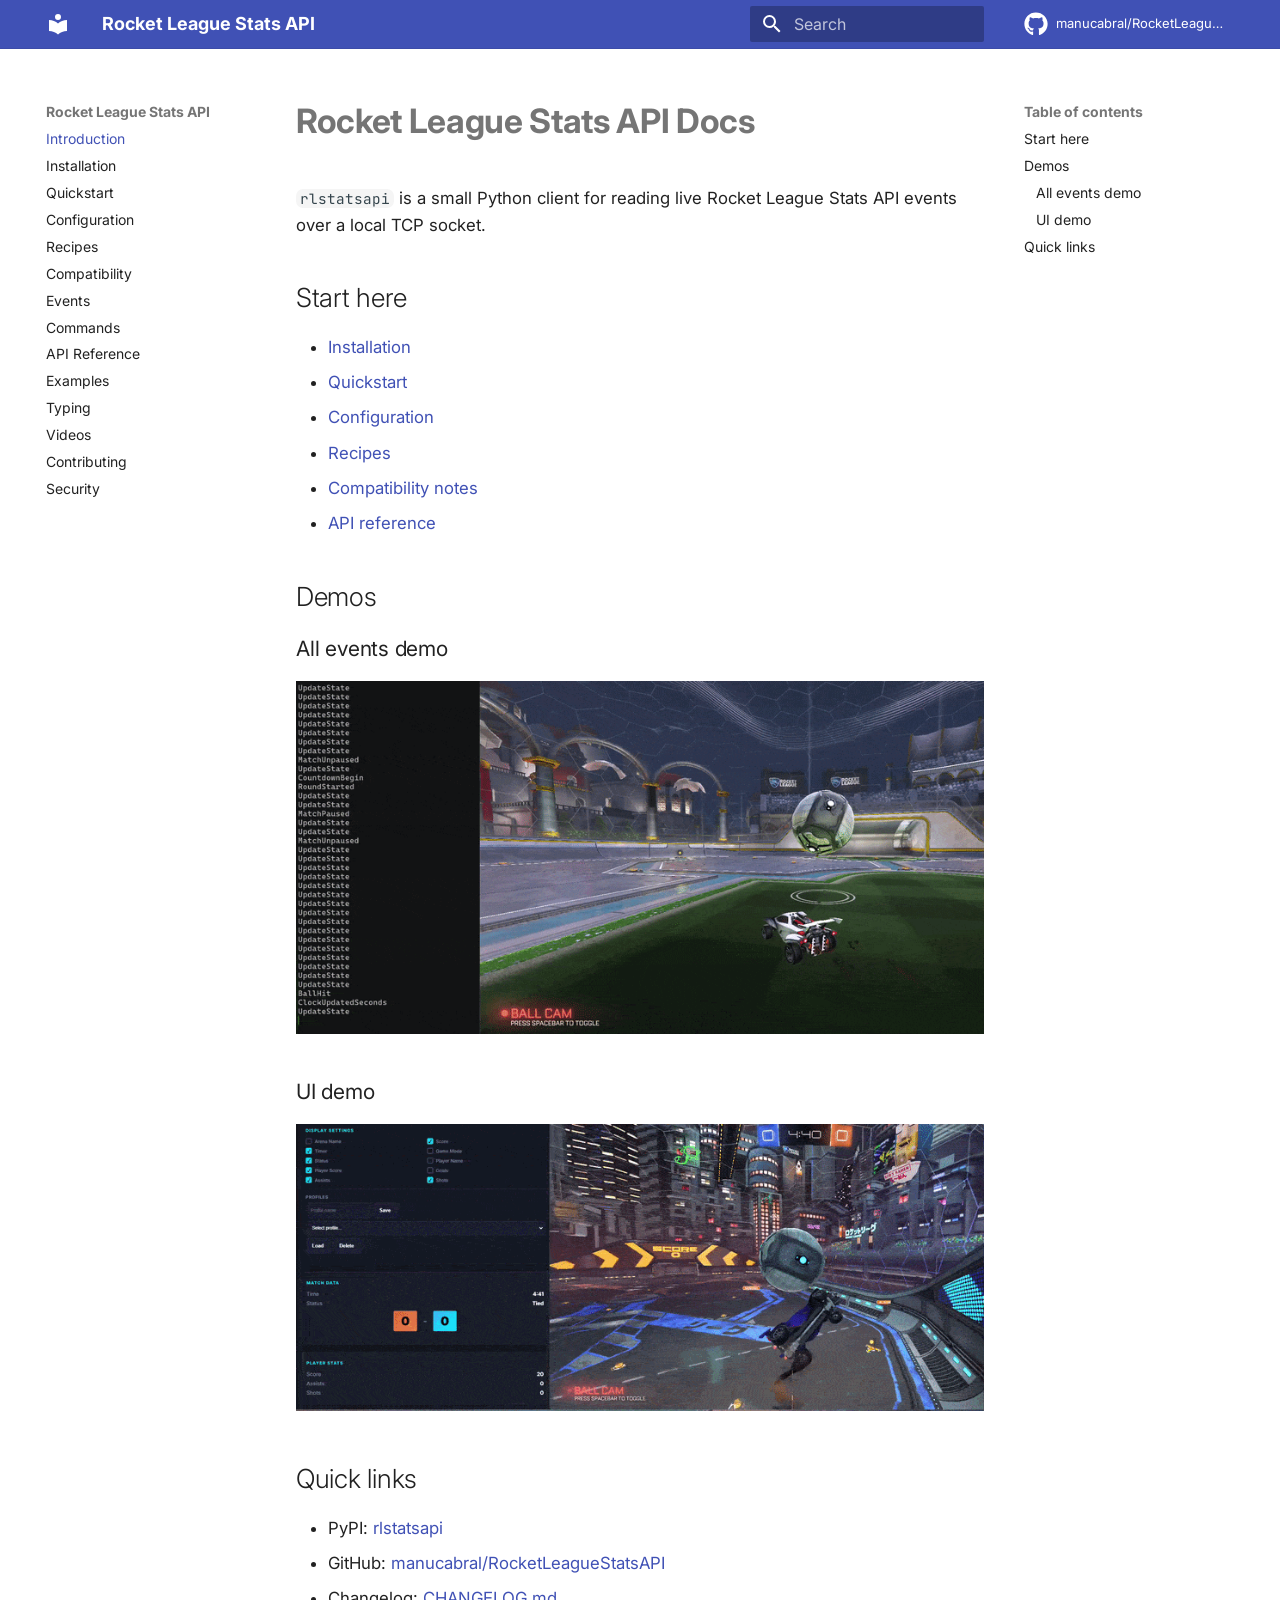
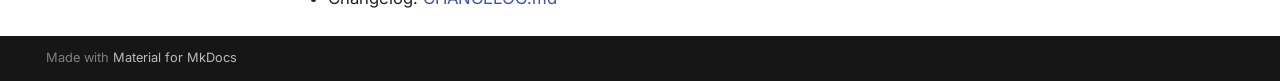
==== commit eda89cf1: "Deployed dea913a with MkDocs version: 1.6.1" ====
--- a/index.html
+++ b/index.html
@@ -21,7 +21,7 @@
       
       
       <link rel="icon" href="assets/images/favicon.png">
-      <meta name="generator" content="mkdocs-1.6.1, mkdocs-material-9.7.6">
+      <meta name="generator" content="mkdocs-1.6.1, mkdocs-material-9.8.1">
     
     
       
@@ -29,7 +29,7 @@
       
     
     
-      <link rel="stylesheet" href="assets/stylesheets/main.484c7ddc.min.css">
+      <link rel="stylesheet" href="assets/stylesheets/main.57a0d79d.min.css">
       
       
 
@@ -504,6 +504,33 @@
     
   
     Events
+  
+
+    
+  </span>
+  
+  
+
+      </a>
+    </li>
+  
+
+    
+      
+      
+  
+  
+  
+  
+    <li class="md-nav__item">
+      <a href="commands/" class="md-nav__link">
+        
+  
+  
+  <span class="md-ellipsis">
+    
+  
+    Commands
   
 
     
@@ -863,10 +890,10 @@
     
       
       
-      <script id="__config" type="application/json">{"annotate": null, "base": ".", "features": ["navigation.sections", "navigation.top", "content.code.copy", "toc.follow"], "search": "assets/javascripts/workers/search.2c215733.min.js", "tags": null, "translations": {"clipboard.copied": "Copied to clipboard", "clipboard.copy": "Copy to clipboard", "search.result.more.one": "1 more on this page", "search.result.more.other": "# more on this page", "search.result.none": "No matching documents", "search.result.one": "1 matching document", "search.result.other": "# matching documents", "search.result.placeholder": "Type to start searching", "search.result.term.missing": "Missing", "select.version": "Select version"}, "version": null}</script>
-    
-    
-      <script src="assets/javascripts/bundle.79ae519e.min.js"></script>
+      <script id="__config" type="application/json">{"annotate": null, "base": ".", "features": ["navigation.sections", "navigation.top", "content.code.copy", "toc.follow"], "search": "assets/javascripts/workers/search.a7633da7.min.js", "tags": null, "translations": {"clipboard.copied": "Copied to clipboard", "clipboard.copy": "Copy to clipboard", "search.result.more.one": "1 more on this page", "search.result.more.other": "# more on this page", "search.result.none": "No matching documents", "search.result.one": "1 matching document", "search.result.other": "# matching documents", "search.result.placeholder": "Type to start searching", "search.result.term.missing": "Missing", "select.version": "Select version"}, "version": null}</script>
+    
+    
+      <script src="assets/javascripts/bundle.a5f9d56c.min.js"></script>
       
     
   </body>
--- a/assets/stylesheets/main.57a0d79d.min.css
+++ b/assets/stylesheets/main.57a0d79d.min.css
@@ -0,0 +1,6 @@
+@charset "UTF-8";html{box-sizing:border-box;-webkit-text-size-adjust:none;-moz-text-size-adjust:none;text-size-adjust:none}*,:after,:before{box-sizing:inherit}@media(prefers-reduced-motion){*,:after,:before{transition:none!important}}body{margin:0;-webkit-font-smoothing:antialiased;-moz-osx-font-smoothing:grayscale;--md-text-font-family:var(--md-text-font, _),
+    -apple-system, BlinkMacSystemFont, Helvetica, Arial, sans-serif;--md-code-font-family:var(--md-code-font, _),
+    SFMono-Regular, Consolas, Menlo, monospace}.md-typeset code:not(.focus-visible),a,button,input,label{-webkit-tap-highlight-color:transparent}a{color:inherit;text-decoration:none}hr{box-sizing:initial;display:block;height:.05rem;padding:0;overflow:visible;border:0}small{font-size:80%}sub,sup{line-height:1em}img{border-style:none}table{border-spacing:0;border-collapse:initial}td,th{font-weight:400;vertical-align:top}button{padding:0;margin:0;font-family:inherit;font-size:inherit;background:#0000;border:0}input{border:0;outline:none}:root{--md-primary-fg-color:#4051b5;--md-primary-fg-color--light:#5d6cc0;--md-primary-fg-color--dark:#303fa1;--md-primary-bg-color:#fff;--md-primary-bg-color--light:#ffffffb3;--md-accent-fg-color:#526cfe;--md-accent-fg-color--transparent:#526cfe1a;--md-accent-bg-color:#fff;--md-accent-bg-color--light:#ffffffb3;--md-typeset-table-sort-icon:url("data:image/svg+xml;charset=utf-8,<svg xmlns='http://www.w3.org/2000/svg' viewBox='0 0 24 24'><path d='m18 21-4-4h3V7h-3l4-4 4 4h-3v10h3M2 19v-2h10v2M2 13v-2h7v2M2 7V5h4v2z'/></svg>");--md-typeset-table-sort-icon--asc:url("data:image/svg+xml;charset=utf-8,<svg xmlns='http://www.w3.org/2000/svg' viewBox='0 0 24 24'><path d='M19 17h3l-4 4-4-4h3V3h2M2 17h10v2H2M6 5v2H2V5m0 6h7v2H2z'/></svg>");--md-typeset-table-sort-icon--desc:url("data:image/svg+xml;charset=utf-8,<svg xmlns='http://www.w3.org/2000/svg' viewBox='0 0 24 24'><path d='M19 7h3l-4-4-4 4h3v14h2M2 17h10v2H2M6 5v2H2V5m0 6h7v2H2z'/></svg>")}[data-md-color-scheme=default]{color-scheme:light}[data-md-color-scheme=default] img[src$="#gh-dark-mode-only"],[data-md-color-scheme=default] img[src$="#only-dark"]{display:none}:root,[data-md-color-scheme=default]{--md-hue:225deg;--md-default-fg-color:#000000de;--md-default-fg-color--light:#0000008a;--md-default-fg-color--lighter:#00000052;--md-default-fg-color--lightest:#00000012;--md-default-bg-color:#fff;--md-default-bg-color--light:#ffffffb3;--md-default-bg-color--lighter:#ffffff4d;--md-default-bg-color--lightest:#ffffff1f;--md-code-fg-color:#36464e;--md-code-bg-color:#f5f5f5;--md-code-bg-color--light:#f5f5f5b3;--md-code-bg-color--lighter:#f5f5f54d;--md-code-hl-color:#4287ff;--md-code-hl-color--light:#4287ff1a;--md-code-hl-number-color:#d52a2a;--md-code-hl-special-color:#db1457;--md-code-hl-function-color:#a846b9;--md-code-hl-constant-color:#6e59d9;--md-code-hl-keyword-color:#3f6ec6;--md-code-hl-string-color:#1c7d4d;--md-code-hl-name-color:var(--md-code-fg-color);--md-code-hl-operator-color:var(--md-default-fg-color--light);--md-code-hl-punctuation-color:var(--md-default-fg-color--light);--md-code-hl-comment-color:var(--md-default-fg-color--light);--md-code-hl-generic-color:var(--md-default-fg-color--light);--md-code-hl-variable-color:var(--md-default-fg-color--light);--md-typeset-color:var(--md-default-fg-color);--md-typeset-a-color:var(--md-primary-fg-color);--md-typeset-del-color:#f5503d26;--md-typeset-ins-color:#0bd57026;--md-typeset-kbd-color:#fafafa;--md-typeset-kbd-accent-color:#fff;--md-typeset-kbd-border-color:#b8b8b8;--md-typeset-mark-color:#ffff0080;--md-typeset-table-color:#0000001f;--md-typeset-table-color--light:#00000009;--md-admonition-fg-color:var(--md-default-fg-color);--md-admonition-bg-color:var(--md-default-bg-color);--md-warning-fg-color:#000000de;--md-warning-bg-color:#ff9;--md-footer-fg-color:#fff;--md-footer-fg-color--light:#ffffffb3;--md-footer-fg-color--lighter:#ffffff73;--md-footer-bg-color:#000000de;--md-footer-bg-color--dark:#00000052;--md-shadow-z1:0 0.2rem 0.5rem #0000000d,
+    0 0 0.05rem #0000001a;--md-shadow-z2:0 0.2rem 0.5rem #0000001a,
+    0 0 0.05rem #00000040;--md-shadow-z3:0 0.2rem 0.5rem #0003,
+    0 0 0.05rem #00000059}.md-icon svg{display:block;width:1.2rem;height:1.2rem;fill:currentcolor}aside,body,input{font-family:var(--md-text-font-family);font-feature-settings:"kern","liga";color:var(--md-typeset-color)}code,kbd,pre{font-family:var(--md-code-font-family);font-feature-settings:"kern"}.md-typeset{font-size:.8rem;line-height:1.6;overflow-wrap:break-word;-webkit-print-color-adjust:exact;color-adjust:exact}@media print{.md-typeset{font-size:.68rem}.md-typeset code,.md-typeset kbd,.md-typeset pre{white-space:pre-wrap}}.md-typeset blockquote,.md-typeset dl,.md-typeset figure,.md-typeset ol,.md-typeset pre,.md-typeset ul{margin-top:1em;margin-bottom:1em}.md-typeset h1{margin:0 0 1.25em;font-size:2em;line-height:1.3;color:var(--md-default-fg-color--light)}.md-typeset h1,.md-typeset h2{font-weight:300;letter-spacing:-.01em}.md-typeset h2{margin:1.6em 0 .64em;font-size:1.5625em;line-height:1.4}.md-typeset h3{margin:1.6em 0 .8em;font-size:1.25em;font-weight:400;line-height:1.5;letter-spacing:-.01em}.md-typeset h2+h3{margin-top:.8em}.md-typeset h4{margin:1em 0;font-weight:700;letter-spacing:-.01em}.md-typeset h5,.md-typeset h6{margin:1.25em 0;font-size:.8em;font-weight:700;color:var(--md-default-fg-color--light);letter-spacing:-.01em}.md-typeset h5{text-transform:uppercase}.md-typeset h5 code{text-transform:none}.md-typeset hr{display:flow-root;margin:1.5em 0;border-bottom:.05rem solid var(--md-default-fg-color--lightest)}.md-typeset a{color:var(--md-typeset-a-color);word-break:break-word}.md-typeset a,.md-typeset a:before{transition:color 125ms}.md-typeset a:focus,.md-typeset a:hover{color:var(--md-accent-fg-color)}.md-typeset a:focus code,.md-typeset a:hover code{color:var(--md-accent-fg-color);background-color:var(--md-accent-fg-color--transparent)}.md-typeset a code{color:var(--md-typeset-a-color)}.md-typeset a.focus-visible{outline-color:var(--md-accent-fg-color);outline-offset:.2rem}.md-typeset code,.md-typeset kbd,.md-typeset pre{font-variant-ligatures:none;color:var(--md-code-fg-color);direction:ltr;transition:background-color 125ms}.md-typeset code{padding:0 .2941176471em;font-size:.85em;word-break:break-word;background-color:var(--md-code-bg-color);border-radius:.1rem;-webkit-box-decoration-break:clone;box-decoration-break:clone;transition:color 125ms,background-color 125ms}.md-typeset code:not(.focus-visible){outline:none}.md-typeset pre{position:relative;display:flow-root;line-height:1.4}.md-typeset pre>code{display:block;padding:.7720588235em 1.1764705882em;margin:0;overflow:auto;word-break:normal;touch-action:auto;scrollbar-color:var(--md-default-fg-color--lighter) #0000;scrollbar-width:thin;outline-color:var(--md-accent-fg-color);box-shadow:none;-webkit-box-decoration-break:slice;box-decoration-break:slice}.md-typeset pre>code:hover{scrollbar-color:var(--md-accent-fg-color) #0000}.md-typeset pre>code::-webkit-scrollbar{width:.2rem;height:.2rem}.md-typeset pre>code::-webkit-scrollbar-thumb{background-color:var(--md-default-fg-color--lighter)}.md-typeset pre>code::-webkit-scrollbar-thumb:hover{background-color:var(--md-accent-fg-color)}.md-typeset kbd{display:inline-block;padding:0 .6666666667em;font-size:.75em;color:var(--md-default-fg-color);word-break:break-word;vertical-align:text-top;background-color:var(--md-typeset-kbd-color);border-radius:.1rem;box-shadow:0 .1rem 0 .05rem var(--md-typeset-kbd-border-color),0 .1rem 0 var(--md-typeset-kbd-border-color),0 -.1rem .2rem var(--md-typeset-kbd-accent-color) inset}.md-typeset mark{color:inherit;word-break:break-word;background-color:var(--md-typeset-mark-color);-webkit-box-decoration-break:clone;box-decoration-break:clone}.md-typeset abbr{text-decoration:none;cursor:help}.md-typeset [data-preview],.md-typeset abbr{border-bottom:.05rem dotted var(--md-default-fg-color--light)}.md-typeset small{opacity:.75}[dir=ltr] .md-typeset sub,[dir=ltr] .md-typeset sup{margin-left:.078125em}[dir=rtl] .md-typeset sub,[dir=rtl] .md-typeset sup{margin-right:.078125em}[dir=ltr] .md-typeset blockquote{padding-left:.6rem;border-left:.2rem solid var(--md-default-fg-color--lighter)}[dir=rtl] .md-typeset blockquote{padding-right:.6rem;border-right:.2rem solid var(--md-default-fg-color--lighter)}.md-typeset blockquote{margin-left:0;margin-right:0;color:var(--md-default-fg-color--light)}.md-typeset ul{list-style-type:disc}.md-typeset ul[type]{list-style-type:revert-layer}[dir=ltr] .md-typeset ol,[dir=ltr] .md-typeset ol li ol,[dir=ltr] .md-typeset ol li ul,[dir=ltr] .md-typeset ul,[dir=ltr] .md-typeset ul li ol,[dir=ltr] .md-typeset ul li ul{margin-left:.625em}[dir=rtl] .md-typeset ol,[dir=rtl] .md-typeset ol li ol,[dir=rtl] .md-typeset ol li ul,[dir=rtl] .md-typeset ul,[dir=rtl] .md-typeset ul li ol,[dir=rtl] .md-typeset ul li ul{margin-right:.625em}.md-typeset ol,.md-typeset ul{padding:0}.md-typeset ol:not([hidden]),.md-typeset ul:not([hidden]){display:flow-root}.md-typeset ol ol,.md-typeset ul ol{list-style-type:lower-alpha}.md-typeset ol ol ol,.md-typeset ul ol ol{list-style-type:lower-roman}.md-typeset ol ol ol ol,.md-typeset ul ol ol ol{list-style-type:upper-alpha}.md-typeset ol ol ol ol ol,.md-typeset ul ol ol ol ol{list-style-type:upper-roman}.md-typeset ol[type],.md-typeset ul[type]{list-style-type:revert-layer}[dir=ltr] .md-typeset ol li,[dir=ltr] .md-typeset ul li{margin-left:1.25em}[dir=rtl] .md-typeset ol li,[dir=rtl] .md-typeset ul li{margin-right:1.25em}.md-typeset ol li,.md-typeset ul li{margin-bottom:.5em}.md-typeset ol li blockquote,.md-typeset ol li p,.md-typeset ul li blockquote,.md-typeset ul li p{margin:.5em 0}.md-typeset ol li:last-child,.md-typeset ul li:last-child{margin-bottom:0}.md-typeset ol li ol,.md-typeset ol li ul,.md-typeset ul li ol,.md-typeset ul li ul{margin-top:.5em;margin-bottom:.5em}[dir=ltr] .md-typeset dd{margin-left:1.875em}[dir=rtl] .md-typeset dd{margin-right:1.875em}.md-typeset dd{margin-top:1em;margin-bottom:1.5em}.md-typeset img,.md-typeset svg,.md-typeset video{max-width:100%;height:auto}.md-typeset img[align=left]{margin:1em 1em 1em 0}.md-typeset img[align=right]{margin:1em 0 1em 1em}.md-typeset img[align]:only-child{margin-top:0}.md-typeset figure{display:flow-root;width:fit-content;max-width:100%;margin:1em auto;text-align:center}.md-typeset figure img{display:block;margin:0 auto}.md-typeset figcaption{max-width:24rem;margin:1em auto;font-style:italic}.md-typeset iframe{max-width:100%}.md-typeset table:not([class]){display:inline-block;max-width:100%;overflow:auto;font-size:.64rem;touch-action:auto;background-color:var(--md-default-bg-color);border:.05rem solid var(--md-typeset-table-color);border-radius:.1rem}@media print{.md-typeset table:not([class]){display:table}}.md-typeset table:not([class])+*{margin-top:1.5em}.md-typeset table:not([class]) td>:first-child,.md-typeset table:not([class]) th>:first-child{margin-top:0}.md-typeset table:not([class]) td>:last-child,.md-typeset table:not([class]) th>:last-child{margin-bottom:0}.md-typeset table:not([class]) td:not([align]),.md-typeset table:not([class]) th:not([align]){text-align:left}[dir=rtl] .md-typeset table:not([class]) td:not([align]),[dir=rtl] .md-typeset table:not([class]) th:not([align]){text-align:right}.md-typeset table:not([class]) th{min-width:5rem;padding:.9375em 1.25em;font-weight:700;vertical-align:top}.md-typeset table:not([class]) td{padding:.9375em 1.25em;vertical-align:top;border-top:.05rem solid var(--md-typeset-table-color)}.md-typeset table:not([class]) tbody tr{transition:background-color 125ms}.md-typeset table:not([class]) tbody tr:hover{background-color:var(--md-typeset-table-color--light);box-shadow:0 .05rem 0 var(--md-default-bg-color) inset}.md-typeset table:not([class]) a{word-break:normal}.md-typeset table th[role=columnheader]{cursor:pointer}[dir=ltr] .md-typeset table th[role=columnheader]:after{margin-left:.5em}[dir=rtl] .md-typeset table th[role=columnheader]:after{margin-right:.5em}.md-typeset table th[role=columnheader]:after{display:inline-block;width:1.2em;height:1.2em;vertical-align:text-bottom;content:"";-webkit-mask-image:var(--md-typeset-table-sort-icon);mask-image:var(--md-typeset-table-sort-icon);-webkit-mask-repeat:no-repeat;mask-repeat:no-repeat;-webkit-mask-size:contain;mask-size:contain;transition:background-color 125ms}.md-typeset table th[role=columnheader]:hover:after{background-color:var(--md-default-fg-color--lighter)}.md-typeset table th[role=columnheader][aria-sort=ascending]:after{background-color:var(--md-default-fg-color--light);-webkit-mask-image:var(--md-typeset-table-sort-icon--asc);mask-image:var(--md-typeset-table-sort-icon--asc)}.md-typeset table th[role=columnheader][aria-sort=descending]:after{background-color:var(--md-default-fg-color--light);-webkit-mask-image:var(--md-typeset-table-sort-icon--desc);mask-image:var(--md-typeset-table-sort-icon--desc)}.md-typeset__scrollwrap{margin:1em -.8rem;overflow-x:auto;touch-action:auto}.md-typeset__table{display:inline-block;padding:0 .8rem;margin-bottom:.5em}@media print{.md-typeset__table{display:block}}html .md-typeset__table table{display:table;width:100%;margin:0;overflow:hidden}@media screen and (max-width:44.984375em){.md-content__inner>pre{margin:1em -.8rem}.md-content__inner>pre code{border-radius:0}}.md-typeset .md-author{position:relative;display:block;flex-shrink:0;width:1.6rem;height:1.6rem;overflow:hidden;border-radius:100%;transition:color 125ms,transform 125ms}.md-typeset .md-author img{display:block}.md-typeset .md-author--more{font-size:.6rem;font-weight:700;line-height:1.6rem;color:var(--md-default-fg-color--lighter);text-align:center;background:var(--md-default-fg-color--lightest)}.md-typeset .md-author--long{width:2.4rem;height:2.4rem}.md-typeset a.md-author{transform:scale(1)}.md-typeset a.md-author img{filter:grayscale(100%) opacity(75%);border-radius:100%;transition:filter 125ms}.md-typeset a.md-author:focus,.md-typeset a.md-author:hover{z-index:1;transform:scale(1.1)}.md-typeset a.md-author:focus img,.md-typeset a.md-author:hover img{filter:grayscale(0)}.md-banner{overflow:auto;color:var(--md-footer-fg-color);background-color:var(--md-footer-bg-color)}@media print{.md-banner{display:none}}.md-banner--warning{color:var(--md-warning-fg-color);background-color:var(--md-warning-bg-color)}.md-banner__inner{padding:0 .8rem;margin:.6rem auto;font-size:.7rem}[dir=ltr] .md-banner__button{float:right}[dir=rtl] .md-banner__button{float:left}.md-banner__button{color:inherit;cursor:pointer;transition:opacity .25s}.no-js .md-banner__button{display:none}.md-banner__button:hover{opacity:.7}html{height:100%;overflow-x:hidden;font-size:125%}@media screen and (min-width:100em){html{font-size:137.5%}}@media screen and (min-width:125em){html{font-size:150%}}body{position:relative;display:flex;flex-direction:column;width:100%;min-height:100%;font-size:.5rem;background-color:var(--md-default-bg-color)}@media print{body{display:block}}@media screen and (max-width:59.984375em){body[data-md-scrolllock]{position:fixed}}.md-grid{max-width:61rem;margin-left:auto;margin-right:auto}.md-container{display:flex;flex-grow:1;flex-direction:column}@media print{.md-container{display:block}}.md-main{flex-grow:1}.md-main__inner{display:flex;height:100%;margin-top:1.5rem}.md-ellipsis{overflow:hidden;text-overflow:ellipsis}.md-toggle{display:none}.md-option{position:absolute;width:0;height:0;opacity:0}.md-option:checked+label:not([hidden]){display:block}.md-option.focus-visible+label{outline-style:auto;outline-color:var(--md-accent-fg-color)}.md-skip{position:fixed;z-index:-1;padding:.3rem .5rem;margin:.5rem;font-size:.64rem;color:var(--md-default-bg-color);background-color:var(--md-default-fg-color);border-radius:.1rem;outline-color:var(--md-accent-fg-color);opacity:0;transform:translateY(.4rem)}.md-skip:focus{z-index:10;opacity:1;transition:transform .25s cubic-bezier(.4,0,.2,1),opacity 175ms 75ms;transform:translateY(0)}@page{margin:25mm}:root{--md-clipboard-icon:url("data:image/svg+xml;charset=utf-8,<svg xmlns='http://www.w3.org/2000/svg' viewBox='0 0 24 24'><path d='M19 21H8V7h11m0-2H8a2 2 0 0 0-2 2v14a2 2 0 0 0 2 2h11a2 2 0 0 0 2-2V7a2 2 0 0 0-2-2m-3-4H4a2 2 0 0 0-2 2v14h2V3h12z'/></svg>");--md-code-select-icon:url("data:image/svg+xml;charset=utf-8,<svg xmlns='http://www.w3.org/2000/svg' viewBox='0 0 24 24'><path d='M19 19h-4v2h4c1.1 0 2-.9 2-2v-4h-2m0-12h-4v2h4v4h2V5c0-1.1-.9-2-2-2M5 5h4V3H5c-1.1 0-2 .9-2 2v4h2m0 6H3v4c0 1.1.9 2 2 2h4v-2H5zm2-4h2v2H7zm4 0h2v2h-2zm4 0h2v2h-2zM7 7h2v2H7zm4 0h2v2h-2zm4 0h2v2h-2zm-8 8h2v2H7zm4 0h2v2h-2zm4 0h2v2h-2z'/></svg>");--md-code-copy-icon:url("data:image/svg+xml;charset=utf-8,<svg xmlns='http://www.w3.org/2000/svg' viewBox='0 0 24 24'><path d='M19 21H8V7h11m0-2H8a2 2 0 0 0-2 2v14a2 2 0 0 0 2 2h11a2 2 0 0 0 2-2V7a2 2 0 0 0-2-2m-3-4H4a2 2 0 0 0-2 2v14h2V3h12z'/></svg>")}.md-clipboard{z-index:1;width:1.5em;height:1.5em;color:var(--md-default-fg-color--lightest);cursor:pointer;border-radius:.1rem;outline-color:var(--md-accent-fg-color);outline-offset:.1rem;transition:color .25s}@media print{.md-clipboard{display:none}}.md-clipboard:not(.focus-visible){outline:none;-webkit-tap-highlight-color:transparent}:hover>.md-clipboard{color:var(--md-default-fg-color--light)}.md-clipboard:focus,.md-clipboard:hover{color:var(--md-accent-fg-color)}.md-clipboard:after{display:block;width:1.125em;height:1.125em;margin:0 auto;content:"";background-color:currentcolor;-webkit-mask-image:var(--md-clipboard-icon);mask-image:var(--md-clipboard-icon);-webkit-mask-repeat:no-repeat;mask-repeat:no-repeat;-webkit-mask-position:center;mask-position:center;-webkit-mask-size:contain;mask-size:contain}.md-clipboard--inline{cursor:pointer}.md-clipboard--inline code{transition:color .25s,background-color .25s}.md-clipboard--inline:focus code,.md-clipboard--inline:hover code{color:var(--md-accent-fg-color);background-color:var(--md-accent-fg-color--transparent)}.md-typeset .md-code__content{display:grid}.md-code__nav{position:absolute;top:.25em;right:.25em;z-index:1;display:flex;gap:.2rem;padding:.2rem;background-color:var(--md-code-bg-color--lighter);border-radius:.1rem;transition:background-color .25s}:hover>.md-code__nav{background-color:var(--md-code-bg-color--light)}.md-code__button{display:block;width:1.5em;height:1.5em;color:var(--md-default-fg-color--lightest);cursor:pointer;outline-color:var(--md-accent-fg-color);outline-offset:.1rem;transition:color .25s}:hover>*>.md-code__button{color:var(--md-default-fg-color--light)}.md-code__button.focus-visible,.md-code__button:hover{color:var(--md-accent-fg-color)}.md-code__button--active{color:var(--md-default-fg-color)!important}.md-code__button:after{display:block;width:1.125em;height:1.125em;margin:0 auto;content:"";background-color:currentcolor;-webkit-mask-repeat:no-repeat;mask-repeat:no-repeat;-webkit-mask-position:center;mask-position:center;-webkit-mask-size:contain;mask-size:contain}.md-code__button[data-md-type=select]:after{-webkit-mask-image:var(--md-code-select-icon);mask-image:var(--md-code-select-icon)}.md-code__button[data-md-type=copy]:after{-webkit-mask-image:var(--md-code-copy-icon);mask-image:var(--md-code-copy-icon)}@keyframes consent{0%{opacity:0;transform:translateY(100%)}to{opacity:1;transform:translateY(0)}}@keyframes overlay{0%{opacity:0}to{opacity:1}}.md-consent__overlay{position:fixed;top:0;z-index:5;width:100%;height:100%;background-color:#0000008a;-webkit-backdrop-filter:blur(.1rem);backdrop-filter:blur(.1rem);opacity:1;animation:overlay .25s both}.md-consent__inner{position:fixed;bottom:0;z-index:5;width:100%;max-height:100%;padding:0;overflow:auto;background-color:var(--md-default-bg-color);border:0;border-radius:.1rem;box-shadow:0 0 .2rem #0000001a,0 .2rem .4rem #0003;animation:consent .5s cubic-bezier(.1,.7,.1,1) both}.md-consent__form{padding:.8rem}.md-consent__settings{display:none;margin:1em 0}input:checked+.md-consent__settings{display:block}.md-consent__controls{margin-bottom:.8rem}.md-typeset .md-consent__controls .md-button{display:inline}@media screen and (max-width:44.984375em){.md-typeset .md-consent__controls .md-button{display:block;width:100%;margin-top:.4rem;text-align:center}}.md-consent label{cursor:pointer}.md-content{flex-grow:1;min-width:0}.md-content__inner{padding-top:.6rem;margin:0 .8rem 1.2rem}@media screen and (min-width:76.25em){[dir=ltr] .md-sidebar--primary:not([hidden])~.md-content>.md-content__inner,[dir=rtl] .md-sidebar--secondary:not([hidden])~.md-content>.md-content__inner{margin-left:1.2rem}[dir=ltr] .md-sidebar--secondary:not([hidden])~.md-content>.md-content__inner,[dir=rtl] .md-sidebar--primary:not([hidden])~.md-content>.md-content__inner{margin-right:1.2rem}}.md-content__inner:before{display:block;height:.4rem;content:""}.md-content__inner>:last-child{margin-bottom:0}[dir=ltr] .md-content__button{float:right;margin-left:.4rem}[dir=rtl] .md-content__button{float:left;margin-right:.4rem}.md-content__button{padding:0;margin:.4rem 0}@media print{.md-content__button{display:none}}.md-typeset .md-content__button{color:var(--md-default-fg-color--lighter)}.md-content__button svg{display:inline;vertical-align:top}[dir=rtl] .md-content__button svg{transform:scaleX(-1)}[dir=ltr] .md-dialog{right:.8rem}[dir=rtl] .md-dialog{left:.8rem}.md-dialog{position:fixed;bottom:.8rem;z-index:4;min-width:11.1rem;padding:.4rem .6rem;pointer-events:none;background-color:var(--md-default-fg-color);border-radius:.1rem;box-shadow:var(--md-shadow-z3);opacity:0;transition:transform 0s .4s,opacity .4s;transform:translateY(100%)}@media print{.md-dialog{display:none}}.md-dialog--active{pointer-events:auto;opacity:1;transition:transform .4s cubic-bezier(.075,.85,.175,1),opacity .4s;transform:translateY(0)}.md-dialog__inner{font-size:.7rem;color:var(--md-default-bg-color)}.md-feedback{margin:2em 0 1em;text-align:center}.md-feedback fieldset{padding:0;margin:0;border:none}.md-feedback__title{margin:1em auto;font-weight:700}.md-feedback__inner{position:relative}.md-feedback__list{position:relative;display:flex;flex-wrap:wrap;place-content:baseline center}.md-feedback__list:hover .md-icon:not(:disabled){color:var(--md-default-fg-color--lighter)}:disabled .md-feedback__list{min-height:1.8rem}.md-feedback__icon{flex-shrink:0;margin:0 .1rem;color:var(--md-default-fg-color--light);cursor:pointer;transition:color 125ms}.md-feedback__icon:not(:disabled).md-icon:hover{color:var(--md-accent-fg-color)}.md-feedback__icon:disabled{color:var(--md-default-fg-color--lightest);pointer-events:none}.md-feedback__note{position:relative;opacity:0;transition:transform .4s cubic-bezier(.1,.7,.1,1),opacity .15s;transform:translateY(.4rem)}.md-feedback__note>*{max-width:16rem;margin:0 auto}:disabled .md-feedback__note{opacity:1;transform:translateY(0)}@media print{.md-feedback,.md-footer{display:none}}.md-footer{color:var(--md-footer-fg-color);background-color:var(--md-footer-bg-color)}.md-footer__inner{justify-content:space-between;padding:.2rem;overflow:auto}.md-footer__inner:not([hidden]){display:flex}.md-footer__link{display:flex;flex-grow:.01;align-items:end;max-width:100%;margin-top:1rem;margin-bottom:.4rem;overflow:hidden;outline-color:var(--md-accent-fg-color);transition:opacity .25s}.md-footer__link:focus,.md-footer__link:hover{opacity:.7}[dir=rtl] .md-footer__link svg{transform:scaleX(-1)}@media screen and (max-width:44.984375em){.md-footer__link--prev{flex-shrink:0}.md-footer__link--prev .md-footer__title{display:none}}[dir=ltr] .md-footer__link--next{margin-left:auto}.md-footer__link--next{text-align:right}[dir=rtl] .md-footer__link--next{margin-right:auto;text-align:left}.md-footer__title{flex-grow:1;max-width:calc(100% - 2.4rem);padding:0 1rem;margin-bottom:.7rem;font-size:.9rem;white-space:nowrap}.md-footer__button{padding:.4rem;margin:.2rem}.md-footer__direction{font-size:.64rem;opacity:.7}.md-footer-meta{background-color:var(--md-footer-bg-color--dark)}.md-footer-meta__inner{display:flex;flex-wrap:wrap;justify-content:space-between;padding:.2rem}html .md-footer-meta.md-typeset a{color:var(--md-footer-fg-color--light)}html .md-footer-meta.md-typeset a:focus,html .md-footer-meta.md-typeset a:hover{color:var(--md-footer-fg-color)}.md-copyright{width:100%;padding:.4rem 0;margin:auto .6rem;font-size:.64rem;color:var(--md-footer-fg-color--lighter)}.md-copyright__highlight{color:var(--md-footer-fg-color--light)}.md-social{display:inline-flex;gap:.2rem;padding:.2rem 0 .6rem;margin:0 .4rem}@media screen and (min-width:45em){.md-copyright{width:auto}.md-social{padding:.6rem 0}}.md-social__link{display:inline-block;width:1.6rem;height:1.6rem;text-align:center}.md-social__link:before{line-height:1.9}.md-social__link svg{max-height:.8rem;vertical-align:-25%;fill:currentcolor}.md-typeset .md-button{display:inline-block;padding:.625em 2em;font-weight:700;color:var(--md-primary-fg-color);cursor:pointer;border:.1rem solid;border-radius:.1rem;transition:color 125ms,background-color 125ms,border-color 125ms}.md-typeset .md-button--primary{color:var(--md-primary-bg-color);background-color:var(--md-primary-fg-color);border-color:var(--md-primary-fg-color)}.md-typeset .md-button:focus,.md-typeset .md-button:hover{color:var(--md-accent-bg-color);background-color:var(--md-accent-fg-color);border-color:var(--md-accent-fg-color)}[dir=ltr] .md-typeset .md-input,[dir=rtl] .md-typeset .md-input{border-top-left-radius:.1rem}[dir=ltr] .md-typeset .md-input,[dir=rtl] .md-typeset .md-input{border-top-right-radius:.1rem}.md-typeset .md-input{height:1.8rem;padding:0 .6rem;font-size:.8rem;border-bottom:.1rem solid var(--md-default-fg-color--lighter);box-shadow:var(--md-shadow-z1);transition:border .25s,box-shadow .25s}.md-typeset .md-input:focus,.md-typeset .md-input:hover{border-bottom-color:var(--md-accent-fg-color);box-shadow:var(--md-shadow-z2)}.md-typeset .md-input--stretch{width:100%}.md-header{position:sticky;left:0;right:0;top:0;z-index:4;display:block;color:var(--md-primary-bg-color);background-color:var(--md-primary-fg-color);box-shadow:0 0 .2rem #0000,0 .2rem .4rem #0000}@media print{.md-header{display:none}}.md-header[hidden]{transition:transform .25s cubic-bezier(.8,0,.6,1),box-shadow .25s;transform:translateY(-100%)}.md-header--shadow{box-shadow:0 0 .2rem #0000001a,0 .2rem .4rem #0003;transition:transform .25s cubic-bezier(.1,.7,.1,1),box-shadow .25s}.md-header__inner{display:flex;align-items:center;padding:0 .2rem}.md-header__button{position:relative;z-index:1;padding:.4rem;margin:.2rem;color:currentcolor;vertical-align:middle;cursor:pointer;outline-color:var(--md-accent-fg-color);transition:opacity .25s}.md-header__button:hover{opacity:.7}.md-header__button:not([hidden]){display:inline-block}.md-header__button:not(.focus-visible){outline:none;-webkit-tap-highlight-color:transparent}.md-header__button.md-logo{padding:.4rem;margin:.2rem}@media screen and (max-width:76.234375em){.md-header__button.md-logo{display:none}}.md-header__button.md-logo img,.md-header__button.md-logo svg{display:block;width:auto;height:1.2rem;fill:currentcolor}@media screen and (min-width:60em){.md-header__button[for=__search]{display:none}}.no-js .md-header__button[for=__search]{display:none}[dir=rtl] .md-header__button[for=__search] svg{transform:scaleX(-1)}@media screen and (min-width:76.25em){.md-header__button[for=__drawer]{display:none}}.md-header__topic{position:absolute;display:flex;max-width:100%;white-space:nowrap;transition:transform .4s cubic-bezier(.1,.7,.1,1),opacity .15s}.md-header__topic+.md-header__topic{z-index:-1;pointer-events:none;opacity:0;transition:transform .4s cubic-bezier(1,.7,.1,.1),opacity .15s;transform:translateX(1.25rem)}[dir=rtl] .md-header__topic+.md-header__topic{transform:translateX(-1.25rem)}.md-draft,.md-header__topic:first-child,.md-nav__title{font-weight:700}[dir=ltr] .md-header__title{margin-left:1rem;margin-right:.4rem}[dir=rtl] .md-header__title{margin-right:1rem;margin-left:.4rem}.md-header__title{flex-grow:1;height:2.4rem;font-size:.9rem;line-height:2.4rem}.md-header__title--active .md-header__topic{z-index:-1;pointer-events:none;opacity:0;transition:transform .4s cubic-bezier(1,.7,.1,.1),opacity .15s;transform:translateX(-1.25rem)}[dir=rtl] .md-header__title--active .md-header__topic{transform:translateX(1.25rem)}.md-header__title--active .md-header__topic+.md-header__topic{z-index:0;pointer-events:auto;opacity:1;transition:transform .4s cubic-bezier(.1,.7,.1,1),opacity .15s;transform:translateX(0)}.md-header__title>.md-header__ellipsis{position:relative;width:100%;height:100%}.md-header__option{display:flex;flex-shrink:0;max-width:100%;white-space:nowrap;transition:max-width 0s .25s,opacity .25s .25s}[data-md-toggle=search]:checked~.md-header .md-header__option{max-width:0;opacity:0;transition:max-width,opacity}.md-header__option>input{bottom:0}.md-header__source{display:none}@media screen and (min-width:60em){[dir=ltr] .md-header__source{margin-left:1rem}[dir=rtl] .md-header__source{margin-right:1rem}.md-header__source{display:block;width:11.7rem;max-width:11.7rem}}@media screen and (min-width:76.25em){[dir=ltr] .md-header__source{margin-left:1.4rem}[dir=rtl] .md-header__source{margin-right:1.4rem}}.md-meta{font-size:.7rem;line-height:1.3;color:var(--md-default-fg-color--light)}.md-meta__list{display:inline-flex;flex-wrap:wrap;padding:0;margin:0;list-style:none}.md-meta__item:not(:last-child):after{margin-left:.2rem;margin-right:.2rem;content:"·"}.md-meta__link{color:var(--md-typeset-a-color)}.md-meta__link:focus,.md-meta__link:hover{color:var(--md-accent-fg-color)}.md-draft{display:inline-block;padding-left:.5714285714em;padding-right:.5714285714em;color:#fff;background-color:#ff1744;border-radius:.125em}:root{--md-nav-icon--prev:url("data:image/svg+xml;charset=utf-8,<svg xmlns='http://www.w3.org/2000/svg' viewBox='0 0 24 24'><path d='M20 11v2H8l5.5 5.5-1.42 1.42L4.16 12l7.92-7.92L13.5 5.5 8 11z'/></svg>");--md-nav-icon--next:url("data:image/svg+xml;charset=utf-8,<svg xmlns='http://www.w3.org/2000/svg' viewBox='0 0 24 24'><path d='M8.59 16.58 13.17 12 8.59 7.41 10 6l6 6-6 6z'/></svg>");--md-toc-icon:url("data:image/svg+xml;charset=utf-8,<svg xmlns='http://www.w3.org/2000/svg' viewBox='0 0 24 24'><path d='M3 9h14V7H3zm0 4h14v-2H3zm0 4h14v-2H3zm16 0h2v-2h-2zm0-10v2h2V7zm0 6h2v-2h-2z'/></svg>");--md-path-icon:url("data:image/svg+xml;charset=utf-8,<svg xmlns='http://www.w3.org/2000/svg' viewBox='0 0 24 24'><path d='M8.59 16.58 13.17 12 8.59 7.41 10 6l6 6-6 6z'/></svg>");--md-post-pin-icon:url("data:image/svg+xml;charset=utf-8,<svg xmlns='http://www.w3.org/2000/svg' viewBox='0 0 24 24'><path d='M16 12V4h1V2H7v2h1v8l-2 2v2h5.2v6h1.6v-6H18v-2z'/></svg>");--md-progress-value:0;--md-progress-delay:400ms;--md-search-result-icon:url("data:image/svg+xml;charset=utf-8,<svg xmlns='http://www.w3.org/2000/svg' viewBox='0 0 24 24'><path d='M14 2H6a2 2 0 0 0-2 2v16a2 2 0 0 0 2 2h7c-.41-.25-.8-.56-1.14-.9-.33-.33-.61-.7-.86-1.1H6V4h7v5h5v1.18c.71.16 1.39.43 2 .82V8zm6.31 16.9c1.33-2.11.69-4.9-1.4-6.22-2.11-1.33-4.91-.68-6.22 1.4-1.34 2.11-.69 4.89 1.4 6.22 1.46.93 3.32.93 4.79.02L22 23.39 23.39 22zm-3.81.1a2.5 2.5 0 0 1-2.5-2.5 2.5 2.5 0 0 1 2.5-2.5 2.5 2.5 0 0 1 2.5 2.5 2.5 2.5 0 0 1-2.5 2.5'/></svg>")}.md-nav,.md-nav__link .md-typeset{font-size:.7rem;line-height:1.3}.md-nav__title{display:block;padding:0 .6rem;overflow:hidden;color:var(--md-default-fg-color--light);text-overflow:ellipsis}.md-nav__title .md-nav__button{display:none}.md-nav__title .md-nav__button img{width:auto;height:100%}.md-nav__title .md-nav__button.md-logo img,.md-nav__title .md-nav__button.md-logo svg{display:block;width:auto;max-width:100%;height:2.4rem;object-fit:contain;fill:currentcolor}.md-nav__list{padding:0;margin:0;list-style:none}.md-nav__link{display:flex;gap:.4rem;align-items:flex-start;margin-top:.625em;scroll-snap-align:start;transition:color 125ms}.md-nav__link--passed,.md-nav__link--passed code{color:var(--md-default-fg-color--light)}.md-nav__item .md-nav__link--active,.md-nav__item .md-nav__link--active code{color:var(--md-typeset-a-color)}.md-nav__link .md-ellipsis{position:relative}.md-nav__link .md-ellipsis code{word-break:normal}[dir=ltr] .md-nav__link .md-icon:last-child{margin-left:auto}[dir=rtl] .md-nav__link .md-icon:last-child{margin-right:auto}.md-nav__link svg{position:relative;flex-shrink:0;height:1.3em;fill:currentcolor}.md-nav__link[for]:focus,.md-nav__link[for]:hover,.md-nav__link[href]:focus,.md-nav__link[href]:hover{color:var(--md-accent-fg-color);cursor:pointer}.md-nav__link[for]:focus code,.md-nav__link[for]:hover code,.md-nav__link[href]:focus code,.md-nav__link[href]:hover code{color:var(--md-accent-fg-color);background-color:var(--md-accent-fg-color--transparent)}.md-nav__link.focus-visible,.md-pagination__link.focus-visible{outline-color:var(--md-accent-fg-color);outline-offset:.2rem}.md-nav--primary .md-nav__link[for=__toc]{display:none}.md-nav--primary .md-nav__link[for=__toc] .md-icon:after{display:block;width:100%;height:100%;background-color:currentcolor;-webkit-mask-image:var(--md-toc-icon);mask-image:var(--md-toc-icon)}.md-nav--primary .md-nav__link[for=__toc]~.md-nav,.md-nav__source{display:none}.md-nav__container>.md-nav__link{margin-top:0}.md-nav__container>.md-nav__link:first-child{flex-grow:1;min-width:0}.md-nav__icon{flex-shrink:0}@media screen and (max-width:76.234375em){.md-nav--primary,.md-nav--primary .md-nav{position:absolute;left:0;right:0;top:0;z-index:1;display:flex;flex-direction:column;height:100%;background-color:var(--md-default-bg-color)}.md-nav--primary .md-nav__item,.md-nav--primary .md-nav__title{font-size:.8rem;line-height:1.5}.md-nav--primary .md-nav__title{position:relative;height:5.6rem;padding:3rem .8rem .2rem;line-height:2.4rem;color:var(--md-default-fg-color--light);white-space:nowrap;cursor:pointer;background-color:var(--md-default-fg-color--lightest)}[dir=ltr] .md-nav--primary .md-nav__title .md-nav__icon{left:.4rem}[dir=rtl] .md-nav--primary .md-nav__title .md-nav__icon{right:.4rem}.md-nav--primary .md-nav__title .md-nav__icon{position:absolute;top:.4rem;display:block;width:1.2rem;height:1.2rem;margin:.2rem}.md-nav--primary .md-nav__title .md-nav__icon:after{display:block;width:100%;height:100%;content:"";background-color:currentcolor;-webkit-mask-image:var(--md-nav-icon--prev);mask-image:var(--md-nav-icon--prev);-webkit-mask-repeat:no-repeat;mask-repeat:no-repeat;-webkit-mask-position:center;mask-position:center;-webkit-mask-size:contain;mask-size:contain}.md-nav--primary .md-nav__title~.md-nav__list{overflow-y:auto;touch-action:pan-y;scroll-snap-type:y mandatory;background-color:var(--md-default-bg-color);box-shadow:0 .05rem 0 var(--md-default-fg-color--lightest) inset}.md-nav--primary .md-nav__title~.md-nav__list>:first-child{border-top:0}.md-nav--primary .md-nav__title[for=__drawer]{font-weight:700;color:var(--md-primary-bg-color);background-color:var(--md-primary-fg-color)}.md-nav--primary .md-nav__title .md-logo{position:absolute;left:.2rem;right:.2rem;top:.2rem;display:block;padding:.4rem;margin:.2rem}.md-nav--primary .md-nav__list{flex:1}.md-nav--primary .md-nav__item{border-top:.05rem solid var(--md-default-fg-color--lightest)}.md-nav--primary .md-nav__item--active>.md-nav__link{color:var(--md-typeset-a-color)}.md-nav--primary .md-nav__item--active>.md-nav__link:focus,.md-nav--primary .md-nav__item--active>.md-nav__link:hover{color:var(--md-accent-fg-color)}.md-nav--primary .md-nav__link{padding:.6rem .8rem;margin-top:0}.md-nav--primary .md-nav__link svg{margin-top:.1em}.md-nav--primary .md-nav__link>.md-nav__link{padding:0}[dir=ltr] .md-nav--primary .md-nav__link .md-nav__icon{margin-right:-.2rem}[dir=rtl] .md-nav--primary .md-nav__link .md-nav__icon{margin-left:-.2rem}.md-nav--primary .md-nav__link .md-nav__icon{width:1.2rem;height:1.2rem;font-size:1.2rem}.md-nav--primary .md-nav__link .md-nav__icon:after{display:block;width:100%;height:100%;content:"";background-color:currentcolor;-webkit-mask-image:var(--md-nav-icon--next);mask-image:var(--md-nav-icon--next);-webkit-mask-repeat:no-repeat;mask-repeat:no-repeat;-webkit-mask-position:center;mask-position:center;-webkit-mask-size:contain;mask-size:contain}[dir=rtl] .md-nav--primary .md-nav__icon:after{transform:scale(-1)}.md-nav--primary .md-nav--secondary .md-nav{position:static;background-color:initial}[dir=ltr] .md-nav--primary .md-nav--secondary .md-nav .md-nav__link{padding-left:1.4rem}[dir=rtl] .md-nav--primary .md-nav--secondary .md-nav .md-nav__link{padding-right:1.4rem}[dir=ltr] .md-nav--primary .md-nav--secondary .md-nav .md-nav .md-nav__link{padding-left:2rem}[dir=rtl] .md-nav--primary .md-nav--secondary .md-nav .md-nav .md-nav__link{padding-right:2rem}[dir=ltr] .md-nav--primary .md-nav--secondary .md-nav .md-nav .md-nav .md-nav__link{padding-left:2.6rem}[dir=rtl] .md-nav--primary .md-nav--secondary .md-nav .md-nav .md-nav .md-nav__link{padding-right:2.6rem}[dir=ltr] .md-nav--primary .md-nav--secondary .md-nav .md-nav .md-nav .md-nav .md-nav__link{padding-left:3.2rem}[dir=rtl] .md-nav--primary .md-nav--secondary .md-nav .md-nav .md-nav .md-nav .md-nav__link{padding-right:3.2rem}.md-nav--secondary{background-color:initial}.md-nav__toggle~.md-nav{display:flex;opacity:0;transition:transform .25s cubic-bezier(.8,0,.6,1),opacity 125ms 50ms;transform:translateX(100%)}[dir=rtl] .md-nav__toggle~.md-nav{transform:translateX(-100%)}.md-nav__toggle:checked~.md-nav{opacity:1;transition:transform .25s cubic-bezier(.4,0,.2,1),opacity 125ms 125ms;transform:translateX(0)}.md-nav__toggle:checked~.md-nav>.md-nav__list{backface-visibility:hidden}}@media screen and (max-width:59.984375em){.md-nav--primary .md-nav__link[for=__toc]{display:flex}.md-nav--primary .md-nav__link[for=__toc] .md-icon:after{content:""}.md-nav--primary .md-nav__link[for=__toc]+.md-nav__link{display:none}.md-nav--primary .md-nav__link[for=__toc]~.md-nav{display:flex}.md-nav__source{display:block;padding:0 .2rem;color:var(--md-primary-bg-color);background-color:var(--md-primary-fg-color--dark)}}@media screen and (min-width:60em) and (max-width:76.234375em){.md-nav--integrated .md-nav__link[for=__toc]{display:flex}.md-nav--integrated .md-nav__link[for=__toc] .md-icon:after{content:""}.md-nav--integrated .md-nav__link[for=__toc]+.md-nav__link{display:none}.md-nav--integrated .md-nav__link[for=__toc]~.md-nav{display:flex}}@media screen and (min-width:60em){.md-nav{margin-bottom:-.4rem}.md-nav--secondary .md-nav__title{position:sticky;top:0;z-index:1;background:var(--md-default-bg-color);box-shadow:0 0 .4rem .4rem var(--md-default-bg-color)}.md-nav--secondary .md-nav__title[for=__toc]{scroll-snap-align:start}.md-nav--secondary .md-nav__title .md-nav__icon{display:none}[dir=ltr] .md-nav--secondary .md-nav__list{padding-left:.6rem}[dir=rtl] .md-nav--secondary .md-nav__list{padding-right:.6rem}.md-nav--secondary .md-nav__list{padding-bottom:.4rem}[dir=ltr] .md-nav--secondary .md-nav__item>.md-nav__link{margin-right:.4rem}[dir=rtl] .md-nav--secondary .md-nav__item>.md-nav__link{margin-left:.4rem}}@media screen and (min-width:76.25em){.md-nav{margin-bottom:-.4rem;transition:max-height .25s cubic-bezier(.86,0,.07,1)}.md-nav--primary .md-nav__title{position:sticky;top:0;z-index:1;background:var(--md-default-bg-color);box-shadow:0 0 .4rem .4rem var(--md-default-bg-color)}.md-nav--primary .md-nav__title[for=__drawer]{scroll-snap-align:start}.md-nav--primary .md-nav__title .md-nav__icon{display:none}[dir=ltr] .md-nav--primary .md-nav__list{padding-left:.6rem}[dir=rtl] .md-nav--primary .md-nav__list{padding-right:.6rem}.md-nav--primary .md-nav__list{padding-bottom:.4rem}[dir=ltr] .md-nav--primary .md-nav__item>.md-nav__link{margin-right:.4rem}[dir=rtl] .md-nav--primary .md-nav__item>.md-nav__link{margin-left:.4rem}.md-nav__toggle~.md-nav{display:grid;grid-template-rows:minmax(.4rem,0fr);visibility:collapse;opacity:0;transition:grid-template-rows .25s cubic-bezier(.86,0,.07,1),opacity .25s,visibility 0s .25s}.md-nav__toggle~.md-nav>.md-nav__list{overflow:hidden}.md-nav__toggle.md-toggle--indeterminate~.md-nav,.md-nav__toggle:checked~.md-nav{grid-template-rows:minmax(.4rem,1fr);visibility:visible;opacity:1;transition:grid-template-rows .25s cubic-bezier(.86,0,.07,1),opacity .15s .1s,visibility}.md-nav__toggle.md-toggle--indeterminate~.md-nav{transition:none}.md-nav__item--nested>.md-nav>.md-nav__title{display:none}.md-nav__item--section{display:block;margin:1.25em 0}.md-nav__item--section:last-child{margin-bottom:0}.md-nav__item--section>.md-nav__link{font-weight:700}.md-nav--lifted>.md-nav__list>.md-nav__item>[for],.md-nav__item--section>.md-nav__link[for]{color:var(--md-default-fg-color--light)}.md-nav--lifted>.md-nav__list>.md-nav__item--active>.md-nav__link:not(.md-nav__container),.md-nav__item--section>.md-nav__link:not(.md-nav__container){pointer-events:none}.md-nav__item--section>.md-nav__link .md-icon,.md-nav__item--section>.md-nav__link>[for]{display:none}[dir=ltr] .md-nav__item--section>.md-nav{margin-left:-.6rem}[dir=rtl] .md-nav__item--section>.md-nav{margin-right:-.6rem}.md-nav__item--section>.md-nav{display:block;visibility:visible;opacity:1}.md-nav__item--section>.md-nav>.md-nav__list>.md-nav__item{padding:0}.md-nav__icon{width:.9rem;height:.9rem;border-radius:100%;transition:background-color .25s}.md-nav__icon:hover{background-color:var(--md-accent-fg-color--transparent)}.md-nav__icon:after{display:inline-block;width:100%;height:100%;vertical-align:-.1rem;content:"";background-color:currentcolor;border-radius:100%;-webkit-mask-image:var(--md-nav-icon--next);mask-image:var(--md-nav-icon--next);-webkit-mask-repeat:no-repeat;mask-repeat:no-repeat;-webkit-mask-position:center;mask-position:center;-webkit-mask-size:contain;mask-size:contain;transition:transform .25s}[dir=rtl] .md-nav__icon:after{transform:rotate(180deg)}.md-nav__item--nested .md-nav__toggle:checked~.md-nav__link .md-nav__icon:after,.md-nav__item--nested .md-toggle--indeterminate~.md-nav__link .md-nav__icon:after{transform:rotate(90deg)}.md-nav--lifted>.md-nav__list>.md-nav__item,.md-nav--lifted>.md-nav__title{display:none}.md-nav--lifted>.md-nav__list>.md-nav__item--active{display:block}.md-nav--lifted>.md-nav__list>.md-nav__item--active>.md-nav__link{position:sticky;top:0;z-index:1;margin-top:0;background:var(--md-default-bg-color);box-shadow:0 0 .4rem .4rem var(--md-default-bg-color)}.md-nav--lifted>.md-nav__list>.md-nav__item--active.md-nav__item--section{margin:0}[dir=ltr] .md-nav--lifted>.md-nav__list>.md-nav__item>.md-nav:not(.md-nav--secondary){margin-left:-.6rem}[dir=rtl] .md-nav--lifted>.md-nav__list>.md-nav__item>.md-nav:not(.md-nav--secondary){margin-right:-.6rem}.md-nav--lifted .md-nav[data-md-level="1"]{grid-template-rows:minmax(.4rem,1fr);visibility:visible;opacity:1}[dir=ltr] .md-nav--integrated>.md-nav__list>.md-nav__item--active .md-nav--secondary{border-left:.05rem solid var(--md-primary-fg-color)}[dir=rtl] .md-nav--integrated>.md-nav__list>.md-nav__item--active .md-nav--secondary{border-right:.05rem solid var(--md-primary-fg-color)}.md-nav--integrated>.md-nav__list>.md-nav__item--active .md-nav--secondary{display:block;margin-bottom:1.25em;visibility:visible;opacity:1}.md-nav--integrated>.md-nav__list>.md-nav__item--active .md-nav--secondary>.md-nav__list{padding-bottom:0;overflow:visible}.md-nav--integrated>.md-nav__list>.md-nav__item--active .md-nav--secondary>.md-nav__title{display:none}}.md-pagination{gap:.4rem;font-size:.8rem;font-weight:700}.md-pagination,.md-pagination>*{display:flex;align-items:center;justify-content:center}.md-pagination>*{min-width:1.8rem;height:1.8rem;text-align:center;border-radius:.2rem}.md-pagination__current{color:var(--md-default-fg-color--light);background-color:var(--md-default-fg-color--lightest)}.md-pagination__link{transition:color 125ms,background-color 125ms}.md-pagination__link:focus,.md-pagination__link:hover{color:var(--md-accent-fg-color);background-color:var(--md-accent-fg-color--transparent)}.md-pagination__link:focus svg,.md-pagination__link:hover svg{color:var(--md-accent-fg-color)}.md-pagination__link svg{display:block;width:1.2rem;max-height:100%;color:var(--md-default-fg-color--lighter);fill:currentcolor}.md-path{padding-top:1.2rem;margin:0 .8rem;overflow:auto;font-size:.7rem}.md-path:not([hidden]){display:block}@media screen and (min-width:76.25em){.md-path{margin:0 1.2rem}}.md-path__list{display:flex;gap:.2rem;align-items:center;padding:0;margin:0;list-style:none}.md-path__item:not(:first-child){display:inline-flex;gap:.2rem;white-space:nowrap}.md-path__item:not(:first-child):before{display:inline;width:.8rem;height:.8rem;content:"";background-color:var(--md-default-fg-color--lighter);-webkit-mask-image:var(--md-path-icon);mask-image:var(--md-path-icon)}.md-path__link{display:flex;align-items:center;color:var(--md-default-fg-color--light)}.md-path__link:focus,.md-path__link:hover,.md-post .md-post__meta a:focus,.md-post .md-post__meta a:hover{color:var(--md-accent-fg-color)}.md-post__back{padding-bottom:1.2rem;margin-bottom:1.2rem;border-bottom:.05rem solid var(--md-default-fg-color--lightest)}@media screen and (max-width:76.234375em){.md-post__back{display:none}}[dir=rtl] .md-post__back svg{transform:scaleX(-1)}.md-post__authors{display:flex;flex-direction:column;gap:.6rem;margin:0 .6rem 1.2rem}.md-post .md-post__meta a{transition:color 125ms}.md-post__title{font-weight:700;color:var(--md-default-fg-color--light)}.md-post--excerpt{margin-bottom:3.2rem}.md-post--excerpt .md-post__header{display:flex;gap:.6rem;align-items:center;min-height:1.6rem}.md-post--excerpt .md-post__authors{display:inline-flex;flex-direction:row;gap:.2rem;align-items:center;min-height:2.4rem;margin:0}[dir=ltr] .md-post--excerpt .md-post__meta .md-meta__list{margin-right:.4rem}[dir=rtl] .md-post--excerpt .md-post__meta .md-meta__list{margin-left:.4rem}.md-post--excerpt .md-post__content>:first-child{--md-scroll-margin:6rem;margin-top:0}.md-post>.md-nav--secondary{margin:1em 0}.md-pin{padding:.2rem;margin-top:-.05rem;background:var(--md-default-fg-color--lightest);border-radius:1rem}.md-pin:after{display:block;width:.6rem;height:.6rem;margin:0 auto;content:"";background-color:currentcolor;-webkit-mask-image:var(--md-post-pin-icon);mask-image:var(--md-post-pin-icon);-webkit-mask-repeat:no-repeat;mask-repeat:no-repeat;-webkit-mask-position:center;mask-position:center;-webkit-mask-size:contain;mask-size:contain}.md-profile{display:flex;gap:.6rem;align-items:center;width:100%;font-size:.7rem;line-height:1.4}.md-profile__description{flex-grow:1}.md-content--post{display:flex}.md-content--post>.md-content__inner{flex-grow:1;min-width:0}@media screen and (min-width:76.25em){[dir=ltr] .md-content--post>.md-content__inner{margin-left:1.2rem}[dir=rtl] .md-content--post>.md-content__inner{margin-right:1.2rem}}@media screen and (max-width:76.234375em){.md-content--post{flex-flow:column-reverse}.md-sidebar.md-sidebar--post{position:static;width:100%;padding:0}.md-sidebar.md-sidebar--post .md-sidebar__scrollwrap{overflow:visible}.md-sidebar.md-sidebar--post .md-sidebar__inner{padding:0}.md-sidebar.md-sidebar--post .md-post__meta{margin-left:.6rem;margin-right:.6rem}.md-sidebar.md-sidebar--post .md-nav__item{display:inline;border:none}.md-sidebar.md-sidebar--post .md-nav__list{display:inline-flex;flex-wrap:wrap;gap:.6rem;padding-top:.6rem;padding-bottom:.6rem}.md-sidebar.md-sidebar--post .md-nav__link{padding:0}.md-sidebar.md-sidebar--post .md-nav{position:static;height:auto;margin-bottom:0}}.md-progress{position:fixed;top:0;z-index:4;width:100%;height:.075rem;background:var(--md-primary-bg-color);opacity:min(clamp(0,var(--md-progress-value),1),clamp(0,100 - var(--md-progress-value),1));transition:transform .5s cubic-bezier(.19,1,.22,1),opacity .25s var(--md-progress-delay);transform:scaleX(calc(var(--md-progress-value) * 1%));transform-origin:left}.md-search{position:relative}.no-js .md-search{display:none}.md-search__overlay{z-index:1;opacity:0}@media screen and (max-width:59.984375em){[dir=ltr] .md-search__overlay{left:-2.2rem}[dir=rtl] .md-search__overlay{right:-2.2rem}.md-search__overlay{position:absolute;top:-1rem;width:2rem;height:2rem;overflow:hidden;pointer-events:none;background-color:var(--md-default-bg-color);border-radius:1rem;transition:transform .3s .1s,opacity .2s .2s;transform-origin:center}[data-md-toggle=search]:checked~.md-header .md-search__overlay{opacity:1;transition:transform .4s,opacity .1s}}@media screen and (min-width:60em){.md-search{padding:.2rem 0}[dir=ltr] .md-search__overlay{left:0}[dir=rtl] .md-search__overlay{right:0}.md-search__overlay{position:fixed;top:0;width:0;height:0;cursor:pointer;background-color:#0000008a;transition:width 0s .25s,height 0s .25s,opacity .25s}[data-md-toggle=search]:checked~.md-header .md-search__overlay{width:100%;height:200vh;opacity:1;transition:width,height,opacity .25s}}@media screen and (max-width:29.984375em){[data-md-toggle=search]:checked~.md-header .md-search__overlay{transform:scale(45)}}@media screen and (min-width:30em) and (max-width:44.984375em){[data-md-toggle=search]:checked~.md-header .md-search__overlay{transform:scale(60)}}@media screen and (min-width:45em) and (max-width:59.984375em){[data-md-toggle=search]:checked~.md-header .md-search__overlay{transform:scale(75)}}.md-search__inner,.md-search__scrollwrap,.md-sidebar__scrollwrap{backface-visibility:hidden}@media screen and (max-width:59.984375em){[dir=ltr] .md-search__inner{left:0}.md-search__inner{position:fixed;top:0;z-index:2;width:0;height:0;overflow:hidden;opacity:0;transition:width 0s .3s,height 0s .3s,transform .15s cubic-bezier(.4,0,.2,1) .15s,opacity .15s .15s;transform:translateX(5%)}[dir=rtl] .md-search__inner{right:0;transform:translateX(-5%)}[data-md-toggle=search]:checked~.md-header .md-search__inner{width:100%;height:100%;opacity:1;transition:width,height,transform .15s cubic-bezier(.1,.7,.1,1) .15s,opacity .15s .15s;transform:translateX(0)}}@media screen and (min-width:60em){[dir=ltr] .md-search__inner{float:right}[dir=rtl] .md-search__inner{float:left}.md-search__inner{position:relative;width:11.7rem;padding:.1rem 0;transition:width .25s cubic-bezier(.1,.7,.1,1)}}@media screen and (min-width:60em) and (max-width:76.234375em){[data-md-toggle=search]:checked~.md-header .md-search__inner{width:23.4rem}}@media screen and (min-width:76.25em){[data-md-toggle=search]:checked~.md-header .md-search__inner{width:34.4rem}}.md-search__form{position:relative;z-index:2;height:2.4rem;background-color:var(--md-default-bg-color);box-shadow:0 0 .6rem #0000;transition:color .25s,background-color .25s}@media screen and (min-width:60em){.md-search__form{height:1.8rem;background-color:#00000042;border-radius:.1rem}.md-search__form:hover{background-color:#ffffff1f}}[data-md-toggle=search]:checked~.md-header .md-search__form{color:var(--md-default-fg-color);background-color:var(--md-default-bg-color);border-radius:.1rem .1rem 0 0;box-shadow:0 0 .6rem #00000012}[dir=ltr] .md-search__input{padding-left:3.6rem;padding-right:2.2rem}[dir=rtl] .md-search__input{padding-right:3.6rem;padding-left:2.2rem}.md-search__input{position:relative;z-index:2;width:100%;height:100%;font-size:.9rem;text-overflow:ellipsis;background:#0000}.md-search__input::placeholder{transition:color .25s}.md-search__input::placeholder,.md-search__input~.md-search__icon{color:var(--md-default-fg-color--light)}.md-search__input::-ms-clear{display:none}@media screen and (max-width:59.984375em){.md-search__input{width:100%;height:2.4rem;font-size:.9rem}}.md-search__icon{display:inline-block;width:1.2rem;height:1.2rem;cursor:pointer;transition:color .25s,opacity .25s}.md-search__icon:hover{opacity:.7}[dir=ltr] .md-search__icon[for=__search]{left:.5rem}[dir=rtl] .md-search__icon[for=__search]{right:.5rem}.md-search__icon[for=__search]{position:absolute;top:.3rem;z-index:2}[dir=rtl] .md-search__icon[for=__search] svg{transform:scaleX(-1)}@media screen and (max-width:59.984375em){[dir=ltr] .md-search__icon[for=__search]{left:.8rem}[dir=rtl] .md-search__icon[for=__search]{right:.8rem}.md-search__icon[for=__search]{top:.6rem}.md-search__icon[for=__search] svg:first-child{display:none}}@media screen and (min-width:60em){[dir=ltr] .md-search__input{padding-left:2.2rem}[dir=rtl] .md-search__input{padding-right:2.2rem}.md-search__input{font-size:.8rem;color:inherit}.md-search__input::placeholder{color:var(--md-primary-bg-color--light)}.md-search__input+.md-search__icon{color:var(--md-primary-bg-color)}[data-md-toggle=search]:checked~.md-header .md-search__input{text-overflow:clip}[data-md-toggle=search]:checked~.md-header .md-search__input+.md-search__icon{color:var(--md-default-fg-color--light)}[data-md-toggle=search]:checked~.md-header .md-search__input::placeholder{color:#0000}.md-search__icon[for=__search]{pointer-events:none}.md-search__icon[for=__search] svg:last-child{display:none}}[dir=ltr] .md-search__options{right:.5rem}[dir=rtl] .md-search__options{left:.5rem}.md-search__options{position:absolute;top:.3rem;z-index:2;pointer-events:none}@media screen and (max-width:59.984375em){[dir=ltr] .md-search__options{right:.8rem}[dir=rtl] .md-search__options{left:.8rem}.md-search__options{top:.6rem}}[dir=ltr] .md-search__options>.md-icon{margin-left:.2rem}[dir=rtl] .md-search__options>.md-icon{margin-right:.2rem}.md-search__options>.md-icon{color:var(--md-default-fg-color--light);opacity:0;transition:transform .15s cubic-bezier(.1,.7,.1,1),opacity .15s;transform:scale(.75)}.md-search__options>.md-icon:not(.focus-visible){outline:none;-webkit-tap-highlight-color:transparent}[data-md-toggle=search]:checked~.md-header .md-search__input:valid~.md-search__options>.md-icon{pointer-events:auto;opacity:1;transform:scale(1)}[data-md-toggle=search]:checked~.md-header .md-search__input:valid~.md-search__options>.md-icon:hover{opacity:.7}[dir=ltr] .md-search__suggest{padding-left:3.6rem;padding-right:2.2rem}[dir=rtl] .md-search__suggest{padding-right:3.6rem;padding-left:2.2rem}.md-search__suggest{position:absolute;top:0;display:flex;align-items:center;width:100%;height:100%;font-size:.9rem;color:var(--md-default-fg-color--lighter);white-space:pre;opacity:0;transition:opacity 50ms}[data-md-toggle=search]:checked~.md-header .md-search__suggest{opacity:1;transition:opacity .3s .1s}[dir=ltr] .md-search__output,[dir=rtl] .md-search__output{border-bottom-left-radius:.1rem}[dir=ltr] .md-search__output,[dir=rtl] .md-search__output{border-bottom-right-radius:.1rem}.md-search__output{position:absolute;z-index:1;width:100%;overflow:hidden}@media screen and (max-width:59.984375em){.md-search__output{top:2.4rem;bottom:0}}.md-search__scrollwrap{height:100%;overflow-y:auto;touch-action:pan-y;background-color:var(--md-default-bg-color)}@media(max-resolution:1dppx){.md-search__scrollwrap{transform:translateZ(0)}}@media screen and (min-width:60em) and (max-width:76.234375em){.md-search__scrollwrap{width:23.4rem}}@media screen and (min-width:76.25em){.md-search__scrollwrap{width:34.4rem}}@media screen and (min-width:60em){[dir=ltr] .md-search__suggest{padding-left:2.2rem}[dir=rtl] .md-search__suggest{padding-right:2.2rem}.md-search__suggest{font-size:.8rem}.md-search__output{top:1.9rem;opacity:0;transition:opacity .4s}[data-md-toggle=search]:checked~.md-header .md-search__output{box-shadow:var(--md-shadow-z3);opacity:1}.md-search__scrollwrap{max-height:0;scrollbar-color:var(--md-default-fg-color--lighter) #0000;scrollbar-width:thin}[data-md-toggle=search]:checked~.md-header .md-search__scrollwrap{max-height:75vh}.md-search__scrollwrap:hover{scrollbar-color:var(--md-accent-fg-color) #0000}.md-search__scrollwrap::-webkit-scrollbar{width:.2rem;height:.2rem}.md-search__scrollwrap::-webkit-scrollbar-thumb{background-color:var(--md-default-fg-color--lighter)}.md-search__scrollwrap::-webkit-scrollbar-thumb:hover{background-color:var(--md-accent-fg-color)}}.md-search-result{color:var(--md-default-fg-color);word-break:break-word}.md-search-result__meta{padding:0 .8rem;font-size:.64rem;line-height:1.8rem;color:var(--md-default-fg-color--light);scroll-snap-align:start;background-color:var(--md-default-fg-color--lightest)}@media screen and (min-width:60em){[dir=ltr] .md-search-result__meta{padding-left:2.2rem}[dir=rtl] .md-search-result__meta{padding-right:2.2rem}}.md-search-result__list{padding:0;margin:0;list-style:none;-webkit-user-select:none;user-select:none}.md-search-result__item{box-shadow:0 -.05rem var(--md-default-fg-color--lightest)}.md-search-result__item:first-child{box-shadow:none}.md-search-result__link{display:block;scroll-snap-align:start;outline:none;transition:background-color .25s}.md-search-result__link:focus,.md-search-result__link:hover{background-color:var(--md-accent-fg-color--transparent)}.md-search-result__link:last-child p:last-child{margin-bottom:.6rem}.md-search-result__more>summary{position:sticky;top:0;z-index:1;display:block;cursor:pointer;scroll-snap-align:start;outline:none}.md-search-result__more>summary::marker{display:none}.md-search-result__more>summary::-webkit-details-marker{display:none}.md-search-result__more>summary>div{padding:.75em .8rem;font-size:.64rem;color:var(--md-typeset-a-color);transition:color .25s,background-color .25s}@media screen and (min-width:60em){[dir=ltr] .md-search-result__more>summary>div{padding-left:2.2rem}[dir=rtl] .md-search-result__more>summary>div{padding-right:2.2rem}}.md-search-result__more>summary:focus>div,.md-search-result__more>summary:hover>div{color:var(--md-accent-fg-color);background-color:var(--md-accent-fg-color--transparent)}.md-search-result__more[open]>summary{background-color:var(--md-default-bg-color)}.md-search-result__article{position:relative;padding:0 .8rem;overflow:hidden}@media screen and (min-width:60em){[dir=ltr] .md-search-result__article{padding-left:2.2rem}[dir=rtl] .md-search-result__article{padding-right:2.2rem}}[dir=ltr] .md-search-result__icon{left:0}[dir=rtl] .md-search-result__icon{right:0}.md-search-result__icon{position:absolute;width:1.2rem;height:1.2rem;margin:.5rem;color:var(--md-default-fg-color--light)}@media screen and (max-width:59.984375em){.md-search-result__icon{display:none}}.md-search-result__icon:after{display:inline-block;width:100%;height:100%;content:"";background-color:currentcolor;-webkit-mask-image:var(--md-search-result-icon);mask-image:var(--md-search-result-icon);-webkit-mask-repeat:no-repeat;mask-repeat:no-repeat;-webkit-mask-position:center;mask-position:center;-webkit-mask-size:contain;mask-size:contain}[dir=rtl] .md-search-result__icon:after{transform:scaleX(-1)}.md-search-result .md-typeset{font-size:.64rem;line-height:1.6;color:var(--md-default-fg-color--light)}.md-search-result .md-typeset h1{margin:.55rem 0;font-size:.8rem;font-weight:400;line-height:1.4;color:var(--md-default-fg-color)}.md-search-result .md-typeset h1 mark,.md-search-result .md-typeset h2 mark{text-decoration:none}.md-search-result .md-typeset h2{font-weight:700;line-height:1.6}.md-search-result .md-typeset h2,.md-search-result__terms{margin:.5em 0;font-size:.64rem;color:var(--md-default-fg-color)}.md-search-result__terms{display:block;font-style:italic}.md-search-result mark{color:var(--md-accent-fg-color);text-decoration:underline;background-color:initial}.md-select{position:relative;z-index:1}.md-select__inner{position:absolute;top:calc(100% - .2rem);left:50%;max-height:0;margin-top:.2rem;color:var(--md-default-fg-color);background-color:var(--md-default-bg-color);border-radius:.1rem;box-shadow:var(--md-shadow-z2);opacity:0;transition:transform .25s 375ms,opacity .25s .25s,max-height 0s .5s;transform:translate3d(-50%,.3rem,0)}.md-select:focus-within .md-select__inner,.md-select:hover .md-select__inner{max-height:10rem;opacity:1;transition:transform .25s cubic-bezier(.1,.7,.1,1),opacity .25s,max-height;transform:translate3d(-50%,0,0)}.md-select__inner:after{position:absolute;top:0;left:50%;width:0;height:0;margin-top:-.2rem;margin-left:-.2rem;content:"";border:.2rem solid #0000;border-top:0;border-bottom-color:var(--md-default-bg-color)}.md-select__list{max-height:inherit;padding:0;margin:0;overflow:auto;font-size:.8rem;list-style-type:none;border-radius:.1rem}.md-select__item{line-height:1.8rem}[dir=ltr] .md-select__link{padding-left:.6rem;padding-right:1.2rem}[dir=rtl] .md-select__link{padding-right:.6rem;padding-left:1.2rem}.md-select__link{display:block;width:100%;cursor:pointer;scroll-snap-align:start;outline:none;transition:background-color .25s,color .25s}.md-select__link:focus,.md-select__link:hover{color:var(--md-accent-fg-color)}.md-select__link:focus{background-color:var(--md-default-fg-color--lightest)}.md-sidebar{position:sticky;top:2.4rem;flex-shrink:0;align-self:flex-start;width:12.1rem;padding:1.2rem 0}@media print{.md-sidebar{display:none}}@media screen and (max-width:76.234375em){[dir=ltr] .md-sidebar--primary{left:-12.1rem}[dir=rtl] .md-sidebar--primary{right:-12.1rem}.md-sidebar--primary{position:fixed;top:0;z-index:5;display:block;width:12.1rem;height:100%;background-color:var(--md-default-bg-color);transition:transform .25s cubic-bezier(.4,0,.2,1),box-shadow .25s;transform:translateX(0)}[data-md-toggle=drawer]:checked~.md-container .md-sidebar--primary{box-shadow:var(--md-shadow-z3);transform:translateX(12.1rem)}[dir=rtl] [data-md-toggle=drawer]:checked~.md-container .md-sidebar--primary{transform:translateX(-12.1rem)}.md-sidebar--primary .md-sidebar__scrollwrap{position:absolute;top:0;right:0;bottom:0;left:0;margin:0;overflow:hidden;scroll-snap-type:none}}@media screen and (min-width:76.25em){.md-sidebar{height:0}.no-js .md-sidebar{height:auto}.md-header--lifted~.md-container .md-sidebar{top:4.8rem}}.md-sidebar--secondary{display:none;order:2}@media screen and (min-width:60em){.md-sidebar--secondary{height:0}.no-js .md-sidebar--secondary{height:auto}.md-sidebar--secondary:not([hidden]){display:block}.md-sidebar--secondary .md-sidebar__scrollwrap{touch-action:pan-y}.md-sidebar__scrollwrap{scrollbar-gutter:stable;scrollbar-width:thin}}.md-sidebar__scrollwrap{margin:0 .2rem;overflow-y:auto;scrollbar-color:var(--md-default-fg-color--lighter) #0000}.md-sidebar__scrollwrap::-webkit-scrollbar{width:.2rem;height:.2rem}.md-sidebar__scrollwrap:focus-within,.md-sidebar__scrollwrap:hover{scrollbar-color:var(--md-accent-fg-color) #0000}.md-sidebar__scrollwrap:focus-within::-webkit-scrollbar-thumb,.md-sidebar__scrollwrap:hover::-webkit-scrollbar-thumb{background-color:var(--md-default-fg-color--lighter)}.md-sidebar__scrollwrap:focus-within::-webkit-scrollbar-thumb:hover,.md-sidebar__scrollwrap:hover::-webkit-scrollbar-thumb:hover{background-color:var(--md-accent-fg-color)}@supports selector(::-webkit-scrollbar){.md-sidebar__scrollwrap{scrollbar-gutter:auto}[dir=ltr] .md-sidebar__inner{padding-right:calc(100% - 11.5rem)}[dir=rtl] .md-sidebar__inner{padding-left:calc(100% - 11.5rem)}}@media screen and (max-width:76.234375em){.md-overlay{position:fixed;top:0;z-index:5;width:0;height:0;background-color:#0000008a;opacity:0;transition:width 0s .25s,height 0s .25s,opacity .25s}[data-md-toggle=drawer]:checked~.md-overlay{width:100%;height:100%;opacity:1;transition:width,height,opacity .25s}}@keyframes facts{0%{height:0}to{height:.65rem}}@keyframes fact{0%{opacity:0;transform:translateY(100%)}50%{opacity:0}to{opacity:1;transform:translateY(0)}}:root{--md-source-forks-icon:url("data:image/svg+xml;charset=utf-8,<svg xmlns='http://www.w3.org/2000/svg' viewBox='0 0 16 16'><path d='M5 5.372v.878c0 .414.336.75.75.75h4.5a.75.75 0 0 0 .75-.75v-.878a2.25 2.25 0 1 1 1.5 0v.878a2.25 2.25 0 0 1-2.25 2.25h-1.5v2.128a2.251 2.251 0 1 1-1.5 0V8.5h-1.5A2.25 2.25 0 0 1 3.5 6.25v-.878a2.25 2.25 0 1 1 1.5 0M5 3.25a.75.75 0 1 0-1.5 0 .75.75 0 0 0 1.5 0m6.75.75a.75.75 0 1 0 0-1.5.75.75 0 0 0 0 1.5m-3 8.75a.75.75 0 1 0-1.5 0 .75.75 0 0 0 1.5 0'/></svg>");--md-source-repositories-icon:url("data:image/svg+xml;charset=utf-8,<svg xmlns='http://www.w3.org/2000/svg' viewBox='0 0 16 16'><path d='M2 2.5A2.5 2.5 0 0 1 4.5 0h8.75a.75.75 0 0 1 .75.75v12.5a.75.75 0 0 1-.75.75h-2.5a.75.75 0 0 1 0-1.5h1.75v-2h-8a1 1 0 0 0-.714 1.7.75.75 0 1 1-1.072 1.05A2.5 2.5 0 0 1 2 11.5Zm10.5-1h-8a1 1 0 0 0-1 1v6.708A2.5 2.5 0 0 1 4.5 9h8ZM5 12.25a.25.25 0 0 1 .25-.25h3.5a.25.25 0 0 1 .25.25v3.25a.25.25 0 0 1-.4.2l-1.45-1.087a.25.25 0 0 0-.3 0L5.4 15.7a.25.25 0 0 1-.4-.2Z'/></svg>");--md-source-stars-icon:url("data:image/svg+xml;charset=utf-8,<svg xmlns='http://www.w3.org/2000/svg' viewBox='0 0 16 16'><path d='M8 .25a.75.75 0 0 1 .673.418l1.882 3.815 4.21.612a.75.75 0 0 1 .416 1.279l-3.046 2.97.719 4.192a.751.751 0 0 1-1.088.791L8 12.347l-3.766 1.98a.75.75 0 0 1-1.088-.79l.72-4.194L.818 6.374a.75.75 0 0 1 .416-1.28l4.21-.611L7.327.668A.75.75 0 0 1 8 .25m0 2.445L6.615 5.5a.75.75 0 0 1-.564.41l-3.097.45 2.24 2.184a.75.75 0 0 1 .216.664l-.528 3.084 2.769-1.456a.75.75 0 0 1 .698 0l2.77 1.456-.53-3.084a.75.75 0 0 1 .216-.664l2.24-2.183-3.096-.45a.75.75 0 0 1-.564-.41z'/></svg>");--md-source-version-icon:url("data:image/svg+xml;charset=utf-8,<svg xmlns='http://www.w3.org/2000/svg' viewBox='0 0 16 16'><path d='M1 7.775V2.75C1 1.784 1.784 1 2.75 1h5.025c.464 0 .91.184 1.238.513l6.25 6.25a1.75 1.75 0 0 1 0 2.474l-5.026 5.026a1.75 1.75 0 0 1-2.474 0l-6.25-6.25A1.75 1.75 0 0 1 1 7.775m1.5 0c0 .066.026.13.073.177l6.25 6.25a.25.25 0 0 0 .354 0l5.025-5.025a.25.25 0 0 0 0-.354l-6.25-6.25a.25.25 0 0 0-.177-.073H2.75a.25.25 0 0 0-.25.25ZM6 5a1 1 0 1 1 0 2 1 1 0 0 1 0-2'/></svg>");--md-status:url("data:image/svg+xml;charset=utf-8,<svg xmlns='http://www.w3.org/2000/svg' viewBox='0 0 24 24'><path d='M11 9h2V7h-2m1 13c-4.41 0-8-3.59-8-8s3.59-8 8-8 8 3.59 8 8-3.59 8-8 8m0-18A10 10 0 0 0 2 12a10 10 0 0 0 10 10 10 10 0 0 0 10-10A10 10 0 0 0 12 2m-1 15h2v-6h-2z'/></svg>");--md-status--new:url("data:image/svg+xml;charset=utf-8,<svg xmlns='http://www.w3.org/2000/svg' viewBox='0 0 24 24'><path d='m23 12-2.44-2.78.34-3.68-3.61-.82-1.89-3.18L12 3 8.6 1.54 6.71 4.72l-3.61.81.34 3.68L1 12l2.44 2.78-.34 3.69 3.61.82 1.89 3.18L12 21l3.4 1.46 1.89-3.18 3.61-.82-.34-3.68zm-10 5h-2v-2h2zm0-4h-2V7h2z'/></svg>");--md-status--deprecated:url("data:image/svg+xml;charset=utf-8,<svg xmlns='http://www.w3.org/2000/svg' viewBox='0 0 24 24'><path d='M9 3v1H4v2h1v13a2 2 0 0 0 2 2h10a2 2 0 0 0 2-2V6h1V4h-5V3zm0 5h2v9H9zm4 0h2v9h-2z'/></svg>");--md-status--encrypted:url("data:image/svg+xml;charset=utf-8,<svg xmlns='http://www.w3.org/2000/svg' viewBox='0 0 24 24'><path d='M12 1 3 5v6c0 5.55 3.84 10.74 9 12 5.16-1.26 9-6.45 9-12V5zm0 6c1.4 0 2.8 1.1 2.8 2.5V11c.6 0 1.2.6 1.2 1.3v3.5c0 .6-.6 1.2-1.3 1.2H9.2c-.6 0-1.2-.6-1.2-1.3v-3.5c0-.6.6-1.2 1.2-1.2V9.5C9.2 8.1 10.6 7 12 7m0 1.2c-.8 0-1.5.5-1.5 1.3V11h3V9.5c0-.8-.7-1.3-1.5-1.3'/></svg>");--md-tag-icon:url("data:image/svg+xml;charset=utf-8,<svg xmlns='http://www.w3.org/2000/svg' viewBox='0 0 24 24'><path d='m5.41 21 .71-4h-4l.35-2h4l1.06-6h-4l.35-2h4l.71-4h2l-.71 4h6l.71-4h2l-.71 4h4l-.35 2h-4l-1.06 6h4l-.35 2h-4l-.71 4h-2l.71-4h-6l-.71 4zM9.53 9l-1.06 6h6l1.06-6z'/></svg>")}.md-source{display:block;font-size:.65rem;line-height:1.2;white-space:nowrap;outline-color:var(--md-accent-fg-color);backface-visibility:hidden;transition:opacity .25s}.md-source:hover{opacity:.7}.md-source__icon{display:inline-block;width:2rem;height:2.4rem;vertical-align:middle}[dir=ltr] .md-source__icon svg{margin-left:.6rem}[dir=rtl] .md-source__icon svg{margin-right:.6rem}.md-source__icon svg{margin-top:.6rem}[dir=ltr] .md-source__icon+.md-source__repository{padding-left:2rem;margin-left:-2rem}[dir=rtl] .md-source__icon+.md-source__repository{padding-right:2rem;margin-right:-2rem}[dir=ltr] .md-source__repository{margin-left:.6rem}[dir=rtl] .md-source__repository{margin-right:.6rem}.md-source__repository{display:inline-block;max-width:calc(100% - 1.2rem);overflow:hidden;text-overflow:ellipsis;vertical-align:middle}.md-source__facts{display:flex;gap:.4rem;width:100%;padding:0;margin:.1rem 0 0;overflow:hidden;font-size:.55rem;list-style-type:none;opacity:.75}.md-source__repository--active .md-source__facts{animation:facts .25s ease-in}.md-source__fact{overflow:hidden;text-overflow:ellipsis}.md-source__repository--active .md-source__fact{animation:fact .4s ease-out}[dir=ltr] .md-source__fact:before{margin-right:.1rem}[dir=rtl] .md-source__fact:before{margin-left:.1rem}.md-source__fact:before{display:inline-block;width:.6rem;height:.6rem;vertical-align:text-top;content:"";background-color:currentcolor;-webkit-mask-repeat:no-repeat;mask-repeat:no-repeat;-webkit-mask-position:center;mask-position:center;-webkit-mask-size:contain;mask-size:contain}.md-source__fact:nth-child(1n+2){flex-shrink:0}.md-source__fact--version:before{-webkit-mask-image:var(--md-source-version-icon);mask-image:var(--md-source-version-icon)}.md-source__fact--stars:before{-webkit-mask-image:var(--md-source-stars-icon);mask-image:var(--md-source-stars-icon)}.md-source__fact--forks:before{-webkit-mask-image:var(--md-source-forks-icon);mask-image:var(--md-source-forks-icon)}.md-source__fact--repositories:before{-webkit-mask-image:var(--md-source-repositories-icon);mask-image:var(--md-source-repositories-icon)}.md-source-file{margin:1em 0}[dir=ltr] .md-source-file__fact{margin-right:.6rem}[dir=rtl] .md-source-file__fact{margin-left:.6rem}.md-source-file__fact{display:inline-flex;gap:.3rem;align-items:center;font-size:.68rem;color:var(--md-default-fg-color--light)}.md-source-file__fact .md-icon{flex-shrink:0;margin-bottom:.05rem}[dir=ltr] .md-source-file__fact .md-author{float:left}[dir=rtl] .md-source-file__fact .md-author{float:right}.md-source-file__fact .md-author,[dir=rtl] .md-tabs__list{margin-right:.2rem}.md-source-file__fact svg{width:.9rem}.md-status:after{display:inline-block;width:1.125em;height:1.125em;vertical-align:text-bottom;content:"";background-color:var(--md-default-fg-color--light);-webkit-mask-image:var(--md-status);mask-image:var(--md-status);-webkit-mask-repeat:no-repeat;mask-repeat:no-repeat;-webkit-mask-position:center;mask-position:center;-webkit-mask-size:contain;mask-size:contain}.md-status:hover:after{background-color:currentcolor}.md-status--new:after{-webkit-mask-image:var(--md-status--new);mask-image:var(--md-status--new)}.md-status--deprecated:after{-webkit-mask-image:var(--md-status--deprecated);mask-image:var(--md-status--deprecated)}.md-status--encrypted:after{-webkit-mask-image:var(--md-status--encrypted);mask-image:var(--md-status--encrypted)}.md-tabs{z-index:3;display:block;width:100%;overflow:auto;line-height:1.3;color:var(--md-primary-bg-color);background-color:var(--md-primary-fg-color)}@media print{.md-tabs{display:none}}@media screen and (max-width:76.234375em){.md-tabs{display:none}}.md-tabs[hidden]{pointer-events:none}[dir=ltr] .md-tabs__list{margin-left:.2rem}.md-tabs__list{display:flex;padding:0;margin:0;overflow:auto;white-space:nowrap;list-style:none;contain:content;scrollbar-width:none}.md-tabs__list::-webkit-scrollbar{display:none}.md-tabs__item{height:2.4rem;padding-left:.6rem;padding-right:.6rem}.md-tabs__item--active .md-tabs__link{color:inherit;opacity:1}.md-tabs__link{display:flex;margin-top:.8rem;font-size:.7rem;outline-color:var(--md-accent-fg-color);outline-offset:.2rem;backface-visibility:hidden;opacity:.7;transition:transform .4s cubic-bezier(.1,.7,.1,1),opacity .25s}.md-tabs__link:focus,.md-tabs__link:hover{color:inherit;opacity:1}[dir=ltr] .md-tabs__link svg{margin-right:.4rem}[dir=rtl] .md-tabs__link svg{margin-left:.4rem}.md-tabs__link svg{height:1.3em;fill:currentcolor}.md-tabs__item:nth-child(2) .md-tabs__link{transition-delay:20ms}.md-tabs__item:nth-child(3) .md-tabs__link{transition-delay:40ms}.md-tabs__item:nth-child(4) .md-tabs__link{transition-delay:60ms}.md-tabs__item:nth-child(5) .md-tabs__link{transition-delay:80ms}.md-tabs__item:nth-child(6) .md-tabs__link{transition-delay:.1s}.md-tabs__item:nth-child(7) .md-tabs__link{transition-delay:.12s}.md-tabs__item:nth-child(8) .md-tabs__link{transition-delay:.14s}.md-tabs__item:nth-child(9) .md-tabs__link{transition-delay:.16s}.md-tabs__item:nth-child(10) .md-tabs__link{transition-delay:.18s}.md-tabs__item:nth-child(11) .md-tabs__link{transition-delay:.2s}.md-tabs__item:nth-child(12) .md-tabs__link{transition-delay:.22s}.md-tabs__item:nth-child(13) .md-tabs__link{transition-delay:.24s}.md-tabs__item:nth-child(14) .md-tabs__link{transition-delay:.26s}.md-tabs__item:nth-child(15) .md-tabs__link{transition-delay:.28s}.md-tabs__item:nth-child(16) .md-tabs__link{transition-delay:.3s}.md-tabs[hidden] .md-tabs__link{opacity:0;transition:transform 0s .1s,opacity .1s;transform:translateY(50%)}.md-typeset .md-tags:not([hidden]){display:inline-flex;flex-wrap:wrap;gap:.5em;margin-top:-.125em;margin-bottom:.75em}.md-typeset .md-tag{display:inline-flex;gap:.5em;align-items:center;padding:.3125em .78125em;font-size:.64rem;font-size:calc(min(.8em,.64rem));font-weight:700;line-height:1.6;letter-spacing:normal;background:var(--md-default-fg-color--lightest);border-radius:2.4rem}.md-typeset .md-tag[href]{color:inherit;outline:none;-webkit-tap-highlight-color:transparent;transition:color 125ms,background-color 125ms}.md-typeset .md-tag[href]:focus,.md-typeset .md-tag[href]:hover{color:var(--md-accent-bg-color);background-color:var(--md-accent-fg-color)}[id]>.md-typeset .md-tag{vertical-align:text-top}.md-typeset .md-tag-shadow{opacity:.5}.md-typeset .md-tag-icon:before{display:inline-block;width:1.2em;height:1.2em;vertical-align:text-bottom;content:"";background-color:var(--md-default-fg-color--lighter);-webkit-mask-image:var(--md-tag-icon);mask-image:var(--md-tag-icon);-webkit-mask-repeat:no-repeat;mask-repeat:no-repeat;-webkit-mask-position:center;mask-position:center;-webkit-mask-size:contain;mask-size:contain;transition:background-color 125ms}.md-typeset .md-tag-icon[href]:focus:before,.md-typeset .md-tag-icon[href]:hover:before{background-color:var(--md-accent-bg-color)}@keyframes pulse{0%{transform:scale(.95)}75%{transform:scale(1)}to{transform:scale(.95)}}:root{--md-annotation-bg-icon:url("data:image/svg+xml;charset=utf-8,<svg xmlns='http://www.w3.org/2000/svg' viewBox='0 0 24 24'><path d='M12 2A10 10 0 0 0 2 12a10 10 0 0 0 10 10 10 10 0 0 0 10-10A10 10 0 0 0 12 2'/></svg>");--md-annotation-icon:url("data:image/svg+xml;charset=utf-8,<svg xmlns='http://www.w3.org/2000/svg' viewBox='0 0 24 24'><path d='M17 13h-4v4h-2v-4H7v-2h4V7h2v4h4m-5-9A10 10 0 0 0 2 12a10 10 0 0 0 10 10 10 10 0 0 0 10-10A10 10 0 0 0 12 2'/></svg>");--md-tooltip-width:20rem;--md-tooltip-tail:0.3rem}.md-tooltip{position:absolute;top:var(--md-tooltip-y);left:clamp(.8rem + var(--md-tooltip-0,0rem),var(--md-tooltip-x),100vw - .8rem + var(--md-tooltip-0,0rem) - var(--md-tooltip-width));z-index:0;width:var(--md-tooltip-width);max-width:calc(100vw - 1.6rem);font-family:var(--md-text-font-family);color:var(--md-default-fg-color);background-color:var(--md-default-bg-color);border-radius:.1rem;box-shadow:var(--md-shadow-z2);opacity:0;transition:transform 0s .25s,opacity .25s,z-index .25s;transform:translateY(-.4rem);backface-visibility:hidden}.md-tooltip--active{z-index:2;opacity:1;transition:transform .25s cubic-bezier(.1,.7,.1,1),opacity .25s,z-index;transform:translateY(0)}.md-tooltip--inline{width:auto;font-weight:700;-webkit-user-select:none;user-select:none}.md-tooltip--inline:not(.md-tooltip--active){transform:translateY(.2rem) scale(.9)}.md-tooltip--inline .md-tooltip__inner{padding:.2rem .4rem;font-size:.5rem}[hidden]+.md-tooltip--inline{display:none}.focus-visible>.md-tooltip,.md-tooltip:target{outline:var(--md-accent-fg-color) auto}.md-tooltip__inner{padding:.8rem;font-size:.64rem}.md-tooltip2__inner.md-typeset>:first-child,.md-tooltip__inner.md-typeset>:first-child{margin-top:0}.md-tooltip2__inner.md-typeset>:last-child,.md-tooltip__inner.md-typeset>:last-child{margin-bottom:0}.md-annotation{font-style:normal;font-weight:400;text-align:initial;white-space:normal;vertical-align:text-bottom;outline:none}[dir=rtl] .md-annotation{direction:rtl}code .md-annotation{font-family:var(--md-code-font-family);font-size:inherit}.md-annotation:not([hidden]){display:inline-block;line-height:1.25}.md-annotation__index{position:relative;z-index:0;display:inline-block;margin-left:.4ch;margin-right:.4ch;vertical-align:text-top;cursor:pointer;-webkit-user-select:none;user-select:none;outline:none;overflow:hidden;border-radius:.01px}.md-annotation .md-annotation__index{transition:z-index .25s}@media screen{.md-annotation__index{width:2.2ch}[data-md-visible]>.md-annotation__index{animation:pulse 2s infinite}.md-annotation__index:before{background:var(--md-default-bg-color);-webkit-mask-image:var(--md-annotation-bg-icon);mask-image:var(--md-annotation-bg-icon)}.md-annotation__index:after,.md-annotation__index:before{position:absolute;top:-.1ch;z-index:-1;width:2.2ch;height:2.2ch;content:"";-webkit-mask-repeat:no-repeat;mask-repeat:no-repeat;-webkit-mask-position:center;mask-position:center;-webkit-mask-size:contain;mask-size:contain}.md-annotation__index:after{background-color:var(--md-default-fg-color--lighter);-webkit-mask-image:var(--md-annotation-icon);mask-image:var(--md-annotation-icon);transition:background-color .25s,transform .25s;transform:scale(1.0001)}.md-tooltip--active+.md-annotation__index:after{transform:rotate(45deg)}.md-tooltip--active+.md-annotation__index:after,:hover>.md-annotation__index:after{background-color:var(--md-accent-fg-color)}}.md-tooltip--active+.md-annotation__index{z-index:2;transition-duration:0s;animation-play-state:paused}.md-annotation__index [data-md-annotation-id]{display:inline-block}@media print{.md-annotation__index [data-md-annotation-id]{padding:0 .6ch;font-weight:700;color:var(--md-default-bg-color);white-space:nowrap;background:var(--md-default-fg-color--lighter);border-radius:2ch}.md-annotation__index [data-md-annotation-id]:after{content:attr(data-md-annotation-id)}}.md-typeset .md-annotation-list{list-style:none!important;counter-reset:annotation}.md-typeset .md-annotation-list li{position:relative}[dir=ltr] .md-typeset .md-annotation-list li:before{left:-2.125em}[dir=rtl] .md-typeset .md-annotation-list li:before{right:-2.125em}.md-typeset .md-annotation-list li:before{position:absolute;top:.25em;min-width:2ch;height:2ch;padding:0 .6ch;font-size:.8875em;font-weight:700;line-height:1.25;color:var(--md-default-bg-color);text-align:center;content:counter(annotation);counter-increment:annotation;background:var(--md-default-fg-color--lighter);border-radius:2ch}.md-tooltip2{position:absolute;top:calc(var(--md-tooltip-host-y) + var(--md-tooltip-y));z-index:0;width:100%;font-family:var(--md-text-font-family);color:var(--md-default-fg-color);pointer-events:none;opacity:0;transition:transform 0s .25s,opacity .25s,z-index .25s;transform:translateY(-.4rem);transform-origin:calc(var(--md-tooltip-host-x) + var(--md-tooltip-x)) 0;backface-visibility:hidden}.md-tooltip2:before{position:absolute;left:clamp(1.2rem,var(--md-tooltip-host-x) + var(--md-tooltip-x) - var(--md-tooltip-tail),100vw - 1.2rem - 2 * var(--md-tooltip-tail));z-index:1;display:block;content:"";border-left:var(--md-tooltip-tail) solid #0000;border-right:var(--md-tooltip-tail) solid #0000}.md-tooltip2--top:before{bottom:calc(.025rem + -1 * var(--md-tooltip-tail));filter:drop-shadow(0 1px 0 hsla(0,0%,0%,.05));border-top:var(--md-tooltip-tail) solid var(--md-default-bg-color)}.md-tooltip2--bottom:before{top:calc(.025rem + -1 * var(--md-tooltip-tail));filter:drop-shadow(0 -1px 0 hsla(0,0%,0%,.05));border-bottom:var(--md-tooltip-tail) solid var(--md-default-bg-color)}.md-tooltip2--active{z-index:2;opacity:1;transition:transform .4s cubic-bezier(0,1,.5,1),opacity .25s,z-index;transform:translateY(0)}.md-tooltip2__inner{position:relative;left:clamp(.8rem,-.8rem + var(--md-tooltip-host-x),100vw - .8rem - var(--md-tooltip-width));max-width:calc(100vw - 1.6rem);max-height:40vh;scrollbar-gutter:stable;scrollbar-width:thin;background-color:var(--md-default-bg-color);border-radius:.1rem;box-shadow:var(--md-shadow-z2)}.md-tooltip2__inner::-webkit-scrollbar{width:.2rem;height:.2rem}.md-tooltip2__inner::-webkit-scrollbar-thumb{background-color:var(--md-default-fg-color--lighter)}.md-tooltip2__inner::-webkit-scrollbar-thumb:hover{background-color:var(--md-accent-fg-color)}[role=dialog]>.md-tooltip2__inner{width:var(--md-tooltip-width);padding:0 .8rem;overflow:auto;font-size:.64rem;pointer-events:auto}[role=dialog]>.md-tooltip2__inner:after,[role=dialog]>.md-tooltip2__inner:before{position:sticky;z-index:10;display:block;width:100%;height:.8rem;content:""}[role=dialog]>.md-tooltip2__inner:before{top:0;background:linear-gradient(var(--md-default-bg-color),#0000 75%)}[role=dialog]>.md-tooltip2__inner:after{bottom:0;background:linear-gradient(#0000,var(--md-default-bg-color) 75%)}[role=tooltip]>.md-tooltip2__inner{left:clamp(.8rem,var(--md-tooltip-host-x) + var(--md-tooltip-x) - var(--md-tooltip-width) / 2,100vw - .8rem - var(--md-tooltip-width));width:fit-content;max-width:calc(min(100vw - 1.6rem,400px));padding:.2rem .4rem;font-size:.5rem;font-weight:700;-webkit-user-select:none;user-select:none}[dir=ltr] .md-top{margin-left:50%}.md-top{position:fixed;top:3.2rem;z-index:2;display:block;padding:.4rem .8rem;font-size:.7rem;color:var(--md-default-fg-color--light);cursor:pointer;background-color:var(--md-default-bg-color);border-radius:1.6rem;outline:none;box-shadow:var(--md-shadow-z2);transition:color 125ms,background-color 125ms,transform 125ms cubic-bezier(.4,0,.2,1),opacity 125ms;transform:translate(-50%)}@media print{.md-top{display:none}}[dir=rtl] .md-top{margin-right:50%;transform:translate(50%)}.md-top[hidden]{pointer-events:none;opacity:0;transition-duration:0s;transform:translate(-50%,.2rem)}[dir=rtl] .md-top[hidden]{transform:translate(50%,.2rem)}.md-top:focus,.md-top:hover{color:var(--md-accent-bg-color);background-color:var(--md-accent-fg-color)}.md-top svg{display:inline-block;vertical-align:-.5em}@keyframes hoverfix{0%{pointer-events:none}}:root{--md-version-icon:url("data:image/svg+xml;charset=utf-8,<svg xmlns='http://www.w3.org/2000/svg' viewBox='0 0 320 512'>\3c !--! Font Awesome Free 7.1.0 by @fontawesome - https://fontawesome.com License - https://fontawesome.com/license/free (Icons: CC BY 4.0, Fonts: SIL OFL 1.1, Code: MIT License) Copyright 2025 Fonticons, Inc.--><path d='M140.3 376.8c12.6 10.2 31.1 9.5 42.8-2.2l128-128c9.2-9.2 11.9-22.9 6.9-34.9S301.4 192 288.5 192h-256c-12.9 0-24.6 7.8-29.6 19.8s-2.2 25.7 7 34.8l128 128z'/></svg>");--md-admonition-icon--note:url("data:image/svg+xml;charset=utf-8,<svg xmlns='http://www.w3.org/2000/svg' viewBox='0 0 24 24'><path d='M12 2C6.47 2 2 6.47 2 12s4.47 10 10 10 10-4.47 10-10S17.53 2 12 2m3.1 5.07c.14 0 .28.05.4.16l1.27 1.27c.23.22.23.57 0 .78l-1 1-2.05-2.05 1-1c.1-.11.24-.16.38-.16m-1.97 1.74 2.06 2.06-6.06 6.06H7.07v-2.06z'/></svg>");--md-admonition-icon--abstract:url("data:image/svg+xml;charset=utf-8,<svg xmlns='http://www.w3.org/2000/svg' viewBox='0 0 24 24'><path d='M17 9H7V7h10m0 6H7v-2h10m-3 6H7v-2h7M12 3a1 1 0 0 1 1 1 1 1 0 0 1-1 1 1 1 0 0 1-1-1 1 1 0 0 1 1-1m7 0h-4.18C14.4 1.84 13.3 1 12 1s-2.4.84-2.82 2H5a2 2 0 0 0-2 2v14a2 2 0 0 0 2 2h14a2 2 0 0 0 2-2V5a2 2 0 0 0-2-2'/></svg>");--md-admonition-icon--info:url("data:image/svg+xml;charset=utf-8,<svg xmlns='http://www.w3.org/2000/svg' viewBox='0 0 24 24'><path d='M13 9h-2V7h2m0 10h-2v-6h2m-1-9A10 10 0 0 0 2 12a10 10 0 0 0 10 10 10 10 0 0 0 10-10A10 10 0 0 0 12 2'/></svg>");--md-admonition-icon--tip:url("data:image/svg+xml;charset=utf-8,<svg xmlns='http://www.w3.org/2000/svg' viewBox='0 0 24 24'><path d='M17.66 11.2c-.23-.3-.51-.56-.77-.82-.67-.6-1.43-1.03-2.07-1.66C13.33 7.26 13 4.85 13.95 3c-.95.23-1.78.75-2.49 1.32-2.59 2.08-3.61 5.75-2.39 8.9.04.1.08.2.08.33 0 .22-.15.42-.35.5-.23.1-.47.04-.66-.12a.6.6 0 0 1-.14-.17c-1.13-1.43-1.31-3.48-.55-5.12C5.78 10 4.87 12.3 5 14.47c.06.5.12 1 .29 1.5.14.6.41 1.2.71 1.73 1.08 1.73 2.95 2.97 4.96 3.22 2.14.27 4.43-.12 6.07-1.6 1.83-1.66 2.47-4.32 1.53-6.6l-.13-.26c-.21-.46-.77-1.26-.77-1.26m-3.16 6.3c-.28.24-.74.5-1.1.6-1.12.4-2.24-.16-2.9-.82 1.19-.28 1.9-1.16 2.11-2.05.17-.8-.15-1.46-.28-2.23-.12-.74-.1-1.37.17-2.06.19.38.39.76.63 1.06.77 1 1.98 1.44 2.24 2.8.04.14.06.28.06.43.03.82-.33 1.72-.93 2.27'/></svg>");--md-admonition-icon--success:url("data:image/svg+xml;charset=utf-8,<svg xmlns='http://www.w3.org/2000/svg' viewBox='0 0 24 24'><path d='M21 7 9 19l-5.5-5.5 1.41-1.41L9 16.17 19.59 5.59z'/></svg>");--md-admonition-icon--question:url("data:image/svg+xml;charset=utf-8,<svg xmlns='http://www.w3.org/2000/svg' viewBox='0 0 24 24'><path d='m15.07 11.25-.9.92C13.45 12.89 13 13.5 13 15h-2v-.5c0-1.11.45-2.11 1.17-2.83l1.24-1.26c.37-.36.59-.86.59-1.41a2 2 0 0 0-2-2 2 2 0 0 0-2 2H8a4 4 0 0 1 4-4 4 4 0 0 1 4 4 3.2 3.2 0 0 1-.93 2.25M13 19h-2v-2h2M12 2A10 10 0 0 0 2 12a10 10 0 0 0 10 10 10 10 0 0 0 10-10c0-5.53-4.5-10-10-10'/></svg>");--md-admonition-icon--warning:url("data:image/svg+xml;charset=utf-8,<svg xmlns='http://www.w3.org/2000/svg' viewBox='0 0 24 24'><path d='M13 14h-2V9h2m0 9h-2v-2h2M1 21h22L12 2z'/></svg>");--md-admonition-icon--failure:url("data:image/svg+xml;charset=utf-8,<svg xmlns='http://www.w3.org/2000/svg' viewBox='0 0 24 24'><path d='M19 6.41 17.59 5 12 10.59 6.41 5 5 6.41 10.59 12 5 17.59 6.41 19 12 13.41 17.59 19 19 17.59 13.41 12z'/></svg>");--md-admonition-icon--danger:url("data:image/svg+xml;charset=utf-8,<svg xmlns='http://www.w3.org/2000/svg' viewBox='0 0 24 24'><path d='m11.5 20 4.86-9.73H13V4l-5 9.73h3.5zM12 2c2.75 0 5.1 1 7.05 2.95S22 9.25 22 12s-1 5.1-2.95 7.05S14.75 22 12 22s-5.1-1-7.05-2.95S2 14.75 2 12s1-5.1 2.95-7.05S9.25 2 12 2'/></svg>");--md-admonition-icon--bug:url("data:image/svg+xml;charset=utf-8,<svg xmlns='http://www.w3.org/2000/svg' viewBox='0 0 24 24'><path d='M11 13h2v1h-2zm10-8v6c0 5.5-3.8 10.7-9 12-5.2-1.3-9-6.5-9-12V5l9-4zm-4 5h-2.2c-.2-.6-.6-1.1-1.1-1.5l1.2-1.2-.7-.7L12.8 8H12c-.2 0-.5 0-.7.1L9.9 6.6l-.8.8 1.2 1.2c-.5.3-.9.8-1.1 1.4H7v1h2v1H7v1h2v1H7v1h2.2c.4 1.2 1.5 2 2.8 2s2.4-.8 2.8-2H17v-1h-2v-1h2v-1h-2v-1h2zm-6 2h2v-1h-2z'/></svg>");--md-admonition-icon--example:url("data:image/svg+xml;charset=utf-8,<svg xmlns='http://www.w3.org/2000/svg' viewBox='0 0 24 24'><path d='M7 2v2h1v14a4 4 0 0 0 4 4 4 4 0 0 0 4-4V4h1V2zm4 14c-.6 0-1-.4-1-1s.4-1 1-1 1 .4 1 1-.4 1-1 1m2-4c-.6 0-1-.4-1-1s.4-1 1-1 1 .4 1 1-.4 1-1 1m1-5h-4V4h4z'/></svg>");--md-admonition-icon--quote:url("data:image/svg+xml;charset=utf-8,<svg xmlns='http://www.w3.org/2000/svg' viewBox='0 0 24 24'><path d='M14 17h3l2-4V7h-6v6h3M6 17h3l2-4V7H5v6h3z'/></svg>");--md-footnotes-icon:url("data:image/svg+xml;charset=utf-8,<svg xmlns='http://www.w3.org/2000/svg' viewBox='0 0 24 24'><path d='M19 7v4H5.83l3.58-3.59L8 6l-6 6 6 6 1.41-1.42L5.83 13H21V7z'/></svg>");--md-details-icon:url("data:image/svg+xml;charset=utf-8,<svg xmlns='http://www.w3.org/2000/svg' viewBox='0 0 24 24'><path d='M8.59 16.58 13.17 12 8.59 7.41 10 6l6 6-6 6z'/></svg>");--md-tabbed-icon--prev:url("data:image/svg+xml;charset=utf-8,<svg xmlns='http://www.w3.org/2000/svg' viewBox='0 0 24 24'><path d='M15.41 16.58 10.83 12l4.58-4.59L14 6l-6 6 6 6z'/></svg>");--md-tabbed-icon--next:url("data:image/svg+xml;charset=utf-8,<svg xmlns='http://www.w3.org/2000/svg' viewBox='0 0 24 24'><path d='M8.59 16.58 13.17 12 8.59 7.41 10 6l6 6-6 6z'/></svg>");--md-tasklist-icon:url("data:image/svg+xml;charset=utf-8,<svg xmlns='http://www.w3.org/2000/svg' viewBox='0 0 24 24'><path d='M1 12C1 5.925 5.925 1 12 1s11 4.925 11 11-4.925 11-11 11S1 18.075 1 12m16.28-2.72a.75.75 0 0 0-.018-1.042.75.75 0 0 0-1.042-.018l-5.97 5.97-2.47-2.47a.75.75 0 0 0-1.042.018.75.75 0 0 0-.018 1.042l3 3a.75.75 0 0 0 1.06 0Z'/></svg>");--md-tasklist-icon--checked:url("data:image/svg+xml;charset=utf-8,<svg xmlns='http://www.w3.org/2000/svg' viewBox='0 0 24 24'><path d='M1 12C1 5.925 5.925 1 12 1s11 4.925 11 11-4.925 11-11 11S1 18.075 1 12m16.28-2.72a.75.75 0 0 0-.018-1.042.75.75 0 0 0-1.042-.018l-5.97 5.97-2.47-2.47a.75.75 0 0 0-1.042.018.75.75 0 0 0-.018 1.042l3 3a.75.75 0 0 0 1.06 0Z'/></svg>")}.md-version{flex-shrink:0;height:2.4rem;font-size:.8rem}[dir=ltr] .md-version__current{margin-left:1.4rem;margin-right:.4rem}[dir=rtl] .md-version__current{margin-right:1.4rem;margin-left:.4rem}.md-version__current{position:relative;top:.05rem;color:inherit;cursor:pointer;outline:none}[dir=ltr] .md-version__current:after{margin-left:.4rem}[dir=rtl] .md-version__current:after{margin-right:.4rem}.md-version__current:after{display:inline-block;width:.4rem;height:.6rem;content:"";background-color:currentcolor;-webkit-mask-image:var(--md-version-icon);mask-image:var(--md-version-icon);-webkit-mask-repeat:no-repeat;mask-repeat:no-repeat;-webkit-mask-position:center;mask-position:center;-webkit-mask-size:contain;mask-size:contain}.md-version__alias{margin-left:.3rem;opacity:.7}.md-version__list{position:absolute;top:.15rem;z-index:3;max-height:0;padding:0;margin:.2rem .8rem;overflow:auto;color:var(--md-default-fg-color);list-style-type:none;scroll-snap-type:y mandatory;background-color:var(--md-default-bg-color);border-radius:.1rem;box-shadow:var(--md-shadow-z2);opacity:0;transition:max-height 0s .5s,opacity .25s .25s}.md-version:focus-within .md-version__list,.md-version:hover .md-version__list{max-height:10rem;opacity:1;transition:max-height,opacity .25s}@media(hover:none),(pointer:coarse){.md-version:hover .md-version__list{animation:hoverfix .25s forwards}.md-version:focus-within .md-version__list{animation:none}}.md-version__item{line-height:1.8rem}[dir=ltr] .md-version__link{padding-left:.6rem;padding-right:1.2rem}[dir=rtl] .md-version__link{padding-right:.6rem;padding-left:1.2rem}.md-version__link{display:block;width:100%;white-space:nowrap;cursor:pointer;scroll-snap-align:start;outline:none;transition:color .25s,background-color .25s}.md-version__link:focus,.md-version__link:hover{color:var(--md-accent-fg-color)}.md-version__link:focus{background-color:var(--md-default-fg-color--lightest)}.md-typeset .admonition,.md-typeset details{display:flow-root;padding:0 .6rem;margin:1.5625em 0;font-size:.64rem;color:var(--md-admonition-fg-color);background-color:var(--md-admonition-bg-color);border:.075rem solid #448aff;border-radius:.2rem;box-shadow:var(--md-shadow-z1);transition:box-shadow 125ms;page-break-inside:avoid}@media print{.md-typeset .admonition,.md-typeset details{box-shadow:none}}.md-typeset .admonition:focus-within,.md-typeset details:focus-within{box-shadow:0 0 0 .2rem #448aff1a}.md-typeset .admonition>*,.md-typeset details>*{box-sizing:border-box}.md-typeset .admonition .admonition,.md-typeset .admonition details,.md-typeset details .admonition,.md-typeset details details{margin-top:1em;margin-bottom:1em}.md-typeset .admonition .md-typeset__scrollwrap,.md-typeset details .md-typeset__scrollwrap{margin:1em -.6rem}.md-typeset .admonition .md-typeset__table,.md-typeset details .md-typeset__table{padding:0 .6rem}.md-typeset .admonition>.tabbed-set:only-child,.md-typeset details>.tabbed-set:only-child{margin-top:0}html .md-typeset .admonition>:last-child,html .md-typeset details>:last-child{margin-bottom:.6rem}[dir=ltr] .md-typeset .admonition-title,[dir=ltr] .md-typeset summary{padding-left:2rem;padding-right:.6rem;border-left-width:.2rem;border-top-left-radius:.1rem}[dir=rtl] .md-typeset .admonition-title,[dir=rtl] .md-typeset summary{padding-right:2rem;padding-left:.6rem;border-right-width:.2rem;border-top-left-radius:.1rem}[dir=ltr] .md-typeset .admonition-title,[dir=ltr] .md-typeset summary,[dir=rtl] .md-typeset .admonition-title,[dir=rtl] .md-typeset summary{border-top-right-radius:.1rem}.md-typeset .admonition-title,.md-typeset summary{position:relative;padding-top:.4rem;padding-bottom:.4rem;margin:0 -.6rem;font-weight:700;background-color:#448aff1a;border:none}html .md-typeset .admonition-title:last-child,html .md-typeset summary:last-child{margin-bottom:0}[dir=ltr] .md-typeset .admonition-title:before,[dir=ltr] .md-typeset summary:before{left:.6rem}[dir=rtl] .md-typeset .admonition-title:before,[dir=rtl] .md-typeset summary:before{right:.6rem}.md-typeset .admonition-title:before,.md-typeset summary:before{position:absolute;top:.625em;width:1rem;height:1rem;content:"";background-color:#448aff;-webkit-mask-image:var(--md-admonition-icon--note);mask-image:var(--md-admonition-icon--note);-webkit-mask-repeat:no-repeat;mask-repeat:no-repeat;-webkit-mask-position:center;mask-position:center;-webkit-mask-size:contain;mask-size:contain}.md-typeset .admonition-title code,.md-typeset summary code{box-shadow:0 0 0 .05rem var(--md-default-fg-color--lightest)}.md-typeset .admonition.note,.md-typeset details.note{border-color:#448aff}.md-typeset .admonition.note:focus-within,.md-typeset details.note:focus-within{box-shadow:0 0 0 .2rem #448aff1a}.md-typeset .note>.admonition-title,.md-typeset .note>summary{background-color:#448aff1a}.md-typeset .note>.admonition-title:before,.md-typeset .note>summary:before{background-color:#448aff;-webkit-mask-image:var(--md-admonition-icon--note);mask-image:var(--md-admonition-icon--note)}.md-typeset .note>.admonition-title:after,.md-typeset .note>summary:after{color:#448aff}.md-typeset .admonition.abstract,.md-typeset details.abstract{border-color:#00b0ff}.md-typeset .admonition.abstract:focus-within,.md-typeset details.abstract:focus-within{box-shadow:0 0 0 .2rem #00b0ff1a}.md-typeset .abstract>.admonition-title,.md-typeset .abstract>summary{background-color:#00b0ff1a}.md-typeset .abstract>.admonition-title:before,.md-typeset .abstract>summary:before{background-color:#00b0ff;-webkit-mask-image:var(--md-admonition-icon--abstract);mask-image:var(--md-admonition-icon--abstract)}.md-typeset .abstract>.admonition-title:after,.md-typeset .abstract>summary:after{color:#00b0ff}.md-typeset .admonition.info,.md-typeset details.info{border-color:#00b8d4}.md-typeset .admonition.info:focus-within,.md-typeset details.info:focus-within{box-shadow:0 0 0 .2rem #00b8d41a}.md-typeset .info>.admonition-title,.md-typeset .info>summary{background-color:#00b8d41a}.md-typeset .info>.admonition-title:before,.md-typeset .info>summary:before{background-color:#00b8d4;-webkit-mask-image:var(--md-admonition-icon--info);mask-image:var(--md-admonition-icon--info)}.md-typeset .info>.admonition-title:after,.md-typeset .info>summary:after{color:#00b8d4}.md-typeset .admonition.tip,.md-typeset details.tip{border-color:#00bfa5}.md-typeset .admonition.tip:focus-within,.md-typeset details.tip:focus-within{box-shadow:0 0 0 .2rem #00bfa51a}.md-typeset .tip>.admonition-title,.md-typeset .tip>summary{background-color:#00bfa51a}.md-typeset .tip>.admonition-title:before,.md-typeset .tip>summary:before{background-color:#00bfa5;-webkit-mask-image:var(--md-admonition-icon--tip);mask-image:var(--md-admonition-icon--tip)}.md-typeset .tip>.admonition-title:after,.md-typeset .tip>summary:after{color:#00bfa5}.md-typeset .admonition.success,.md-typeset details.success{border-color:#00c853}.md-typeset .admonition.success:focus-within,.md-typeset details.success:focus-within{box-shadow:0 0 0 .2rem #00c8531a}.md-typeset .success>.admonition-title,.md-typeset .success>summary{background-color:#00c8531a}.md-typeset .success>.admonition-title:before,.md-typeset .success>summary:before{background-color:#00c853;-webkit-mask-image:var(--md-admonition-icon--success);mask-image:var(--md-admonition-icon--success)}.md-typeset .success>.admonition-title:after,.md-typeset .success>summary:after{color:#00c853}.md-typeset .admonition.question,.md-typeset details.question{border-color:#64dd17}.md-typeset .admonition.question:focus-within,.md-typeset details.question:focus-within{box-shadow:0 0 0 .2rem #64dd171a}.md-typeset .question>.admonition-title,.md-typeset .question>summary{background-color:#64dd171a}.md-typeset .question>.admonition-title:before,.md-typeset .question>summary:before{background-color:#64dd17;-webkit-mask-image:var(--md-admonition-icon--question);mask-image:var(--md-admonition-icon--question)}.md-typeset .question>.admonition-title:after,.md-typeset .question>summary:after{color:#64dd17}.md-typeset .admonition.warning,.md-typeset details.warning{border-color:#ff9100}.md-typeset .admonition.warning:focus-within,.md-typeset details.warning:focus-within{box-shadow:0 0 0 .2rem #ff91001a}.md-typeset .warning>.admonition-title,.md-typeset .warning>summary{background-color:#ff91001a}.md-typeset .warning>.admonition-title:before,.md-typeset .warning>summary:before{background-color:#ff9100;-webkit-mask-image:var(--md-admonition-icon--warning);mask-image:var(--md-admonition-icon--warning)}.md-typeset .warning>.admonition-title:after,.md-typeset .warning>summary:after{color:#ff9100}.md-typeset .admonition.failure,.md-typeset details.failure{border-color:#ff5252}.md-typeset .admonition.failure:focus-within,.md-typeset details.failure:focus-within{box-shadow:0 0 0 .2rem #ff52521a}.md-typeset .failure>.admonition-title,.md-typeset .failure>summary{background-color:#ff52521a}.md-typeset .failure>.admonition-title:before,.md-typeset .failure>summary:before{background-color:#ff5252;-webkit-mask-image:var(--md-admonition-icon--failure);mask-image:var(--md-admonition-icon--failure)}.md-typeset .failure>.admonition-title:after,.md-typeset .failure>summary:after{color:#ff5252}.md-typeset .admonition.danger,.md-typeset details.danger{border-color:#ff1744}.md-typeset .admonition.danger:focus-within,.md-typeset details.danger:focus-within{box-shadow:0 0 0 .2rem #ff17441a}.md-typeset .danger>.admonition-title,.md-typeset .danger>summary{background-color:#ff17441a}.md-typeset .danger>.admonition-title:before,.md-typeset .danger>summary:before{background-color:#ff1744;-webkit-mask-image:var(--md-admonition-icon--danger);mask-image:var(--md-admonition-icon--danger)}.md-typeset .danger>.admonition-title:after,.md-typeset .danger>summary:after{color:#ff1744}.md-typeset .admonition.bug,.md-typeset details.bug{border-color:#f50057}.md-typeset .admonition.bug:focus-within,.md-typeset details.bug:focus-within{box-shadow:0 0 0 .2rem #f500571a}.md-typeset .bug>.admonition-title,.md-typeset .bug>summary{background-color:#f500571a}.md-typeset .bug>.admonition-title:before,.md-typeset .bug>summary:before{background-color:#f50057;-webkit-mask-image:var(--md-admonition-icon--bug);mask-image:var(--md-admonition-icon--bug)}.md-typeset .bug>.admonition-title:after,.md-typeset .bug>summary:after{color:#f50057}.md-typeset .admonition.example,.md-typeset details.example{border-color:#7c4dff}.md-typeset .admonition.example:focus-within,.md-typeset details.example:focus-within{box-shadow:0 0 0 .2rem #7c4dff1a}.md-typeset .example>.admonition-title,.md-typeset .example>summary{background-color:#7c4dff1a}.md-typeset .example>.admonition-title:before,.md-typeset .example>summary:before{background-color:#7c4dff;-webkit-mask-image:var(--md-admonition-icon--example);mask-image:var(--md-admonition-icon--example)}.md-typeset .example>.admonition-title:after,.md-typeset .example>summary:after{color:#7c4dff}.md-typeset .admonition.quote,.md-typeset details.quote{border-color:#9e9e9e}.md-typeset .admonition.quote:focus-within,.md-typeset details.quote:focus-within{box-shadow:0 0 0 .2rem #9e9e9e1a}.md-typeset .quote>.admonition-title,.md-typeset .quote>summary{background-color:#9e9e9e1a}.md-typeset .quote>.admonition-title:before,.md-typeset .quote>summary:before{background-color:#9e9e9e;-webkit-mask-image:var(--md-admonition-icon--quote);mask-image:var(--md-admonition-icon--quote)}.md-typeset .quote>.admonition-title:after,.md-typeset .quote>summary:after{color:#9e9e9e}.md-typeset .footnote{font-size:.64rem;color:var(--md-default-fg-color--light)}[dir=ltr] .md-typeset .footnote>ol{margin-left:0}[dir=rtl] .md-typeset .footnote>ol{margin-right:0}.md-typeset .footnote>ol>li{transition:color 125ms}.md-typeset .footnote>ol>li:target{color:var(--md-default-fg-color)}.md-typeset .footnote>ol>li:focus-within .footnote-backref{opacity:1;transition:none;transform:translateX(0)}.md-typeset .footnote>ol>li:hover .footnote-backref,.md-typeset .footnote>ol>li:target .footnote-backref{opacity:1;transform:translateX(0)}.md-typeset .footnote>ol>li>:first-child{margin-top:0}.md-typeset .footnote-ref{font-size:.75em;font-weight:700}html .md-typeset .footnote-ref{outline-offset:.1rem}.md-typeset [id^="fnref:"]:target>.footnote-ref{outline:auto}.md-typeset .footnote-backref{display:inline-block;font-size:0;color:var(--md-typeset-a-color);vertical-align:text-bottom;opacity:0;transition:color .25s,transform .25s .25s,opacity 125ms .25s;transform:translateX(.25rem)}@media print{.md-typeset .footnote-backref{color:var(--md-typeset-a-color);opacity:1;transform:translateX(0)}}[dir=rtl] .md-typeset .footnote-backref{transform:translateX(-.25rem)}.md-typeset .footnote-backref:hover{color:var(--md-accent-fg-color)}.md-typeset .footnote-backref:before{display:inline-block;width:.8rem;height:.8rem;content:"";background-color:currentcolor;-webkit-mask-image:var(--md-footnotes-icon);mask-image:var(--md-footnotes-icon);-webkit-mask-repeat:no-repeat;mask-repeat:no-repeat;-webkit-mask-position:center;mask-position:center;-webkit-mask-size:contain;mask-size:contain}[dir=rtl] .md-typeset .footnote-backref:before{transform:scaleX(-1)}[dir=ltr] .md-typeset .headerlink{margin-left:.5rem}[dir=rtl] .md-typeset .headerlink{margin-right:.5rem}.md-typeset .headerlink{display:inline-block;color:var(--md-default-fg-color--lighter);opacity:0;transition:color .25s,opacity 125ms}@media print{.md-typeset .headerlink{display:none}}.md-typeset .headerlink:focus,.md-typeset :hover>.headerlink,.md-typeset :target>.headerlink{opacity:1;transition:color .25s,opacity 125ms}.md-typeset .headerlink:focus,.md-typeset .headerlink:hover,.md-typeset :target>.headerlink{color:var(--md-accent-fg-color)}.md-typeset :target{--md-scroll-margin:3.6rem;--md-scroll-offset:0rem;scroll-margin-top:calc(var(--md-scroll-margin) - var(--md-scroll-offset))}@media screen and (min-width:76.25em){.md-header--lifted~.md-container .md-typeset :target{--md-scroll-margin:6rem}}.md-typeset h1:target,.md-typeset h2:target,.md-typeset h3:target{--md-scroll-offset:0.2rem}.md-typeset h4:target{--md-scroll-offset:0.15rem}.md-typeset div.arithmatex{overflow:auto}@media screen and (max-width:44.984375em){.md-typeset div.arithmatex{margin:0 -.8rem}.md-typeset div.arithmatex>*{width:min-content}}.md-typeset div.arithmatex>*{padding:0 .8rem;margin-left:auto!important;margin-right:auto!important;touch-action:auto}.md-typeset div.arithmatex>* mjx-container{margin:0!important}.md-typeset div.arithmatex mjx-assistive-mml{height:0}.md-typeset .katex-html svg{max-width:revert}.md-typeset del.critic{background-color:var(--md-typeset-del-color)}.md-typeset .critic.comment,.md-typeset del.critic,.md-typeset ins.critic{-webkit-box-decoration-break:clone;box-decoration-break:clone}.md-typeset ins.critic{background-color:var(--md-typeset-ins-color)}.md-typeset .critic.comment{color:var(--md-code-hl-comment-color)}.md-typeset .critic.comment:before{content:"/* "}.md-typeset .critic.comment:after{content:" */"}.md-typeset .critic.block{display:block;padding-left:.8rem;padding-right:.8rem;margin:1em 0;overflow:auto;box-shadow:none}.md-typeset .critic.block>:first-child{margin-top:.5em}.md-typeset .critic.block>:last-child{margin-bottom:.5em}.md-typeset details{display:flow-root;padding-top:0;overflow:visible}.md-typeset details[open]>summary:after{transform:rotate(90deg)}.md-typeset details:not([open]){padding-bottom:0;box-shadow:none}.md-typeset details:not([open])>summary{border-radius:.1rem}[dir=ltr] .md-typeset summary{padding-right:1.8rem;border-top-left-radius:.1rem}[dir=rtl] .md-typeset summary{padding-left:1.8rem;border-top-left-radius:.1rem}[dir=ltr] .md-typeset summary,[dir=rtl] .md-typeset summary{border-top-right-radius:.1rem}.md-typeset summary{display:block;min-height:1rem;overflow:hidden;cursor:pointer}.md-typeset summary.focus-visible{outline-color:var(--md-accent-fg-color);outline-offset:.2rem}.md-typeset summary:not(.focus-visible){outline:none;-webkit-tap-highlight-color:transparent}[dir=ltr] .md-typeset summary:after{right:.4rem}.md-typeset summary:after{position:absolute;top:.625em;width:1rem;height:1rem;content:"";background-color:currentcolor;-webkit-mask-image:var(--md-details-icon);mask-image:var(--md-details-icon);-webkit-mask-repeat:no-repeat;mask-repeat:no-repeat;-webkit-mask-position:center;mask-position:center;-webkit-mask-size:contain;mask-size:contain;transition:transform .25s;transform:rotate(0deg)}[dir=rtl] .md-typeset summary:after{left:.4rem;transform:rotate(180deg)}.md-typeset summary::marker{display:none}.md-typeset summary::-webkit-details-marker{display:none}.md-typeset .emojione,.md-typeset .gemoji,.md-typeset .twemoji{--md-icon-size:1.125em;display:inline-flex;height:var(--md-icon-size);vertical-align:text-top}.md-typeset .emojione svg,.md-typeset .gemoji svg,.md-typeset .twemoji svg{width:var(--md-icon-size);max-height:100%;fill:currentcolor}.md-typeset .lg,.md-typeset .xl,.md-typeset .xxl,.md-typeset .xxxl{vertical-align:text-bottom}.md-typeset .middle{vertical-align:middle}.md-typeset .lg{--md-icon-size:1.5em}.md-typeset .xl{--md-icon-size:2.25em}.md-typeset .xxl{--md-icon-size:3em}.md-typeset .xxxl{--md-icon-size:4em}.highlight .o,.highlight .ow{color:var(--md-code-hl-operator-color)}.highlight .p{color:var(--md-code-hl-punctuation-color)}.highlight .cpf,.highlight .l,.highlight .s,.highlight .s1,.highlight .s2,.highlight .sb,.highlight .sc,.highlight .si,.highlight .ss{color:var(--md-code-hl-string-color)}.highlight .cp,.highlight .se,.highlight .sh,.highlight .sr,.highlight .sx{color:var(--md-code-hl-special-color)}.highlight .il,.highlight .m,.highlight .mb,.highlight .mf,.highlight .mh,.highlight .mi,.highlight .mo{color:var(--md-code-hl-number-color)}.highlight .k,.highlight .kd,.highlight .kn,.highlight .kp,.highlight .kr,.highlight .kt{color:var(--md-code-hl-keyword-color)}.highlight .kc,.highlight .n{color:var(--md-code-hl-name-color)}.highlight .bp,.highlight .nb,.highlight .no{color:var(--md-code-hl-constant-color)}.highlight .nc,.highlight .ne,.highlight .nf,.highlight .nn{color:var(--md-code-hl-function-color)}.highlight .nd,.highlight .ni,.highlight .nl,.highlight .nt{color:var(--md-code-hl-keyword-color)}.highlight .c,.highlight .c1,.highlight .ch,.highlight .cm,.highlight .cs,.highlight .sd{color:var(--md-code-hl-comment-color)}.highlight .na,.highlight .nv,.highlight .vc,.highlight .vg,.highlight .vi{color:var(--md-code-hl-variable-color)}.highlight .ge,.highlight .gh,.highlight .go,.highlight .gp,.highlight .gr,.highlight .gs,.highlight .gt,.highlight .gu{color:var(--md-code-hl-generic-color)}.highlight .gd,.highlight .gi{padding:0 .125em;margin:0 -.125em;border-radius:.1rem}.highlight .gd{background-color:var(--md-typeset-del-color)}.highlight .gi{background-color:var(--md-typeset-ins-color)}.highlight .hll{display:block;padding:0 1.1764705882em;margin:0 -1.1764705882em;background-color:var(--md-code-hl-color--light);box-shadow:2px 0 0 0 var(--md-code-hl-color) inset}.highlight span.filename{position:relative;display:flow-root;padding:.6617647059em 1.1764705882em;margin-top:1em;font-size:.85em;font-weight:700;background-color:var(--md-code-bg-color);border-bottom:.05rem solid var(--md-default-fg-color--lightest);border-top-left-radius:.1rem;border-top-right-radius:.1rem}.highlight span.filename+pre{margin-top:0}.highlight span.filename+pre>code{border-top-left-radius:0;border-top-right-radius:0}.highlight [data-linenos]:before{position:sticky;left:-1.1764705882em;z-index:3;float:left;padding-left:1.1764705882em;margin-right:1.1764705882em;margin-left:-1.1764705882em;color:var(--md-default-fg-color--light);content:attr(data-linenos);-webkit-user-select:none;user-select:none;background-color:var(--md-code-bg-color);box-shadow:-.05rem 0 var(--md-default-fg-color--lightest) inset}.highlight code a[id]{position:absolute;visibility:hidden}.highlight code[data-md-copying]{display:initial}.highlight code[data-md-copying] .hll{display:contents}.highlight code[data-md-copying] .md-annotation{display:none}.highlighttable{display:flow-root}.highlighttable tbody,.highlighttable td{display:block;padding:0}.highlighttable tr{display:flex}.highlighttable pre{margin:0}.highlighttable th.filename{flex-grow:1;padding:0;text-align:left}.highlighttable th.filename span.filename{margin-top:0}.highlighttable .linenos{padding:.7720588235em 0 .7720588235em 1.1764705882em;font-size:.85em;-webkit-user-select:none;user-select:none;background-color:var(--md-code-bg-color);border-top-left-radius:.1rem;border-bottom-left-radius:.1rem}.highlighttable .linenodiv{box-shadow:-.05rem 0 var(--md-default-fg-color--lightest) inset}.highlighttable .linenodiv pre{color:var(--md-default-fg-color--light);text-align:right}.highlighttable .linenodiv span[class]{padding-right:.5882352941em}.highlighttable .code{flex:1;min-width:0}.linenodiv a{color:inherit}.md-typeset .highlighttable{margin:1em 0;direction:ltr}.md-typeset .highlighttable>tbody>tr>.code>div>pre>code{border-top-left-radius:0;border-bottom-left-radius:0}.md-typeset .highlight+.result{padding:0 1em;margin-top:calc(-1.125em);overflow:visible;border:.05rem solid var(--md-code-bg-color);border-top-width:.1rem;border-bottom-right-radius:.1rem;border-bottom-left-radius:.1rem}.md-typeset .highlight+.result:after{display:block;clear:both;content:""}@media screen and (max-width:44.984375em){.md-content__inner>.highlight{margin:1em -.8rem}.md-content__inner>.highlight>.filename,.md-content__inner>.highlight>.highlighttable>tbody>tr>.code>div>pre>code,.md-content__inner>.highlight>.highlighttable>tbody>tr>.filename span.filename,.md-content__inner>.highlight>.highlighttable>tbody>tr>.linenos,.md-content__inner>.highlight>pre>code{border-radius:0}.md-content__inner>.highlight+.result{margin-left:-.8rem;margin-right:-.8rem;border-left-width:0;border-right-width:0;border-radius:0}}.md-typeset .keys kbd:after,.md-typeset .keys kbd:before{position:relative;margin:0;color:inherit;-moz-osx-font-smoothing:initial;-webkit-font-smoothing:initial}.md-typeset .keys span{padding:0 .2em;color:var(--md-default-fg-color--light)}.md-typeset .keys .key-alt:before,.md-typeset .keys .key-left-alt:before,.md-typeset .keys .key-right-alt:before{padding-right:.4em;content:"⎇"}.md-typeset .keys .key-command:before,.md-typeset .keys .key-left-command:before,.md-typeset .keys .key-right-command:before{padding-right:.4em;content:"⌘"}.md-typeset .keys .key-control:before,.md-typeset .keys .key-left-control:before,.md-typeset .keys .key-right-control:before{padding-right:.4em;content:"⌃"}.md-typeset .keys .key-left-meta:before,.md-typeset .keys .key-meta:before,.md-typeset .keys .key-right-meta:before{padding-right:.4em;content:"◆"}.md-typeset .keys .key-left-option:before,.md-typeset .keys .key-option:before,.md-typeset .keys .key-right-option:before{padding-right:.4em;content:"⌥"}.md-typeset .keys .key-left-shift:before,.md-typeset .keys .key-right-shift:before,.md-typeset .keys .key-shift:before{padding-right:.4em;content:"⇧"}.md-typeset .keys .key-left-super:before,.md-typeset .keys .key-right-super:before,.md-typeset .keys .key-super:before{padding-right:.4em;content:"❖"}.md-typeset .keys .key-left-windows:before,.md-typeset .keys .key-right-windows:before,.md-typeset .keys .key-windows:before{padding-right:.4em;content:"⊞"}.md-typeset .keys .key-arrow-down:before{padding-right:.4em;content:"↓"}.md-typeset .keys .key-arrow-left:before{padding-right:.4em;content:"←"}.md-typeset .keys .key-arrow-right:before{padding-right:.4em;content:"→"}.md-typeset .keys .key-arrow-up:before{padding-right:.4em;content:"↑"}.md-typeset .keys .key-backspace:before{padding-right:.4em;content:"⌫"}.md-typeset .keys .key-backtab:before{padding-right:.4em;content:"⇤"}.md-typeset .keys .key-caps-lock:before{padding-right:.4em;content:"⇪"}.md-typeset .keys .key-clear:before{padding-right:.4em;content:"⌧"}.md-typeset .keys .key-context-menu:before{padding-right:.4em;content:"☰"}.md-typeset .keys .key-delete:before{padding-right:.4em;content:"⌦"}.md-typeset .keys .key-eject:before{padding-right:.4em;content:"⏏"}.md-typeset .keys .key-end:before{padding-right:.4em;content:"⤓"}.md-typeset .keys .key-escape:before{padding-right:.4em;content:"⎋"}.md-typeset .keys .key-home:before{padding-right:.4em;content:"⤒"}.md-typeset .keys .key-insert:before{padding-right:.4em;content:"⎀"}.md-typeset .keys .key-page-down:before{padding-right:.4em;content:"⇟"}.md-typeset .keys .key-page-up:before{padding-right:.4em;content:"⇞"}.md-typeset .keys .key-print-screen:before{padding-right:.4em;content:"⎙"}.md-typeset .keys .key-tab:after{padding-left:.4em;content:"⇥"}.md-typeset .keys .key-num-enter:after{padding-left:.4em;content:"⌤"}.md-typeset .keys .key-enter:after{padding-left:.4em;content:"⏎"}.md-typeset .tabbed-set{position:relative;display:flex;flex-flow:column wrap;margin:1em 0;border-radius:.1rem}.md-typeset .tabbed-set>input{position:absolute;width:0;height:0;opacity:0}.md-typeset .tabbed-set>input:target{--md-scroll-offset:0.625em}.md-typeset .tabbed-set>input.focus-visible~.tabbed-labels:before{background-color:var(--md-accent-fg-color)}.md-typeset .tabbed-labels{display:flex;max-width:100%;overflow:auto;scrollbar-width:none;box-shadow:0 -.05rem var(--md-default-fg-color--lightest) inset;-ms-overflow-style:none}@media print{.md-typeset .tabbed-labels{display:contents}.md-typeset .tabbed-labels>label:first-child{order:1}.md-typeset .tabbed-labels>label:nth-child(2){order:2}.md-typeset .tabbed-labels>label:nth-child(3){order:3}.md-typeset .tabbed-labels>label:nth-child(4){order:4}.md-typeset .tabbed-labels>label:nth-child(5){order:5}.md-typeset .tabbed-labels>label:nth-child(6){order:6}.md-typeset .tabbed-labels>label:nth-child(7){order:7}.md-typeset .tabbed-labels>label:nth-child(8){order:8}.md-typeset .tabbed-labels>label:nth-child(9){order:9}.md-typeset .tabbed-labels>label:nth-child(10){order:10}.md-typeset .tabbed-labels>label:nth-child(11){order:11}.md-typeset .tabbed-labels>label:nth-child(12){order:12}.md-typeset .tabbed-labels>label:nth-child(13){order:13}.md-typeset .tabbed-labels>label:nth-child(14){order:14}.md-typeset .tabbed-labels>label:nth-child(15){order:15}.md-typeset .tabbed-labels>label:nth-child(16){order:16}.md-typeset .tabbed-labels>label:nth-child(17){order:17}.md-typeset .tabbed-labels>label:nth-child(18){order:18}.md-typeset .tabbed-labels>label:nth-child(19){order:19}.md-typeset .tabbed-labels>label:nth-child(20){order:20}}@media screen{.js .md-typeset .tabbed-labels{position:relative}.js .md-typeset .tabbed-labels:before{position:absolute;bottom:0;left:0;display:block;width:var(--md-indicator-width);height:2px;content:"";background:var(--md-default-fg-color);transition:width 225ms,background-color .25s,transform .25s;transition-timing-function:cubic-bezier(.4,0,.2,1);transform:translateX(var(--md-indicator-x))}}.md-typeset .tabbed-labels::-webkit-scrollbar{display:none}.md-typeset .tabbed-labels>label{flex-shrink:0;width:auto;padding:.78125em 1.25em .625em;font-size:.64rem;font-weight:700;color:var(--md-default-fg-color--light);white-space:nowrap;cursor:pointer;scroll-margin-inline-start:1rem;border-bottom:.1rem solid #0000;border-radius:.1rem .1rem 0 0;transition:background-color .25s,color .25s}.md-typeset .tabbed-labels>label:hover{color:var(--md-default-fg-color)}.md-typeset .tabbed-labels>label>[href]:first-child{color:inherit}.md-typeset .tabbed-labels--linked>label{padding:0}.md-typeset .tabbed-labels--linked>label>a{display:block;padding:.78125em 1.25em .625em}.md-typeset .tabbed-content{width:100%}@media print{.md-typeset .tabbed-content{display:contents}}.md-typeset .tabbed-block{display:none}@media print{.md-typeset .tabbed-block{display:block}.md-typeset .tabbed-block:first-child{order:1}.md-typeset .tabbed-block:nth-child(2){order:2}.md-typeset .tabbed-block:nth-child(3){order:3}.md-typeset .tabbed-block:nth-child(4){order:4}.md-typeset .tabbed-block:nth-child(5){order:5}.md-typeset .tabbed-block:nth-child(6){order:6}.md-typeset .tabbed-block:nth-child(7){order:7}.md-typeset .tabbed-block:nth-child(8){order:8}.md-typeset .tabbed-block:nth-child(9){order:9}.md-typeset .tabbed-block:nth-child(10){order:10}.md-typeset .tabbed-block:nth-child(11){order:11}.md-typeset .tabbed-block:nth-child(12){order:12}.md-typeset .tabbed-block:nth-child(13){order:13}.md-typeset .tabbed-block:nth-child(14){order:14}.md-typeset .tabbed-block:nth-child(15){order:15}.md-typeset .tabbed-block:nth-child(16){order:16}.md-typeset .tabbed-block:nth-child(17){order:17}.md-typeset .tabbed-block:nth-child(18){order:18}.md-typeset .tabbed-block:nth-child(19){order:19}.md-typeset .tabbed-block:nth-child(20){order:20}}.md-typeset .tabbed-block>.highlight:first-child>pre,.md-typeset .tabbed-block>pre:first-child{margin:0}.md-typeset .tabbed-block>.highlight:first-child>pre>code,.md-typeset .tabbed-block>pre:first-child>code{border-top-left-radius:0;border-top-right-radius:0}.md-typeset .tabbed-block>.highlight:first-child>.filename{margin:0;border-top-left-radius:0;border-top-right-radius:0}.md-typeset .tabbed-block>.highlight:first-child>.highlighttable{margin:0}.md-typeset .tabbed-block>.highlight:first-child>.highlighttable>tbody>tr>.filename span.filename,.md-typeset .tabbed-block>.highlight:first-child>.highlighttable>tbody>tr>.linenos{margin:0;border-top-left-radius:0;border-top-right-radius:0}.md-typeset .tabbed-block>.highlight:first-child>.highlighttable>tbody>tr>.code>div>pre>code{border-top-left-radius:0;border-top-right-radius:0}.md-typeset .tabbed-block>.highlight:first-child+.result{margin-top:-.125em}.md-typeset .tabbed-block>.tabbed-set{margin:0}.md-typeset .tabbed-button{display:block;align-self:center;width:.9rem;height:.9rem;margin-top:.1rem;color:var(--md-default-fg-color--light);pointer-events:auto;cursor:pointer;border-radius:100%;transition:background-color .25s}.md-typeset .tabbed-button:hover{color:var(--md-accent-fg-color);background-color:var(--md-accent-fg-color--transparent)}.md-typeset .tabbed-button:after{display:block;width:100%;height:100%;content:"";background-color:currentcolor;-webkit-mask-image:var(--md-tabbed-icon--prev);mask-image:var(--md-tabbed-icon--prev);-webkit-mask-repeat:no-repeat;mask-repeat:no-repeat;-webkit-mask-position:center;mask-position:center;-webkit-mask-size:contain;mask-size:contain;transition:background-color .25s,transform .25s}.md-typeset .tabbed-control{position:absolute;display:flex;justify-content:start;width:1.2rem;height:1.9rem;pointer-events:none;background:linear-gradient(to right,var(--md-default-bg-color) 60%,#0000);transition:opacity 125ms}[dir=rtl] .md-typeset .tabbed-control{transform:rotate(180deg)}.md-typeset .tabbed-control[hidden]{opacity:0}.md-typeset .tabbed-control--next{right:0;justify-content:end;background:linear-gradient(to left,var(--md-default-bg-color) 60%,#0000)}.md-typeset .tabbed-control--next .tabbed-button:after{-webkit-mask-image:var(--md-tabbed-icon--next);mask-image:var(--md-tabbed-icon--next)}@media screen and (max-width:44.984375em){[dir=ltr] .md-content__inner>.tabbed-set .tabbed-labels,[dir=rtl] .md-content__inner>.tabbed-set .tabbed-labels:after{padding-left:.8rem}[dir=ltr] .md-content__inner>.tabbed-set .tabbed-labels:after,[dir=rtl] .md-content__inner>.tabbed-set .tabbed-labels{padding-right:.8rem}.md-content__inner>.tabbed-set .tabbed-labels{max-width:100vw;margin:0 -.8rem;scroll-padding-inline-start:.8rem}.md-content__inner>.tabbed-set .tabbed-labels:after{content:""}[dir=ltr] .md-content__inner>.tabbed-set .tabbed-labels~.tabbed-control--prev,[dir=rtl] .md-content__inner>.tabbed-set .tabbed-labels~.tabbed-control--next{padding-left:.8rem;margin-left:-.8rem}[dir=ltr] .md-content__inner>.tabbed-set .tabbed-labels~.tabbed-control--next,[dir=rtl] .md-content__inner>.tabbed-set .tabbed-labels~.tabbed-control--prev{padding-right:.8rem;margin-right:-.8rem}.md-content__inner>.tabbed-set .tabbed-labels~.tabbed-control--next,.md-content__inner>.tabbed-set .tabbed-labels~.tabbed-control--prev{width:2rem}}@media screen{.md-typeset .tabbed-set>input:first-child:checked~.tabbed-labels>:first-child,.md-typeset .tabbed-set>input:nth-child(10):checked~.tabbed-labels>:nth-child(10),.md-typeset .tabbed-set>input:nth-child(11):checked~.tabbed-labels>:nth-child(11),.md-typeset .tabbed-set>input:nth-child(12):checked~.tabbed-labels>:nth-child(12),.md-typeset .tabbed-set>input:nth-child(13):checked~.tabbed-labels>:nth-child(13),.md-typeset .tabbed-set>input:nth-child(14):checked~.tabbed-labels>:nth-child(14),.md-typeset .tabbed-set>input:nth-child(15):checked~.tabbed-labels>:nth-child(15),.md-typeset .tabbed-set>input:nth-child(16):checked~.tabbed-labels>:nth-child(16),.md-typeset .tabbed-set>input:nth-child(17):checked~.tabbed-labels>:nth-child(17),.md-typeset .tabbed-set>input:nth-child(18):checked~.tabbed-labels>:nth-child(18),.md-typeset .tabbed-set>input:nth-child(19):checked~.tabbed-labels>:nth-child(19),.md-typeset .tabbed-set>input:nth-child(2):checked~.tabbed-labels>:nth-child(2),.md-typeset .tabbed-set>input:nth-child(20):checked~.tabbed-labels>:nth-child(20),.md-typeset .tabbed-set>input:nth-child(3):checked~.tabbed-labels>:nth-child(3),.md-typeset .tabbed-set>input:nth-child(4):checked~.tabbed-labels>:nth-child(4),.md-typeset .tabbed-set>input:nth-child(5):checked~.tabbed-labels>:nth-child(5),.md-typeset .tabbed-set>input:nth-child(6):checked~.tabbed-labels>:nth-child(6),.md-typeset .tabbed-set>input:nth-child(7):checked~.tabbed-labels>:nth-child(7),.md-typeset .tabbed-set>input:nth-child(8):checked~.tabbed-labels>:nth-child(8),.md-typeset .tabbed-set>input:nth-child(9):checked~.tabbed-labels>:nth-child(9){color:var(--md-default-fg-color)}.md-typeset .no-js .tabbed-set>input:first-child:checked~.tabbed-labels>:first-child,.md-typeset .no-js .tabbed-set>input:nth-child(10):checked~.tabbed-labels>:nth-child(10),.md-typeset .no-js .tabbed-set>input:nth-child(11):checked~.tabbed-labels>:nth-child(11),.md-typeset .no-js .tabbed-set>input:nth-child(12):checked~.tabbed-labels>:nth-child(12),.md-typeset .no-js .tabbed-set>input:nth-child(13):checked~.tabbed-labels>:nth-child(13),.md-typeset .no-js .tabbed-set>input:nth-child(14):checked~.tabbed-labels>:nth-child(14),.md-typeset .no-js .tabbed-set>input:nth-child(15):checked~.tabbed-labels>:nth-child(15),.md-typeset .no-js .tabbed-set>input:nth-child(16):checked~.tabbed-labels>:nth-child(16),.md-typeset .no-js .tabbed-set>input:nth-child(17):checked~.tabbed-labels>:nth-child(17),.md-typeset .no-js .tabbed-set>input:nth-child(18):checked~.tabbed-labels>:nth-child(18),.md-typeset .no-js .tabbed-set>input:nth-child(19):checked~.tabbed-labels>:nth-child(19),.md-typeset .no-js .tabbed-set>input:nth-child(2):checked~.tabbed-labels>:nth-child(2),.md-typeset .no-js .tabbed-set>input:nth-child(20):checked~.tabbed-labels>:nth-child(20),.md-typeset .no-js .tabbed-set>input:nth-child(3):checked~.tabbed-labels>:nth-child(3),.md-typeset .no-js .tabbed-set>input:nth-child(4):checked~.tabbed-labels>:nth-child(4),.md-typeset .no-js .tabbed-set>input:nth-child(5):checked~.tabbed-labels>:nth-child(5),.md-typeset .no-js .tabbed-set>input:nth-child(6):checked~.tabbed-labels>:nth-child(6),.md-typeset .no-js .tabbed-set>input:nth-child(7):checked~.tabbed-labels>:nth-child(7),.md-typeset .no-js .tabbed-set>input:nth-child(8):checked~.tabbed-labels>:nth-child(8),.md-typeset .no-js .tabbed-set>input:nth-child(9):checked~.tabbed-labels>:nth-child(9),.md-typeset [role=dialog] .tabbed-set>input:first-child:checked~.tabbed-labels>:first-child,.md-typeset [role=dialog] .tabbed-set>input:nth-child(10):checked~.tabbed-labels>:nth-child(10),.md-typeset [role=dialog] .tabbed-set>input:nth-child(11):checked~.tabbed-labels>:nth-child(11),.md-typeset [role=dialog] .tabbed-set>input:nth-child(12):checked~.tabbed-labels>:nth-child(12),.md-typeset [role=dialog] .tabbed-set>input:nth-child(13):checked~.tabbed-labels>:nth-child(13),.md-typeset [role=dialog] .tabbed-set>input:nth-child(14):checked~.tabbed-labels>:nth-child(14),.md-typeset [role=dialog] .tabbed-set>input:nth-child(15):checked~.tabbed-labels>:nth-child(15),.md-typeset [role=dialog] .tabbed-set>input:nth-child(16):checked~.tabbed-labels>:nth-child(16),.md-typeset [role=dialog] .tabbed-set>input:nth-child(17):checked~.tabbed-labels>:nth-child(17),.md-typeset [role=dialog] .tabbed-set>input:nth-child(18):checked~.tabbed-labels>:nth-child(18),.md-typeset [role=dialog] .tabbed-set>input:nth-child(19):checked~.tabbed-labels>:nth-child(19),.md-typeset [role=dialog] .tabbed-set>input:nth-child(2):checked~.tabbed-labels>:nth-child(2),.md-typeset [role=dialog] .tabbed-set>input:nth-child(20):checked~.tabbed-labels>:nth-child(20),.md-typeset [role=dialog] .tabbed-set>input:nth-child(3):checked~.tabbed-labels>:nth-child(3),.md-typeset [role=dialog] .tabbed-set>input:nth-child(4):checked~.tabbed-labels>:nth-child(4),.md-typeset [role=dialog] .tabbed-set>input:nth-child(5):checked~.tabbed-labels>:nth-child(5),.md-typeset [role=dialog] .tabbed-set>input:nth-child(6):checked~.tabbed-labels>:nth-child(6),.md-typeset [role=dialog] .tabbed-set>input:nth-child(7):checked~.tabbed-labels>:nth-child(7),.md-typeset [role=dialog] .tabbed-set>input:nth-child(8):checked~.tabbed-labels>:nth-child(8),.md-typeset [role=dialog] .tabbed-set>input:nth-child(9):checked~.tabbed-labels>:nth-child(9),.no-js .md-typeset .tabbed-set>input:first-child:checked~.tabbed-labels>:first-child,.no-js .md-typeset .tabbed-set>input:nth-child(10):checked~.tabbed-labels>:nth-child(10),.no-js .md-typeset .tabbed-set>input:nth-child(11):checked~.tabbed-labels>:nth-child(11),.no-js .md-typeset .tabbed-set>input:nth-child(12):checked~.tabbed-labels>:nth-child(12),.no-js .md-typeset .tabbed-set>input:nth-child(13):checked~.tabbed-labels>:nth-child(13),.no-js .md-typeset .tabbed-set>input:nth-child(14):checked~.tabbed-labels>:nth-child(14),.no-js .md-typeset .tabbed-set>input:nth-child(15):checked~.tabbed-labels>:nth-child(15),.no-js .md-typeset .tabbed-set>input:nth-child(16):checked~.tabbed-labels>:nth-child(16),.no-js .md-typeset .tabbed-set>input:nth-child(17):checked~.tabbed-labels>:nth-child(17),.no-js .md-typeset .tabbed-set>input:nth-child(18):checked~.tabbed-labels>:nth-child(18),.no-js .md-typeset .tabbed-set>input:nth-child(19):checked~.tabbed-labels>:nth-child(19),.no-js .md-typeset .tabbed-set>input:nth-child(2):checked~.tabbed-labels>:nth-child(2),.no-js .md-typeset .tabbed-set>input:nth-child(20):checked~.tabbed-labels>:nth-child(20),.no-js .md-typeset .tabbed-set>input:nth-child(3):checked~.tabbed-labels>:nth-child(3),.no-js .md-typeset .tabbed-set>input:nth-child(4):checked~.tabbed-labels>:nth-child(4),.no-js .md-typeset .tabbed-set>input:nth-child(5):checked~.tabbed-labels>:nth-child(5),.no-js .md-typeset .tabbed-set>input:nth-child(6):checked~.tabbed-labels>:nth-child(6),.no-js .md-typeset .tabbed-set>input:nth-child(7):checked~.tabbed-labels>:nth-child(7),.no-js .md-typeset .tabbed-set>input:nth-child(8):checked~.tabbed-labels>:nth-child(8),.no-js .md-typeset .tabbed-set>input:nth-child(9):checked~.tabbed-labels>:nth-child(9),[role=dialog] .md-typeset .tabbed-set>input:first-child:checked~.tabbed-labels>:first-child,[role=dialog] .md-typeset .tabbed-set>input:nth-child(10):checked~.tabbed-labels>:nth-child(10),[role=dialog] .md-typeset .tabbed-set>input:nth-child(11):checked~.tabbed-labels>:nth-child(11),[role=dialog] .md-typeset .tabbed-set>input:nth-child(12):checked~.tabbed-labels>:nth-child(12),[role=dialog] .md-typeset .tabbed-set>input:nth-child(13):checked~.tabbed-labels>:nth-child(13),[role=dialog] .md-typeset .tabbed-set>input:nth-child(14):checked~.tabbed-labels>:nth-child(14),[role=dialog] .md-typeset .tabbed-set>input:nth-child(15):checked~.tabbed-labels>:nth-child(15),[role=dialog] .md-typeset .tabbed-set>input:nth-child(16):checked~.tabbed-labels>:nth-child(16),[role=dialog] .md-typeset .tabbed-set>input:nth-child(17):checked~.tabbed-labels>:nth-child(17),[role=dialog] .md-typeset .tabbed-set>input:nth-child(18):checked~.tabbed-labels>:nth-child(18),[role=dialog] .md-typeset .tabbed-set>input:nth-child(19):checked~.tabbed-labels>:nth-child(19),[role=dialog] .md-typeset .tabbed-set>input:nth-child(2):checked~.tabbed-labels>:nth-child(2),[role=dialog] .md-typeset .tabbed-set>input:nth-child(20):checked~.tabbed-labels>:nth-child(20),[role=dialog] .md-typeset .tabbed-set>input:nth-child(3):checked~.tabbed-labels>:nth-child(3),[role=dialog] .md-typeset .tabbed-set>input:nth-child(4):checked~.tabbed-labels>:nth-child(4),[role=dialog] .md-typeset .tabbed-set>input:nth-child(5):checked~.tabbed-labels>:nth-child(5),[role=dialog] .md-typeset .tabbed-set>input:nth-child(6):checked~.tabbed-labels>:nth-child(6),[role=dialog] .md-typeset .tabbed-set>input:nth-child(7):checked~.tabbed-labels>:nth-child(7),[role=dialog] .md-typeset .tabbed-set>input:nth-child(8):checked~.tabbed-labels>:nth-child(8),[role=dialog] .md-typeset .tabbed-set>input:nth-child(9):checked~.tabbed-labels>:nth-child(9){border-color:var(--md-default-fg-color)}}.md-typeset .tabbed-set>input:first-child.focus-visible~.tabbed-labels>:first-child,.md-typeset .tabbed-set>input:nth-child(10).focus-visible~.tabbed-labels>:nth-child(10),.md-typeset .tabbed-set>input:nth-child(11).focus-visible~.tabbed-labels>:nth-child(11),.md-typeset .tabbed-set>input:nth-child(12).focus-visible~.tabbed-labels>:nth-child(12),.md-typeset .tabbed-set>input:nth-child(13).focus-visible~.tabbed-labels>:nth-child(13),.md-typeset .tabbed-set>input:nth-child(14).focus-visible~.tabbed-labels>:nth-child(14),.md-typeset .tabbed-set>input:nth-child(15).focus-visible~.tabbed-labels>:nth-child(15),.md-typeset .tabbed-set>input:nth-child(16).focus-visible~.tabbed-labels>:nth-child(16),.md-typeset .tabbed-set>input:nth-child(17).focus-visible~.tabbed-labels>:nth-child(17),.md-typeset .tabbed-set>input:nth-child(18).focus-visible~.tabbed-labels>:nth-child(18),.md-typeset .tabbed-set>input:nth-child(19).focus-visible~.tabbed-labels>:nth-child(19),.md-typeset .tabbed-set>input:nth-child(2).focus-visible~.tabbed-labels>:nth-child(2),.md-typeset .tabbed-set>input:nth-child(20).focus-visible~.tabbed-labels>:nth-child(20),.md-typeset .tabbed-set>input:nth-child(3).focus-visible~.tabbed-labels>:nth-child(3),.md-typeset .tabbed-set>input:nth-child(4).focus-visible~.tabbed-labels>:nth-child(4),.md-typeset .tabbed-set>input:nth-child(5).focus-visible~.tabbed-labels>:nth-child(5),.md-typeset .tabbed-set>input:nth-child(6).focus-visible~.tabbed-labels>:nth-child(6),.md-typeset .tabbed-set>input:nth-child(7).focus-visible~.tabbed-labels>:nth-child(7),.md-typeset .tabbed-set>input:nth-child(8).focus-visible~.tabbed-labels>:nth-child(8),.md-typeset .tabbed-set>input:nth-child(9).focus-visible~.tabbed-labels>:nth-child(9){color:var(--md-accent-fg-color)}.md-typeset .tabbed-set>input:first-child:checked~.tabbed-content>:first-child,.md-typeset .tabbed-set>input:nth-child(10):checked~.tabbed-content>:nth-child(10),.md-typeset .tabbed-set>input:nth-child(11):checked~.tabbed-content>:nth-child(11),.md-typeset .tabbed-set>input:nth-child(12):checked~.tabbed-content>:nth-child(12),.md-typeset .tabbed-set>input:nth-child(13):checked~.tabbed-content>:nth-child(13),.md-typeset .tabbed-set>input:nth-child(14):checked~.tabbed-content>:nth-child(14),.md-typeset .tabbed-set>input:nth-child(15):checked~.tabbed-content>:nth-child(15),.md-typeset .tabbed-set>input:nth-child(16):checked~.tabbed-content>:nth-child(16),.md-typeset .tabbed-set>input:nth-child(17):checked~.tabbed-content>:nth-child(17),.md-typeset .tabbed-set>input:nth-child(18):checked~.tabbed-content>:nth-child(18),.md-typeset .tabbed-set>input:nth-child(19):checked~.tabbed-content>:nth-child(19),.md-typeset .tabbed-set>input:nth-child(2):checked~.tabbed-content>:nth-child(2),.md-typeset .tabbed-set>input:nth-child(20):checked~.tabbed-content>:nth-child(20),.md-typeset .tabbed-set>input:nth-child(3):checked~.tabbed-content>:nth-child(3),.md-typeset .tabbed-set>input:nth-child(4):checked~.tabbed-content>:nth-child(4),.md-typeset .tabbed-set>input:nth-child(5):checked~.tabbed-content>:nth-child(5),.md-typeset .tabbed-set>input:nth-child(6):checked~.tabbed-content>:nth-child(6),.md-typeset .tabbed-set>input:nth-child(7):checked~.tabbed-content>:nth-child(7),.md-typeset .tabbed-set>input:nth-child(8):checked~.tabbed-content>:nth-child(8),.md-typeset .tabbed-set>input:nth-child(9):checked~.tabbed-content>:nth-child(9){display:block}.md-typeset .task-list-item{position:relative;list-style-type:none}[dir=ltr] .md-typeset .task-list-item [type=checkbox]{left:-2em}[dir=rtl] .md-typeset .task-list-item [type=checkbox]{right:-2em}.md-typeset .task-list-item [type=checkbox]{position:absolute;top:.45em}.md-typeset .task-list-control [type=checkbox]{z-index:-1;opacity:0}[dir=ltr] .md-typeset .task-list-indicator:before{left:-1.5em}[dir=rtl] .md-typeset .task-list-indicator:before{right:-1.5em}.md-typeset .task-list-indicator:before{position:absolute;top:.15em;width:1.25em;height:1.25em;content:"";background-color:var(--md-default-fg-color--lightest);-webkit-mask-image:var(--md-tasklist-icon);mask-image:var(--md-tasklist-icon);-webkit-mask-repeat:no-repeat;mask-repeat:no-repeat;-webkit-mask-position:center;mask-position:center;-webkit-mask-size:contain;mask-size:contain}.md-typeset [type=checkbox]:checked+.task-list-indicator:before{background-color:#00e676;-webkit-mask-image:var(--md-tasklist-icon--checked);mask-image:var(--md-tasklist-icon--checked)}@media print{.giscus,[id=__comments]{display:none}}:root>*{--md-mermaid-font-family:var(--md-text-font-family), sans-serif;--md-mermaid-edge-color:var(--md-code-fg-color);--md-mermaid-node-bg-color:var(--md-accent-fg-color--transparent);--md-mermaid-node-fg-color:var(--md-accent-fg-color);--md-mermaid-label-bg-color:var(--md-default-bg-color);--md-mermaid-label-fg-color:var(--md-code-fg-color);--md-mermaid-sequence-actor-bg-color:var(--md-mermaid-label-bg-color);--md-mermaid-sequence-actor-fg-color:var(--md-mermaid-label-fg-color);--md-mermaid-sequence-actor-border-color:var(--md-mermaid-node-fg-color);--md-mermaid-sequence-actor-line-color:var(--md-default-fg-color--lighter);--md-mermaid-sequence-actorman-bg-color:var(--md-mermaid-label-bg-color);--md-mermaid-sequence-actorman-line-color:var(--md-mermaid-node-fg-color);--md-mermaid-sequence-box-bg-color:var(--md-mermaid-node-bg-color);--md-mermaid-sequence-box-fg-color:var(--md-mermaid-edge-color);--md-mermaid-sequence-label-bg-color:var(--md-mermaid-node-bg-color);--md-mermaid-sequence-label-fg-color:var(--md-mermaid-node-fg-color);--md-mermaid-sequence-loop-bg-color:var(--md-mermaid-node-bg-color);--md-mermaid-sequence-loop-fg-color:var(--md-mermaid-edge-color);--md-mermaid-sequence-loop-border-color:var(--md-mermaid-node-fg-color);--md-mermaid-sequence-message-fg-color:var(--md-mermaid-edge-color);--md-mermaid-sequence-message-line-color:var(--md-mermaid-edge-color);--md-mermaid-sequence-note-bg-color:var(--md-mermaid-label-bg-color);--md-mermaid-sequence-note-fg-color:var(--md-mermaid-edge-color);--md-mermaid-sequence-note-border-color:var(--md-mermaid-label-fg-color);--md-mermaid-sequence-number-bg-color:var(--md-mermaid-node-fg-color);--md-mermaid-sequence-number-fg-color:var(--md-accent-bg-color)}.mermaid{margin:1em 0;line-height:normal}.md-typeset .grid{display:grid;grid-template-columns:repeat(auto-fit,minmax(min(100%,16rem),1fr));grid-gap:.4rem;margin:1em 0}.md-typeset .grid.cards>ol,.md-typeset .grid.cards>ul{display:contents}.md-typeset .grid.cards>ol>li,.md-typeset .grid.cards>ul>li,.md-typeset .grid>.card{display:block;padding:.8rem;margin:0;border:.05rem solid var(--md-default-fg-color--lightest);border-radius:.1rem;transition:border .25s,box-shadow .25s}.md-typeset .grid.cards>ol>li:focus-within,.md-typeset .grid.cards>ol>li:hover,.md-typeset .grid.cards>ul>li:focus-within,.md-typeset .grid.cards>ul>li:hover,.md-typeset .grid>.card:focus-within,.md-typeset .grid>.card:hover{border-color:#0000;box-shadow:var(--md-shadow-z2)}.md-typeset .grid.cards>ol>li>hr,.md-typeset .grid.cards>ul>li>hr,.md-typeset .grid>.card>hr{margin-top:1em;margin-bottom:1em}.md-typeset .grid.cards>ol>li>:first-child,.md-typeset .grid.cards>ul>li>:first-child,.md-typeset .grid>.card>:first-child{margin-top:0}.md-typeset .grid.cards>ol>li>:last-child,.md-typeset .grid.cards>ul>li>:last-child,.md-typeset .grid>.card>:last-child{margin-bottom:0}.md-typeset .grid>*,.md-typeset .grid>.admonition,.md-typeset .grid>.highlight>*,.md-typeset .grid>.highlighttable,.md-typeset .grid>.md-typeset details,.md-typeset .grid>.tabbed-set,.md-typeset .grid>details,.md-typeset .grid>pre{margin-top:0;margin-bottom:0}.md-typeset .grid>.highlight>pre:only-child,.md-typeset .grid>.highlight>pre>code,.md-typeset .grid>.highlighttable,.md-typeset .grid>.highlighttable>tbody,.md-typeset .grid>.highlighttable>tbody>tr,.md-typeset .grid>.highlighttable>tbody>tr>.code,.md-typeset .grid>.highlighttable>tbody>tr>.code>.highlight,.md-typeset .grid>.highlighttable>tbody>tr>.code>.highlight>pre,.md-typeset .grid>.highlighttable>tbody>tr>.code>.highlight>pre>code{height:100%}@media screen and (min-width:45em){[dir=ltr] .md-typeset .inline{float:left;margin-right:.8rem}[dir=rtl] .md-typeset .inline{float:right;margin-left:.8rem}.md-typeset .inline{width:11.7rem;margin-top:0;margin-bottom:.8rem}[dir=ltr] .md-typeset .inline.end{float:right;margin-left:.8rem;margin-right:0}[dir=rtl] .md-typeset .inline.end{float:left;margin-right:.8rem;margin-left:0}}
